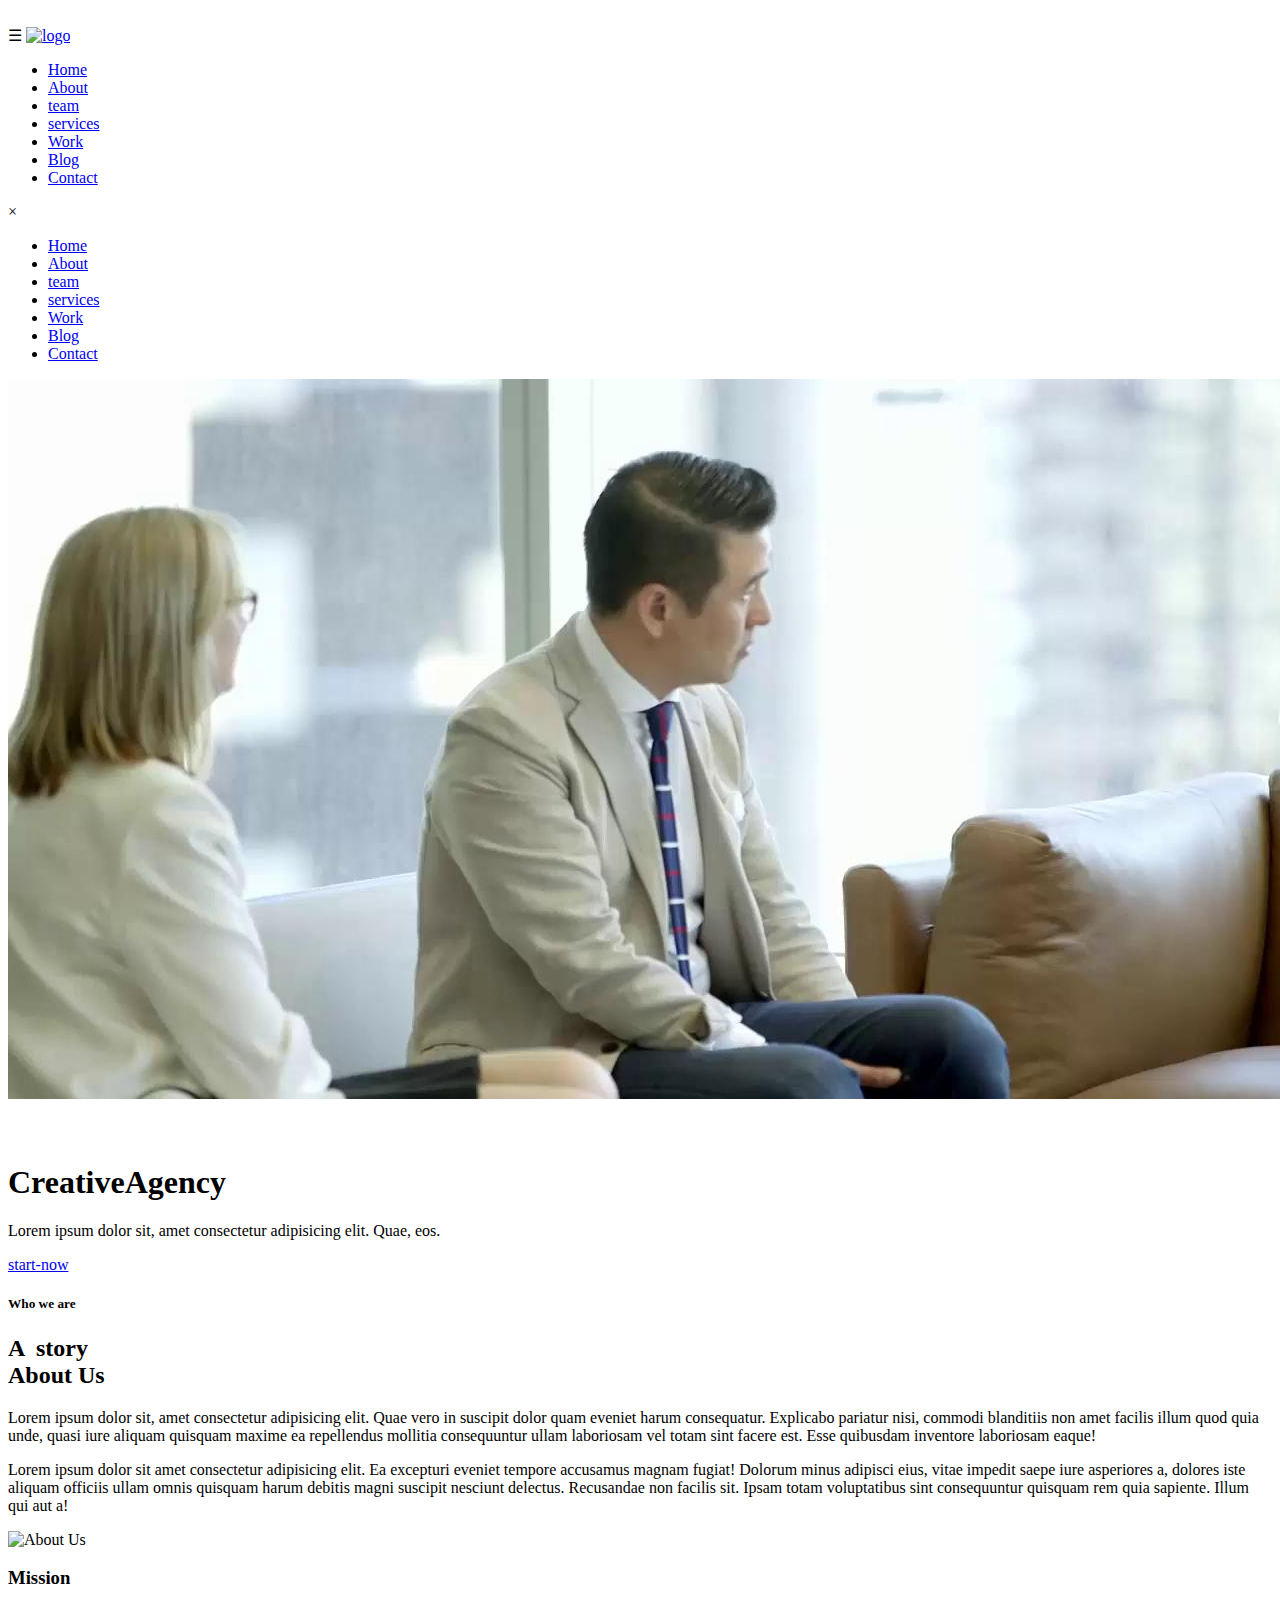
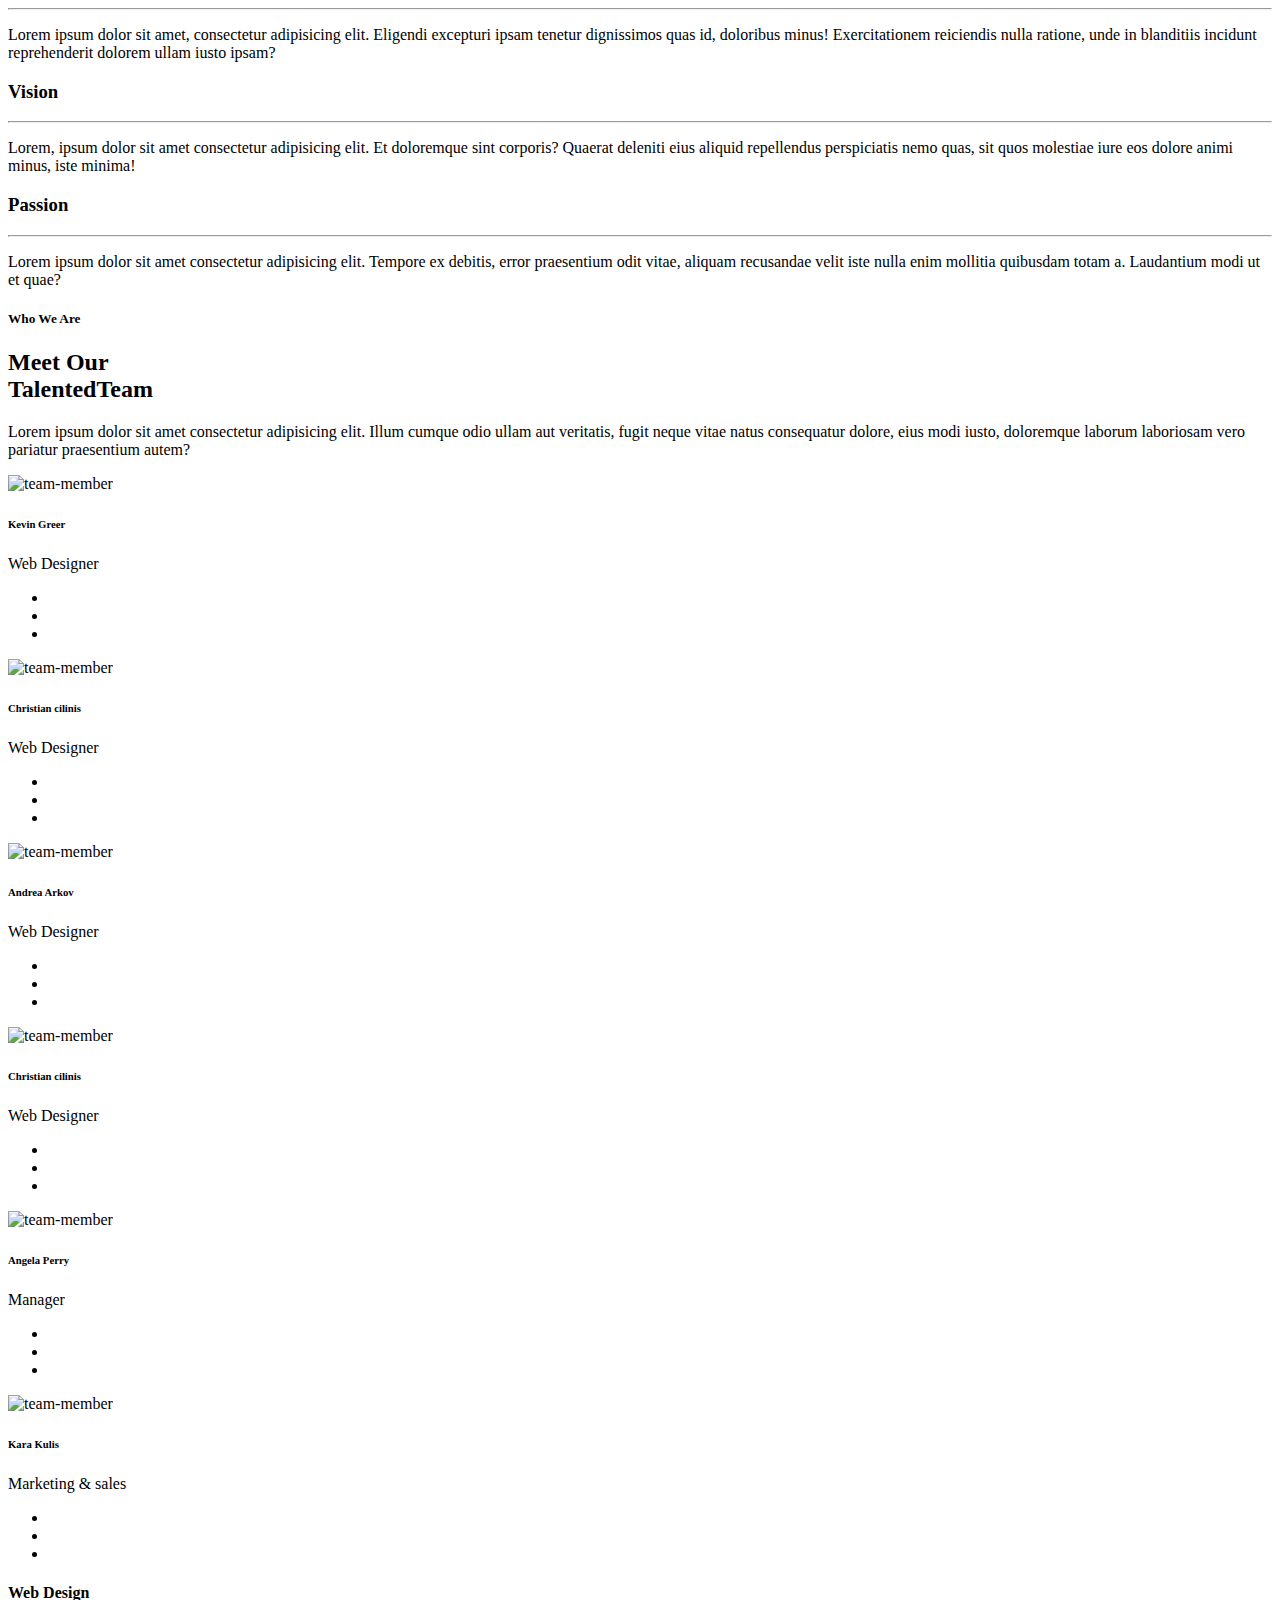
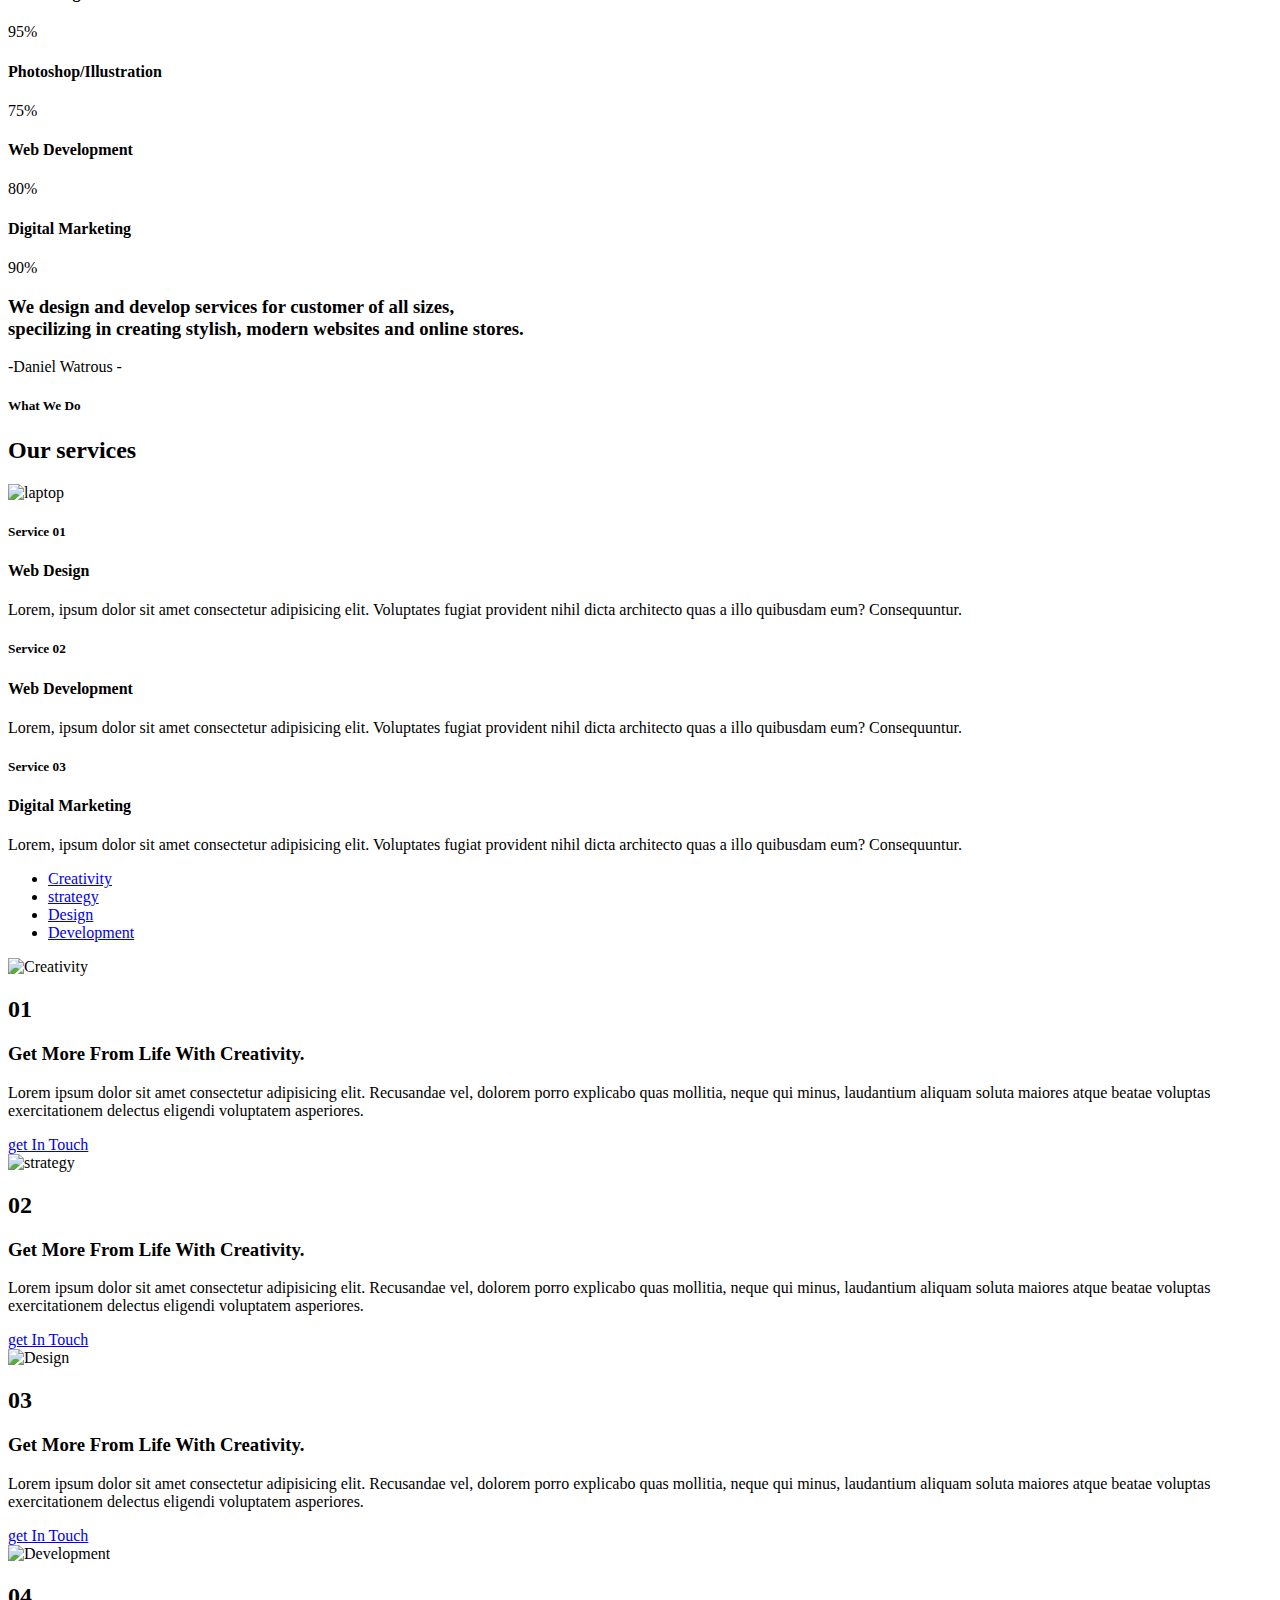
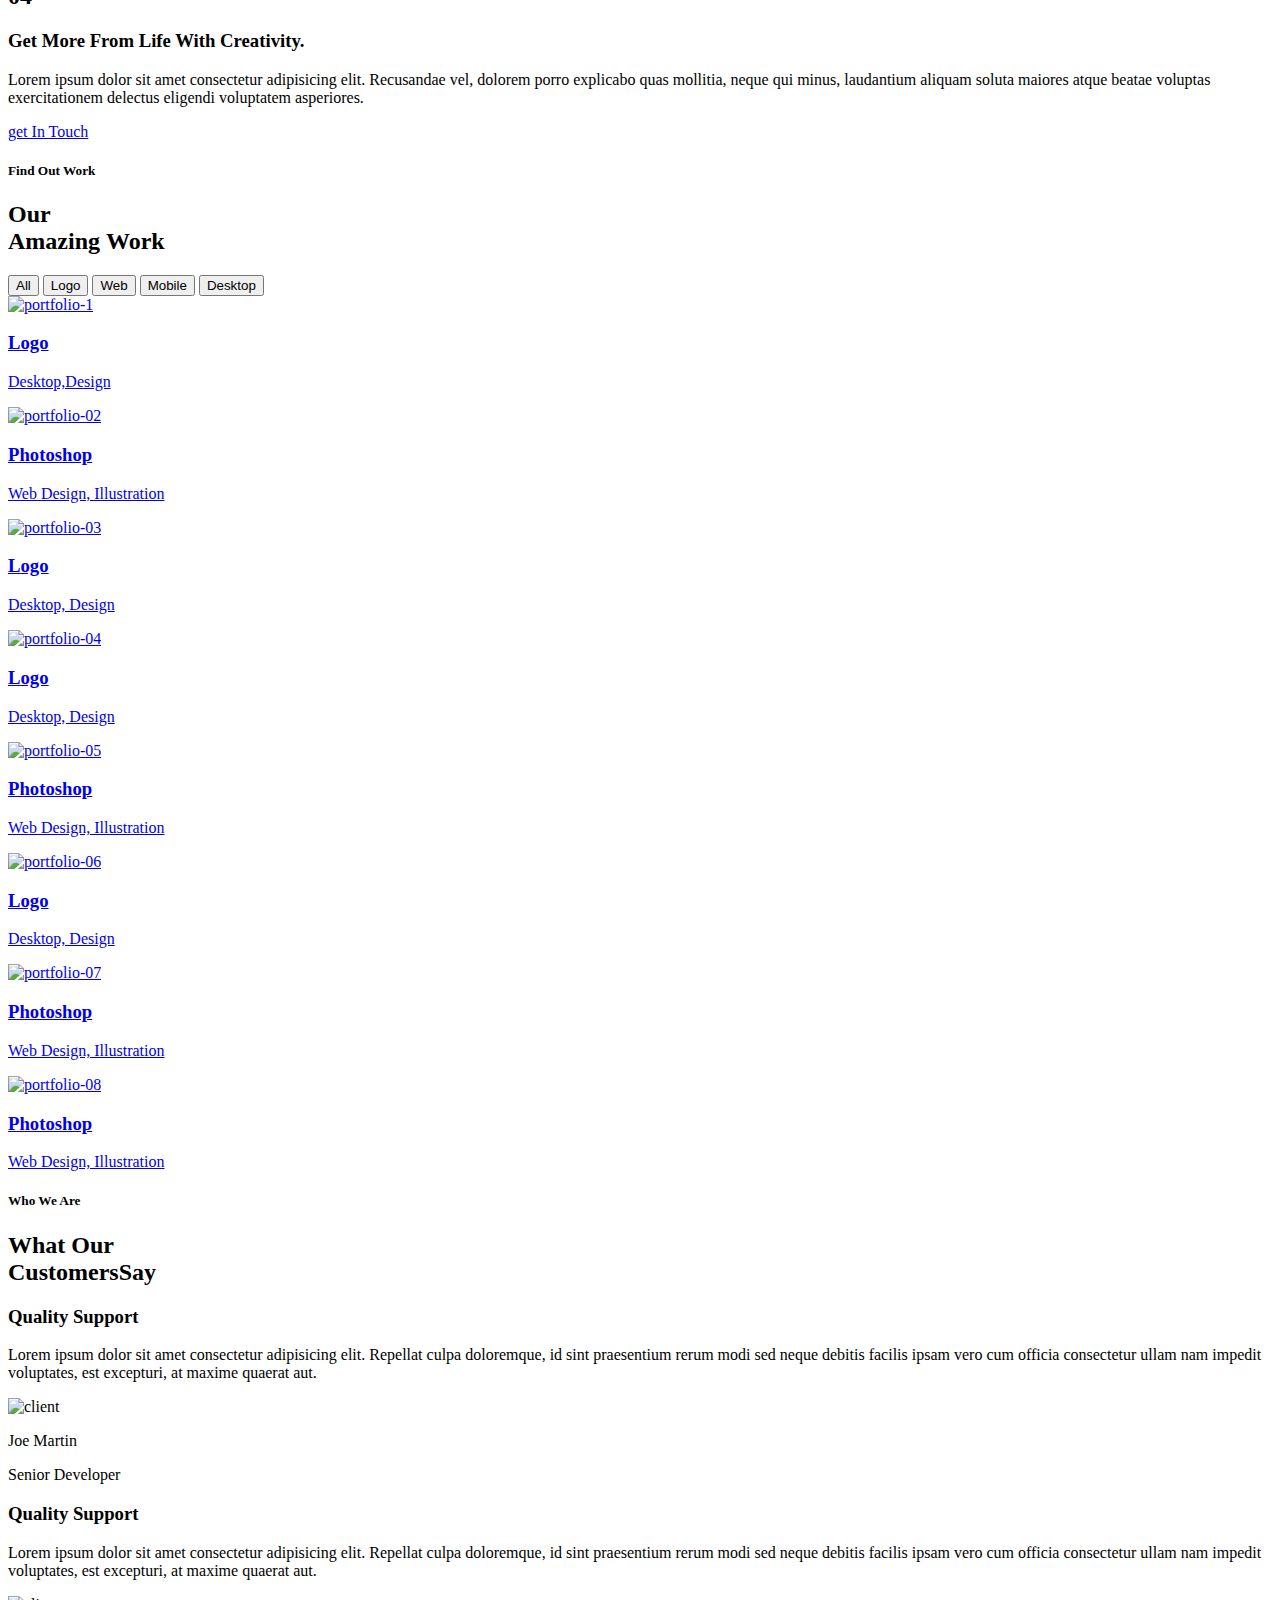
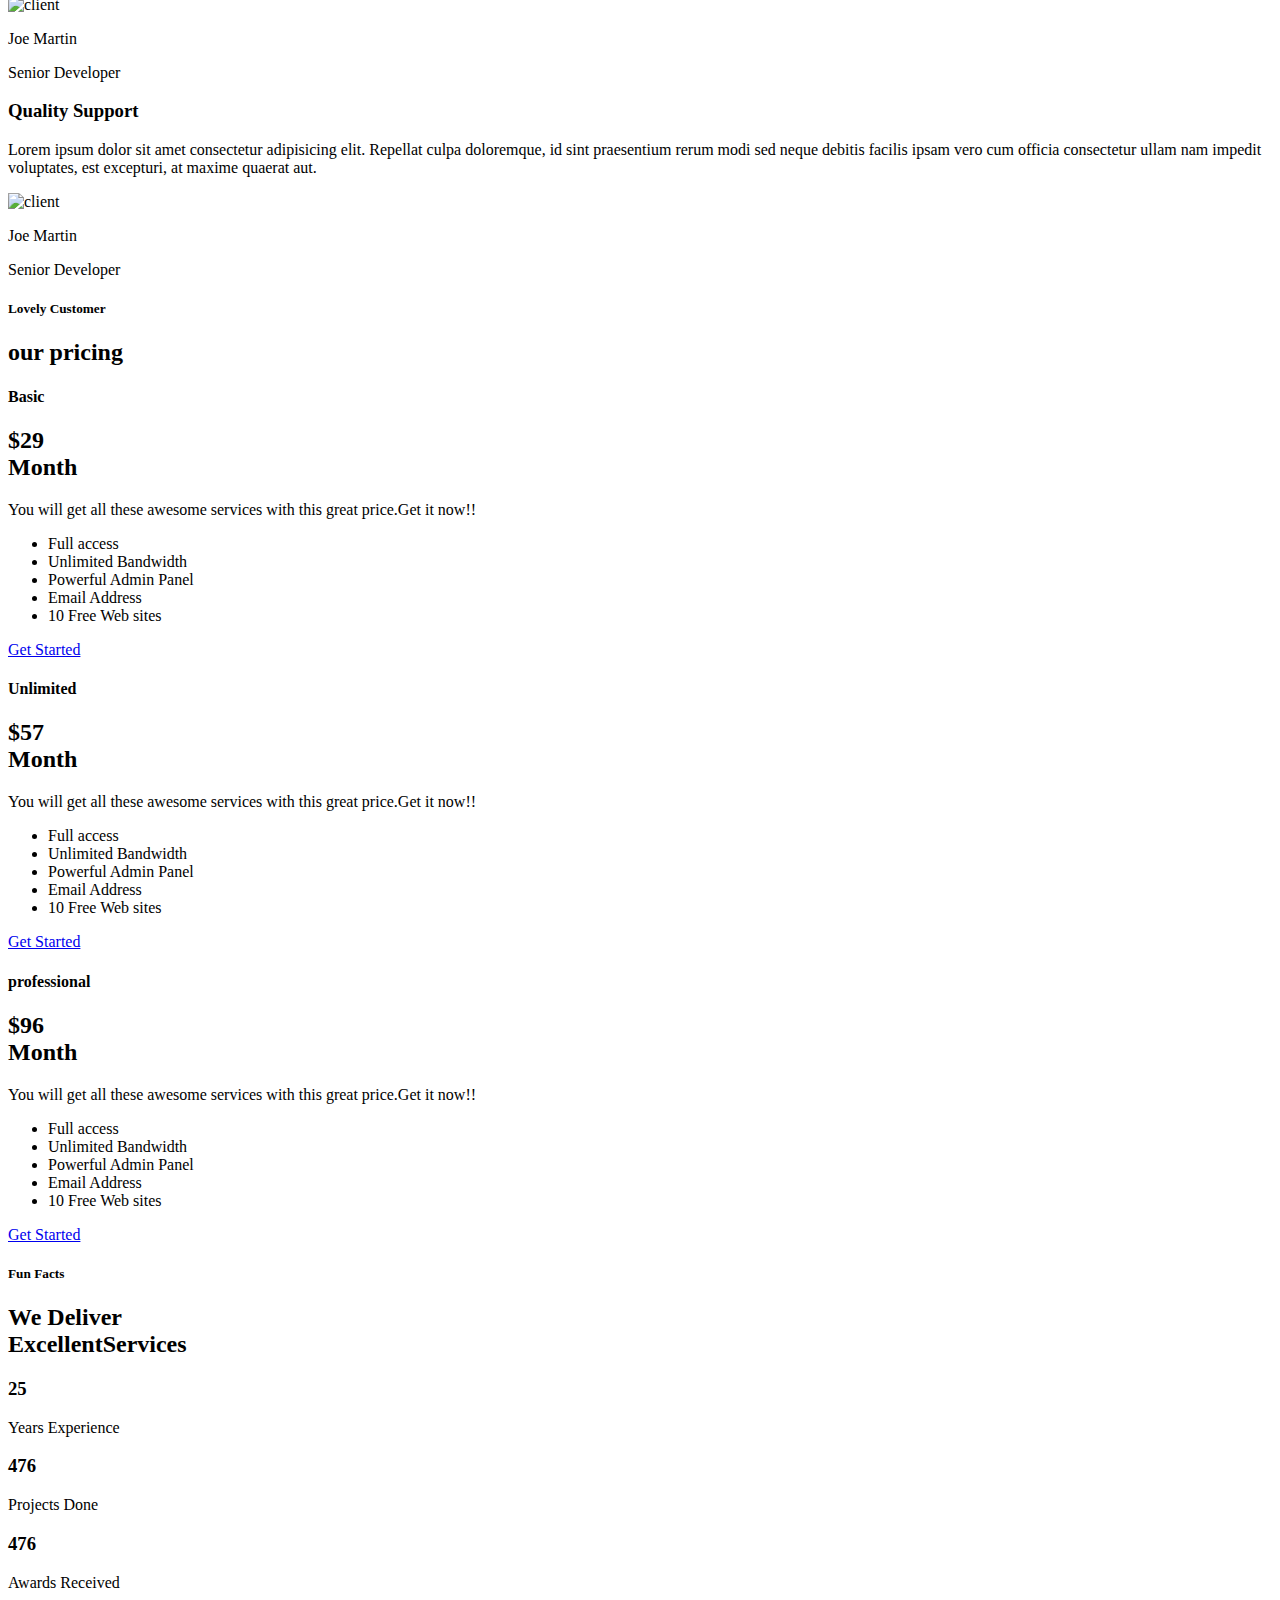
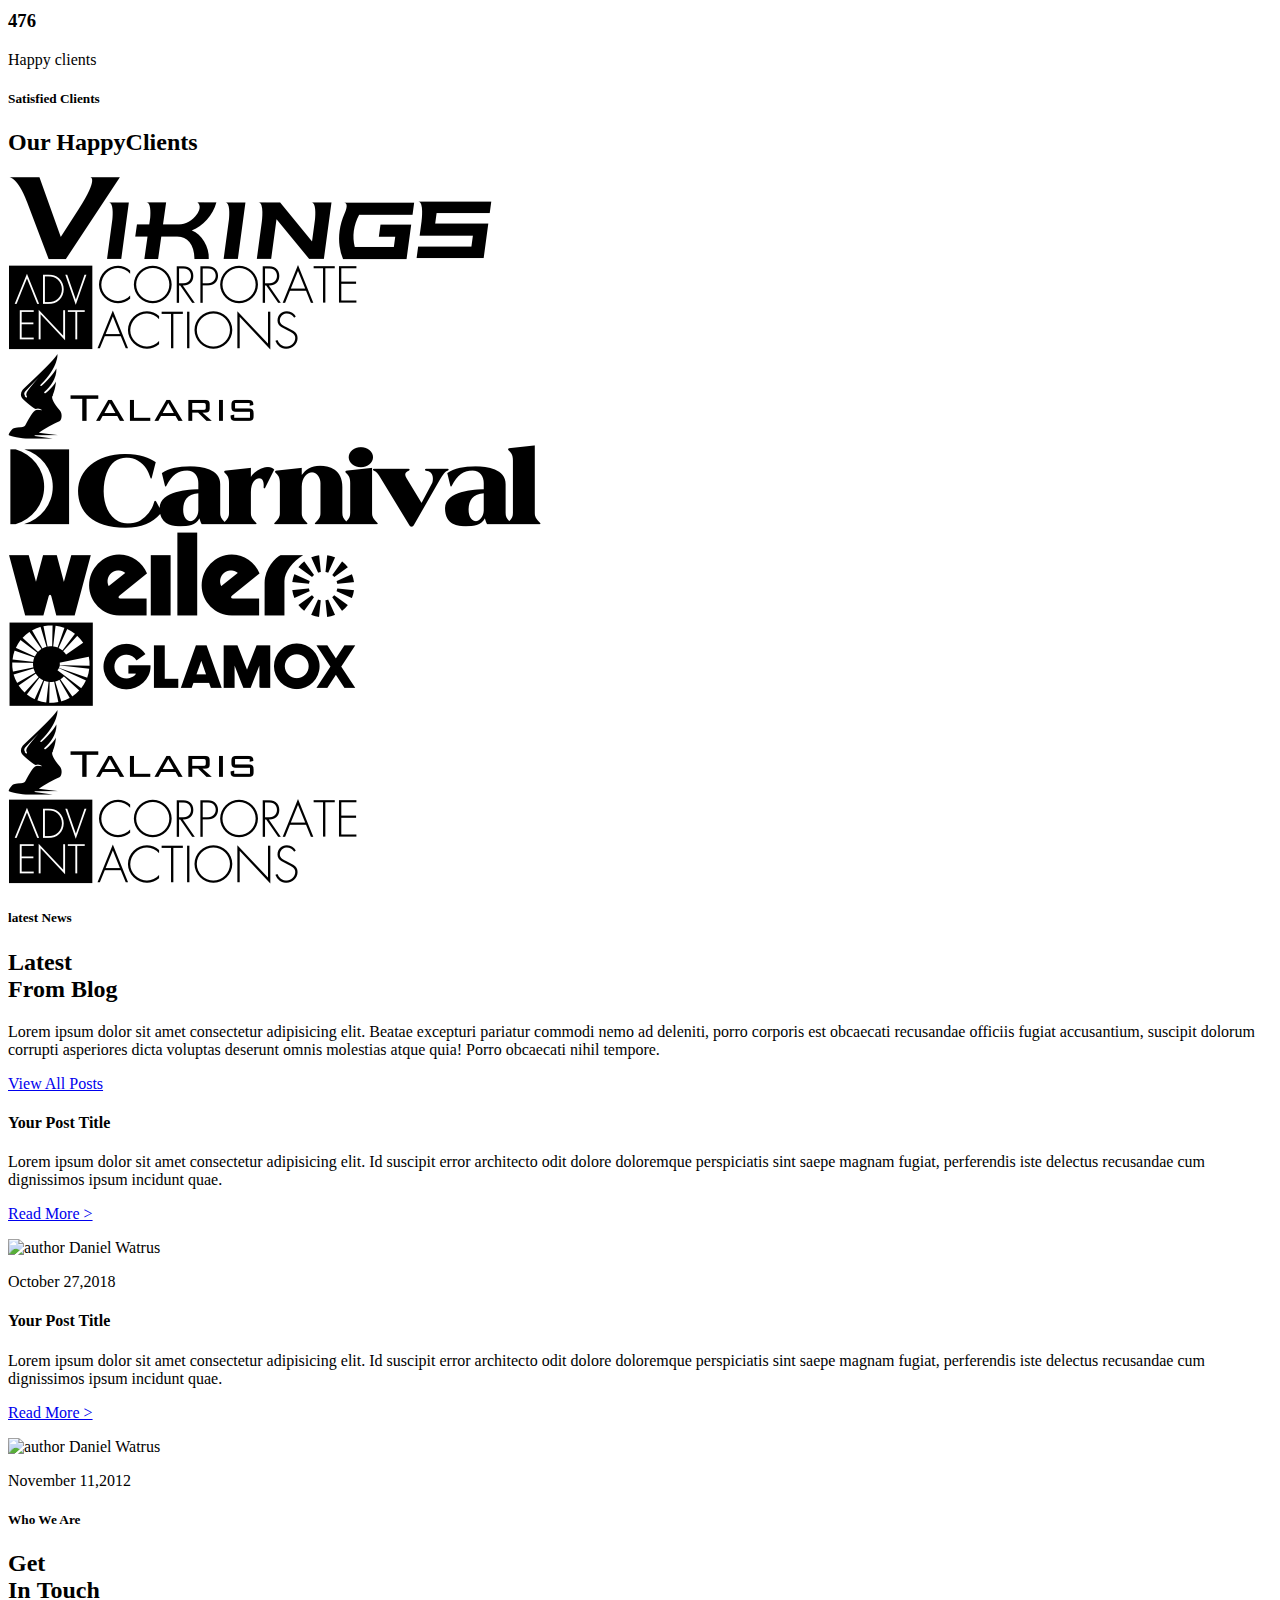
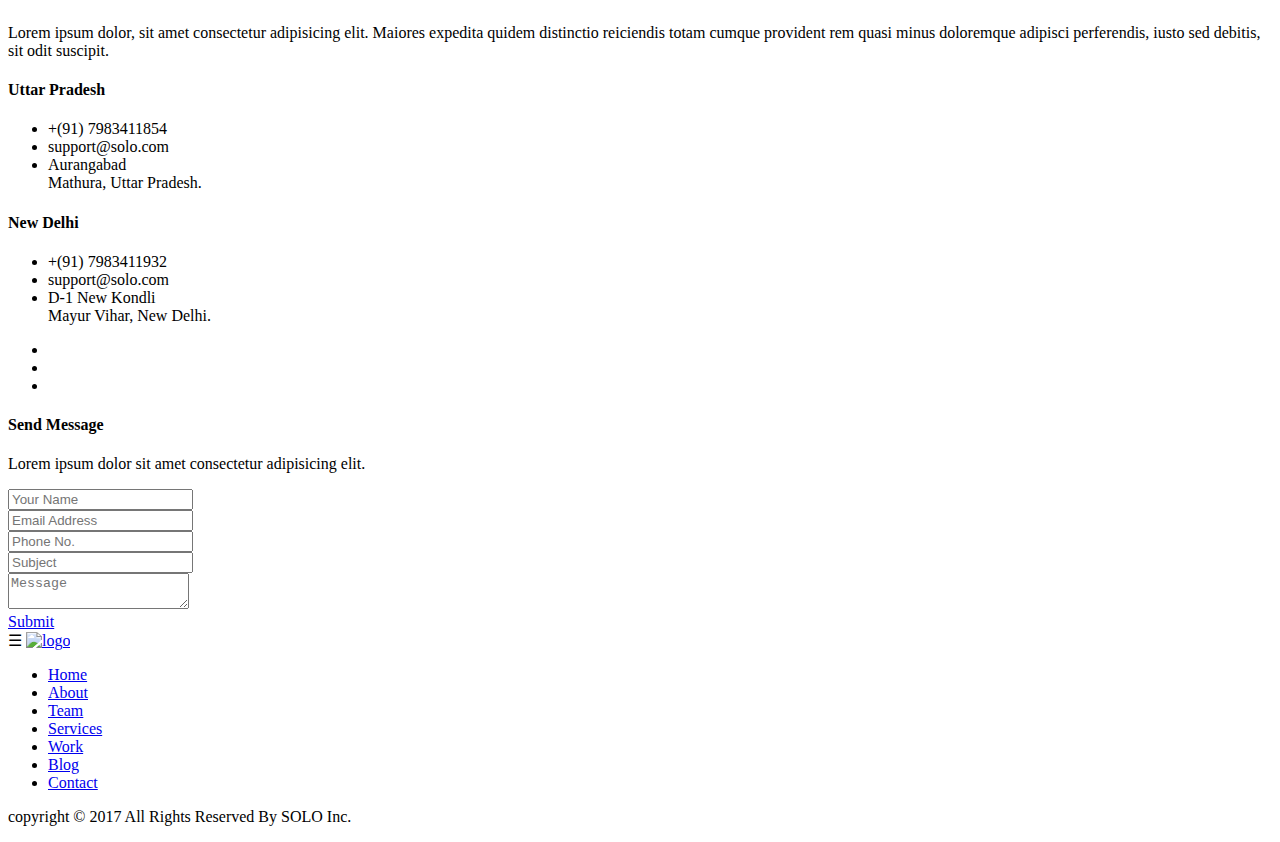
==== index.html @ eb74f6d3 "Rename project.html to index.html" ====
<!DOCTYPE html>
<html lang="en">

<head>
    <!-- importants of meta tag -->
    <meta charset="UTF-8">
    <meta http-equiv="X-UA-Compatible" content="IE=edge">
    <meta name="viewport" content="width=device-width, initial-scale=1.0">
    <!-- tittle -->
    <title>solo creative websites</title>

    <!-- Basic SEo -->
    <meta name="description" content="Creative website development with html5, css3, jQuery & bootstrap framework ">
    <meta name="Keywords"
        content="HTML5,CSS3, JQuery, Bootstrap,Web Design, Web Development, Responsive website, Creative website">

    <!-- Favicon -->
    <link rel="shortcut icon" href="../Code/img/favicon/favicon.ico">

    <!-- Google Fonts -->
    <link href="https://fonts.googleapis.com/css?family=Raleway:100,200,300,400,500,600,700" rel="stylesheet">
    <link href="https://fonts.googleapis.com/css?family=Open+Sans:300,400,600,700" rel="stylesheet">


    <!-- Fontawesome -->
    <link rel="stylesheet" href="../Code/css/font-awesome/css/font-awesome.min.css">
    <link rel="stylesheet" href="https://cdnjs.cloudflare.com/ajax/libs/font-awesome/6.2.1/css/all.min.css"
        integrity="sha512-MV7K8+y+gLIBoVD59lQIYicR65iaqukzvf/nwasF0nqhPay5w/9lJmVM2hMDcnK1OnMGCdVK+iQrJ7lzPJQd1w=="
        crossorigin="anonymous" referrerpolicy="no-referrer" />

    <!-- Bootstrap CSS -->
    <link rel="stylesheet" href="../Code/css/bootstrap/bootstrap.min.css">

    <!-- OWl carousel CSS -->
    <link rel="stylesheet" href="../Code/css/owl-carousel/owl.carousel.min.css">
    <link rel="stylesheet" href="../Code/css/owl-carousel/owl.theme.default.min.css">

    <!-- Responsive Tabs CSS -->
    <link rel="stylesheet" href="../Code/css/responsive-tabs/responsive-tabs.min.css">

    <!-- Magnific popup -->
    <link rel="stylesheet" href="../Code/css/magnific-popup/magnific-popup.min.css">

    <!-- Animate Css -->
    <link rel="stylesheet" href="../Code/css/animate/animate.min.css">

    <!-- Responsive CSS -->
    <link rel="stylesheet" href="../Code/css/responsive.css">

    <!-- Custom css -->
    <link rel="stylesheet" href="../Code/css/style.css">
</head>

<body data-spy="scroll" data-toggle=".navbar" data-offset="65">

    <!-- preloader -->

    <div id="preloader">
        <div id="status">&nbsp;</div>
    </div>


    <!--Header-->
    <header>
        <nav class="navbar navbar-fixed-top">
            <div class="container-fluid">
                <div class="site-nav-wrapper">

                    <div class="navbar-header">

                        <!--mobile menu open button-->
                        <span id="mobile-nav-open-btn">&#9776;</span>

                        <!--logo-->
                        <a class="navbar-brand smooth-scroll" href="#home">
                            <img src="../Code/img/logo/logo.png" alt="logo">
                        </a>
                    </div>

                    <!--main menu-->
                    <div class="container">
                        <div class="collapse navbar-collapse">
                            <ul class="nav navbar-nav pull-right">
                                <li><a class="smooth-scroll" href="#home">Home</a></li>
                                <li><a class="smooth-scroll" href="#about">About</a></li>
                                <li><a class="smooth-scroll" href="#team">team</a></li>
                                <li><a class="smooth-scroll" href="#services">services</a></li>
                                <li><a class="smooth-scroll" href="#portfolio">Work</a></li>
                                <li><a class="smooth-scroll" href="#blog">Blog</a></li>
                                <li><a class="smooth-scroll" href="#contact">Contact</a></li>
                            </ul>
                        </div>
                    </div>

                    <!--Mobile Menu-->
                    <div id="mobile-nav">
                        <!--mobilemenu close btn-->
                        <span id="mobile-nav-close-btn">&times;</span>


                        <div id="mobile-nav-contact">
                            <ul class="nav">
                                <li><a class="smooth-scroll" href="#home">Home</a></li>
                                <li><a class="smooth-scroll" href="#about">About</a></li>
                                <li><a class="smooth-scroll" href="#team">team</a></li>
                                <li><a class="smooth-scroll" href="#services">services</a></li>
                                <li><a class="smooth-scroll" href="#portfolio">Work</a></li>
                                <li><a class="smooth-scroll" href="#blog">Blog</a></li>
                                <li><a class="smooth-scroll" href="#contact">Contact</a></li>
                            </ul>
                        </div>
                    </div>
                </div>
            </div>
        </nav>
    </header>
    <!--header end-->

    <!-- Home -->
    <section id="home">

        <!-- Background -->
        <video id="home-bg-video" poster="video/solo.jpg" autoplay loop muted>
            <source src="../Code/video/solo.mp4" type="video/mp4">
            <source src="../Code/video/solo.ogv" type="video/ogv">
            <source src="../Code/video/solo.webm" type="video/webm">

        </video>

        <!-- overlay -->
        <div id="home-overlay"></div>
        <!-- Home -content -->
        <div id="home-content">
            <div id="home-content-inner" class="text-center">
                <div id="home-heading">
                    <h1 id="home-heading1" Digital></h1><br>
                    <h1 id="home-heading2">Creative<span>Agency</span></h1>
                </div>
                <div id="home-text">
                    <p>Lorem ipsum dolor sit, amet consectetur adipisicing elit. Quae, eos.</p>
                </div>
                <div id="home-btn">
                    <a class="btn btn-general btn-home smooth-scroll" href="#about" tittle="start-now "
                        role="button">start-now</a>
                </div>
            </div>
        </div>

        <!-- array-down -->

        <a href="#about" id="arrow-down" class="smooth-scroll">
            <i class="fa fa-angle-down"></i>
        </a>
    </section>

    <!-- home-end -->

    <!-- ABOUT START -->

    <section id="about">

        <!-- About = 01 -->
        <div id="about-01">
            <div class="content-box-lg">
                <div class="container">
                    <div class="row">

                        <!-- About Left Side -->
                        <div class="col-md-6 col-sm-6 wow slideInLeft" data-wow-duration="1s">
                            <div id="about-left">
                                <div class="vertical-heading">
                                    <h5>Who we are</h5>
                                    <h2>A &nbsp;<strong>story</strong><br>About Us</h2>
                                </div>
                            </div>
                        </div>

                        <!-- About-Right Side -->

                        <div class="col-md-6 col-sm-6 wow slideInRight" data-wow-duration="2s">
                            <div id="about-right">
                                <p>Lorem ipsum dolor sit, amet consectetur adipisicing elit. Quae vero in suscipit dolor
                                    quam eveniet harum consequatur. Explicabo pariatur nisi, commodi blanditiis non amet
                                    facilis illum quod quia unde, quasi iure aliquam quisquam maxime ea repellendus
                                    mollitia consequuntur ullam laboriosam vel totam sint facere est. Esse quibusdam
                                    inventore laboriosam eaque!</p>

                                <p>Lorem ipsum dolor sit amet consectetur adipisicing elit. Ea excepturi eveniet tempore
                                    accusamus magnam fugiat! Dolorum minus adipisci eius, vitae impedit saepe iure
                                    asperiores a, dolores iste aliquam officiis ullam omnis quisquam harum debitis magni
                                    suscipit nesciunt delectus. Recusandae non facilis sit. Ipsam totam voluptatibus
                                    sint consequuntur quisquam rem quia sapiente. Illum qui aut a!</p>

                            </div>
                        </div>
                    </div>

                    <!-- About botton -->
                    <div class="row">
                        <div class="col-md-12 wow fadeInUp" data-wow-duration="2s">
                            <div id="about button">
                                <img src="../Code/img/about/about.png" alt="About Us" class="img-responsive">
                            </div>
                        </div>
                    </div>
                </div>
            </div>
        </div>
    </section>
    <!-- ABOUT =01 ENDS -->

    <!-- About =02 -->

    <div id="about-02">
        <div class="content-box-md">
            <div class="continer">
                <div class="row">
                    <div class="col-md-4 col-sm-4 wow fadeInLeft">
                        <!-- About item 01 -->
                        <div class="about-item text-center">
                            <i class="fa fa-eye"></i>
                            <h3>Mission</h3>
                            <hr>
                            <p>Lorem ipsum dolor sit amet, consectetur adipisicing elit. Eligendi excepturi ipsam
                                tenetur dignissimos quas id, doloribus minus! Exercitationem reiciendis nulla ratione,
                                unde in blanditiis incidunt reprehenderit dolorem ullam iusto ipsam?</p>

                        </div>
                    </div>
                    <div class="col-md-4 col-sm-4 wow fadeInUp" data-wow-duration="2s">

                        <!-- About item=02 -->
                        <div class="about-item text-center">
                            <i class="fa fa-pencil"></i>
                            <h3>Vision</h3>
                            <hr>
                            <p>Lorem, ipsum dolor sit amet consectetur adipisicing elit. Et doloremque sint corporis?
                                Quaerat deleniti eius aliquid repellendus perspiciatis nemo quas, sit quos molestiae
                                iure eos dolore animi minus, iste minima!</p>

                        </div>
                    </div>

                    <div class="col-md-4 col-sm-4 wow fadeInRight">

                        <!-- About item=03 -->
                        <div class="about-item text-center">
                            <i class="fa fa-rocket"></i>
                            <h3>Passion</h3>
                            <hr>
                            <p>Lorem ipsum dolor sit amet consectetur adipisicing elit. Tempore ex debitis, error
                                praesentium odit vitae, aliquam recusandae velit iste nulla enim mollitia quibusdam
                                totam a. Laudantium modi ut et quae?</p>

                        </div>
                    </div>
                </div>
            </div>
        </div>
    </div>
    <!-- About=02Ends -->


    <!-- ========Teams====== -->
    <section id="team">

        <div class="content-box-lg">
            <div class="container">

                <!-- ======Team Members====== -->
                <div class="row">

                    <!-- =====Team Left side==== -->
                    <div class="col-md-6 col-sm-6 wow slideInLeft" data-wow-duration="1s">

                        <div id="team-left">

                            <div class="vertical-heading">
                                <h5>Who We Are</h5>
                                <h2>Meet Our<br><strong>Talented</strong>Team</h2>
                            </div>
                            <p>Lorem ipsum dolor sit amet consectetur adipisicing elit. Illum cumque odio ullam aut
                                veritatis, fugit neque vitae natus consequatur dolore, eius modi iusto, doloremque
                                laborum laboriosam vero pariatur praesentium autem?</p>
                        </div>
                    </div>

                    <!-- =======Team Right Side======== -->
                    <div class="col-md-6 col-sm-6 wow slideInRight" data-wow-duration="1s">
                        <div id="team-members" class="owl-carousel owl-theme">

                            <!-- =====Member 01====== -->
                            <div class="team-member">
                                <img src="../Code/img/team/team-1.jpg" alt="team-member" class="img-responsive">
                                <div class="team-member-overlay">
                                    <div class="team-member-info text-center">
                                        <h6>Kevin Greer</h6>
                                        <p>Web Designer</p>
                                        <ul class="social-list">
                                            <li><a href="#"><i class="fa-brands fa-facebook"></i></a></li>
                                            <li><a href="#"><i class="fa-brands fa-twitter"></i></a></li>
                                            <li><a href="#"><i class="fa-brands fa-google-plus"></i></a></li>
                                        </ul>
                                    </div>
                                </div>
                            </div>
                            <!-- =====Member 02====== -->
                            <div class="team-member">
                                <img src="../Code/img/team/team-2.jpg" alt="team-member" class="img-responsive">
                                <div class="team-member-overlay">
                                    <div class="team-member-info text-center">
                                        <h6>Christian cilinis</h6>
                                        <p>Web Designer</p>
                                        <ul class="social-list">
                                            <li><a href="#"><i class="fa-brands fa-facebook"></i></a></li>
                                            <li><a href="#"><i class="fa-brands fa-twitter"></i></a></li>
                                            <li><a href="#"><i class="fa-brands fa-google-plus"></i></a></li>
                                        </ul>
                                    </div>
                                </div>
                            </div>

                            <!-- =====Member 03====== -->
                            <div class="team-member">
                                <img src="../Code/img/team/team-3.jpg" alt="team-member" class="img-responsive">
                                <div class="team-member-overlay">
                                    <div class="team-member-info text-center">
                                        <h6>Andrea Arkov</h6>
                                        <p>Web Designer</p>
                                        <ul class="social-list">
                                            <li><a href="#"><i class="fa-brands fa-facebook"></i></a></li>
                                            <li><a href="#"><i class="fa-brands fa-twitter"></i></a></li>
                                            <li><a href="#"><i class="fa-brands fa-google-plus"></i></a></li>
                                        </ul>
                                    </div>
                                </div>
                            </div>

                            <!-- =====Member 04====== -->
                            <div class="team-member">
                                <img src="../Code/img/team/team-4.jpg" alt="team-member" class="img-responsive">
                                <div class="team-member-overlay">
                                    <div class="team-member-info text-center">
                                        <h6>Christian cilinis</h6>
                                        <p>Web Designer</p>
                                        <ul class="social-list">
                                            <li><a href="#"><i class="fa-brands fa-facebook"></i></a></li>
                                            <li><a href="#"><i class="fa-brands fa-twitter"></i></a></li>
                                            <li><a href="#"><i class="fa-brands fa-google-plus"></i></a></li>
                                        </ul>
                                    </div>
                                </div>
                            </div>

                            <!-- =====Member 05====== -->
                            <div class="team-member">
                                <img src="../Code/img/team/team-5.jpg" alt="team-member" class="img-responsive">
                                <div class="team-member-overlay">
                                    <div class="team-member-info text-center">
                                        <h6>Angela Perry</h6>
                                        <p>Manager</p>
                                        <ul class="social-list">
                                            <li><a href="#"><i class="fa-brands fa-facebook"></i></a></li>
                                            <li><a href="#"><i class="fa-brands fa-twitter"></i></a></li>
                                            <li><a href="#"><i class="fa-brands fa-google-plus"></i></a></li>
                                        </ul>
                                    </div>
                                </div>
                            </div>


                            <!-- =====Member 06====== -->
                            <div class="team-member">
                                <img src="../Code/img/team/team-6.jpg" alt="team-member" class="img-responsive">
                                <div class="team-member-overlay">
                                    <div class="team-member-info text-center">
                                        <h6>Kara Kulis</h6>
                                        <p>Marketing & sales</p>
                                        <ul class="social-list">
                                            <li><a href="#"><i class="fa-brands fa-facebook"></i></a></li>
                                            <li><a href="#"><i class="fa-brands fa-twitter"></i></a></li>
                                            <li><a href="#"><i class="fa-brands fa-google-plus"></i></a></li>
                                        </ul>
                                    </div>
                                </div>
                            </div>
                        </div>

                    </div>
                </div>


                <div id="progress-elements">



                    <!-- Progress Bars -->
                    <div class="row wow fadeInUp">

                        <div class="col-md-6 col-sm-6">

                            <!-- Skill 01 -->
                            <div class="skill">

                                <h4>Web Design</h4>

                                <div class="progress">

                                    <div class="progress-bar" role="progressbar" aria-valuenow="95" aria-valuemin="0"
                                        aria-valuemax="100" style="width: 0%;">
                                        <span>95%</span>
                                    </div>

                                </div>

                            </div>

                        </div>

                        <div class="col-md-6 col-sm-6">

                            <!-- Skill 02 -->
                            <div class="skill">

                                <h4>Photoshop/Illustration</h4>

                                <div class="progress">

                                    <div class="progress-bar" role="progressbar" aria-valuenow="75" aria-valuemin="0"
                                        aria-valuemax="100" style="width: 0%;">
                                        <span>75%</span>
                                    </div>

                                </div>

                            </div>

                        </div>

                        <div class="col-md-6 col-sm-6">

                            <!-- Skill 03 -->
                            <div class="skill">

                                <h4>Web Development</h4>

                                <div class="progress">

                                    <div class="progress-bar" role="progressbar" aria-valuenow="80" aria-valuemin="0"
                                        aria-valuemax="100" style="width: 0%;">
                                        <span>80%</span>
                                    </div>

                                </div>

                            </div>

                        </div>

                        <div class="col-md-6 col-sm-6">

                            <!-- Skill 04 -->
                            <div class="skill">

                                <h4>Digital Marketing</h4>

                                <div class="progress">

                                    <div class="progress-bar" role="progressbar" aria-valuenow="90" aria-valuemin="0"
                                        aria-valuemax="100" style="width: 0%;">
                                        <span>90%</span>
                                    </div>
                                </div>
                            </div>
                        </div>
                    </div>
                </div>
            </div>
        </div>
    </section>
    <!-- teams ends -->

    <!-- Statement -->

    <section id="statement">
        <div class="content-box-lg">
            <div class="container">
                <div class="row">
                    <div class="col-md-12 wow fadeIn">
                        <div id="tech-statement" class="text-center">
                            <h3><i class="fa fa-quote-left"></i>We design and develop services for customer of all
                                sizes, <br> specilizing in creating stylish, modern websites and online stores.
                                <i class="fa fa-quote-right"></i>
                            </h3>
                            <p>-Daniel Watrous -</p>
                        </div>
                    </div>
                </div>
            </div>
        </div>
    </section>

    <!-- Statements Ends.. -->

    <!-- Services -->
    <section id="services">
        <!-- services-01 -->
        <div id="services-01">
            <div class="content-box-lg">
                <div class="container">
                    <div class="row">
                        <div class="col-md-12 text-center wow slideInDown">
                            <div class="horizontal-heading">
                                <h5>What We Do</h5>
                                <h2>Our services</h2>
                            </div>
                        </div>
                    </div>
                    <div class="row">
                        <div class="col-md-7 col-sm-7 wow slideInLeft">
                            <img src="../Code/img/services/laptop-with-lamp.png" alt="laptop" class="img-responsive">
                        </div>
                        <div class="col-md-5 col-sm-5 wow slideInRight">

                            <!-- services-01 -->
                            <div class="services">
                                <div class="row">
                                    <div class="col-md-2 col-sm-2">
                                        <div class="icon text-right">
                                            <i class="fa fa-paint-brush"></i>
                                        </div>
                                    </div>
                                    <div class="col-md-10 col-sm-10">
                                        <h5>Service 01</h5>
                                        <h4>Web Design</h4>
                                        <p>Lorem, ipsum dolor sit amet consectetur adipisicing elit. Voluptates fugiat
                                            provident nihil dicta architecto quas a illo quibusdam eum? Consequuntur.
                                        </p>
                                    </div>
                                </div>

                            </div>

                            <!-- services-02 -->
                            <div class="service">
                                <div class="row">
                                    <div class="col-md-2 col-sm-2">
                                        <div class="icon text-right">
                                            <i class="fa fa-laptop"></i>
                                        </div>
                                    </div>
                                    <div class="col-md-10 col-sm-10">
                                        <h5>Service 02</h5>
                                        <h4>Web Development</h4>
                                        <p>Lorem, ipsum dolor sit amet consectetur adipisicing elit. Voluptates fugiat
                                            provident nihil dicta architecto quas a illo quibusdam eum? Consequuntur.
                                        </p>
                                    </div>
                                </div>

                            </div>

                            <!-- services-03 -->
                            <div class="service ">
                                <div class="row">
                                    <div class="col-md-2 col-sm-2">
                                        <div class="icon text-right">
                                            <i class="fa fa-paper-plane-o"></i>
                                        </div>
                                    </div>
                                    <div class="col-md-10 col-sm-10">
                                        <h5>Service 03</h5>
                                        <h4>Digital Marketing</h4>
                                        <p>Lorem, ipsum dolor sit amet consectetur adipisicing elit. Voluptates fugiat
                                            provident nihil dicta architecto quas a illo quibusdam eum? Consequuntur.
                                        </p>
                                    </div>
                                </div>
                            </div>
                        </div>
                    </div>
                </div>
            </div>
        </div>
        </div>
        <!-- Services-01 Ends -->

        <!-- Services -02 -->

        <div id="services-02">

            <div class="content-box-md">
                <div id="services-tabs">

                    <ul class="text-center">
                        <li><a href="#service-tab-1">Creativity</a></li>
                        <li><a href="#service-tab-2">strategy</a></li>
                        <li><a href="#service-tab-3">Design</a></li>
                        <li><a href="#service-tab-4">Development</a></li>
                    </ul>

                    <!-- Service Tab-01 -->
                    <div id="service-tab-1" class="service-tab">
                        <div class="container">
                            <div class="row">
                                <div class="col-md-6">
                                    <img src="../Code/img/services/service-tab-img-01.jpg" alt="Creativity">
                                </div>
                                <div class="col-md-6">
                                    <div class="tab-bg">
                                        <h2>01</h2>
                                        <h3>Get More From Life With Creativity.</h3>
                                        <p>Lorem ipsum dolor sit amet consectetur adipisicing elit. Recusandae vel,
                                            dolorem porro explicabo quas mollitia, neque qui minus, laudantium aliquam
                                            soluta maiores atque beatae voluptas exercitationem delectus eligendi
                                            voluptatem asperiores.</p>
                                        <div id="services-02-btn-01">
                                            <a class="btn btn-general btn-yellow" href="#services" tittle="Get In Touch"
                                                role="button">get In Touch</a>
                                        </div>
                                    </div>
                                </div>
                            </div>
                        </div>
                    </div>

                    <!-- Service Tab-02 -->

                    <div id="service-tab-2" class="service-tab">
                        <div class="container">
                            <div class="row">
                                <div class="col-md-6">
                                    <img src="../Code/img/services/service-tab-img-02.jpg" alt="strategy">
                                </div>
                                <div class="col-md-6">
                                    <div class="tab-bg">
                                        <h2>02</h2>
                                        <h3>Get More From Life With Creativity.</h3>
                                        <p>Lorem ipsum dolor sit amet consectetur adipisicing elit. Recusandae vel,
                                            dolorem porro explicabo quas mollitia, neque qui minus, laudantium aliquam
                                            soluta maiores atque beatae voluptas exercitationem delectus eligendi
                                            voluptatem asperiores.</p>
                                        <div id="services-02-btn-02">
                                            <a class="btn btn-general btn-yellow" href="#services" tittle="Get In Touch"
                                                role="button">get In Touch</a>
                                        </div>
                                    </div>
                                </div>
                            </div>
                        </div>
                    </div>

                    <!-- services-Tab 03 -->

                    <div id="service-tab-3" class="service-tab">
                        <div class="container">
                            <div class="row">
                                <div class="col-md-6">
                                    <img src="../Code/img/services/service-tab-img-03.jpg" alt="Design">
                                </div>
                                <div class="col-md-6">
                                    <div class="tab-bg">
                                        <h2>03</h2>
                                        <h3>Get More From Life With Creativity.</h3>
                                        <p>Lorem ipsum dolor sit amet consectetur adipisicing elit. Recusandae vel,
                                            dolorem porro explicabo quas mollitia, neque qui minus, laudantium aliquam
                                            soluta maiores atque beatae voluptas exercitationem delectus eligendi
                                            voluptatem asperiores.</p>
                                        <div id="services-02-btn-03">
                                            <a class="btn btn-general btn-yellow" href="#services" tittle="Get In"
                                                role="button">get In Touch</a>
                                        </div>
                                    </div>
                                </div>
                            </div>
                        </div>
                    </div>

                    <!-- service-tab-04 -->

                    <div id="service-tab-4" class="service-tab">
                        <div class="container">
                            <div class="row">
                                <div class="col-md-6">
                                    <img src="../Code/img/services/service-tab-img-04.jpg" alt="Development">
                                </div>
                                <div class="col-md-6">
                                    <div class="tab-bg">
                                        <h2>04</h2>
                                        <h3>Get More From Life With Creativity.</h3>
                                        <p>Lorem ipsum dolor sit amet consectetur adipisicing elit. Recusandae vel,
                                            dolorem porro explicabo quas mollitia, neque qui minus, laudantium aliquam
                                            soluta maiores atque beatae voluptas exercitationem delectus eligendi
                                            voluptatem asperiores.</p>
                                        <div id="services-02-btn-04">
                                            <a class="btn btn-general btn-yellow" href="#services" tittle="Get In"
                                                role="button">get In Touch</a>
                                        </div>
                                    </div>
                                </div>
                            </div>
                        </div>
                    </div>



                </div>
            </div>
        </div>
        </div>

        <!-- Services-02 Ends -->
    </section>

    <!-- Portfolio -->

    <section id="portfolio">
        <div class="content-box-md">
            <div class="container">
                <div class="row">
                    <div class="col-md-12 wow slideInLeft">
                        <div class="vertical-heading">
                            <h5>Find Out Work</h5>
                            <h2>Our <br> Amazing <strong>Work</strong></h2>
                        </div>
                    </div>
                    <div class="col-md-12">
                        <!-- Portfolio Items Filters -->

                        <div id="isotope-filters">
                            <button class="btn-active" data-filter="*"><span>All</span></button>
                            <button class="btn" data-filter=".logo"><span>Logo</span></button>
                            <button class="btn" data-filter=".web"><span>Web</span></button>
                            <button class="btn" data-filter=".mobile"><span>Mobile</span></button>
                            <button class="btn" data-filter=".desktop"><span>Desktop</span></button>
                        </div>
                    </div>

                </div>
            </div>

            <!-- Portfolio Items wrapper -->
            <section id="portfolio-wrapper" class="wow fadeInUp" data-wow-duration="1s" data-wow-delay="0.5s">
                <div class="container-fluid">
                    <div class="row no-gutters">
                        <div id="isotope-container">
                            <div class="col-md-3 col-sm-6 col-xs-12 desktop">

                                <!-- Portfolio Item 01 -->
                                <div class="portfolio-item">
                                    <a href="../Code/img/portfolio/001.jpg" tittle="Add Description">
                                        <img src="../Code/img/portfolio/001.jpg" class="img-responsive"
                                            alt="portfolio-1">

                                        <div class="portfolio-item-overlay">
                                            <div class="portfolio-item-details text-center">

                                                <!-- Item-Header -->
                                                <h3>Logo</h3>

                                                <!-- Item Strips -->
                                                <span></span>

                                                <!-- Item Description -->
                                                <p>Desktop,Design</p>
                                            </div>
                                        </div>
                                    </a>
                                </div>
                            </div>

                            <div class="col-md-3 col-sm-6 col-xs-12 web">

                                <!-- portfolio-item 02 -->

                                <div class="portfolio-item">
                                    <a href="../Code/img/portfolio/002.jpg" tittle="Add Description">
                                        <img src="../Code/img/portfolio/002.jpg" class="img-responsive"
                                            alt="portfolio-02">

                                        <div class="portfolio-item-overlay">
                                            <div class="portfolio-item-details text-center">

                                                <!-- Item-Header -->
                                                <h3>Photoshop</h3>

                                                <!-- Item Strips -->
                                                <span></span>

                                                <!-- Item Description -->
                                                <p>Web Design, Illustration</p>
                                            </div>
                                        </div>
                                    </a>
                                </div>
                            </div>

                            <div class="col-md-3 col-sm-6 col-xs-12 web mobile logo">

                                <!-- portfolio-item 03-->

                                <div class="portfolio-item">
                                    <a href="../Code/img/portfolio/003.jpg" tittle="Add Description">
                                        <img src="../Code/img/portfolio/003.jpg" class="img-responsive"
                                            alt="portfolio-03">

                                        <div class="portfolio-item-overlay">
                                            <div class="portfolio-item-details text-center">

                                                <!-- Item-Header -->
                                                <h3>Logo</h3>

                                                <!-- Item Strips -->
                                                <span></span>

                                                <!-- Item Description -->
                                                <p>Desktop, Design</p>
                                            </div>
                                        </div>
                                    </a>
                                </div>
                            </div>

                            <div class="col-md-3 col-sm-6 col-xs-12 logo web">

                                <!-- portfolio-item 04 -->

                                <div class="portfolio-item">
                                    <a href="../Code/img/portfolio/004.jpg" tittle="Add Description">
                                        <img src="../Code/img/portfolio/004.jpg" class="img-responsive"
                                            alt="portfolio-04">

                                        <div class="portfolio-item-overlay">
                                            <div class="portfolio-item-details text-center">

                                                <!-- Item-Header -->
                                                <h3>Logo</h3>

                                                <!-- Item Strips -->
                                                <span></span>

                                                <!-- Item Description -->
                                                <p>Desktop, Design</p>
                                            </div>
                                        </div>
                                    </a>
                                </div>
                            </div>

                            <div class="col-md-3 col-sm-6 col-xs-12 web">


                                <!-- portfolio-item 05 -->

                                <div class="portfolio-item">
                                    <a href="../Code/img/portfolio/005.jpg" tittle="Add Description">
                                        <img src="../Code/img/portfolio/005.jpg" class="img-responsive"
                                            alt="portfolio-05">

                                        <div class="portfolio-item-overlay">
                                            <div class="portfolio-item-details text-center">

                                                <!-- Item-Header -->
                                                <h3>Photoshop</h3>

                                                <!-- Item Strips -->
                                                <span></span>

                                                <!-- Item Description -->
                                                <p>Web Design, Illustration</p>
                                            </div>
                                        </div>
                                    </a>
                                </div>
                            </div>

                            <div class="col-md-3 col-sm-6 col-xs-12 logo desktop">

                                <!-- portfolio-item 06 -->

                                <div class="portfolio-item">
                                    <a href="../Code/img/portfolio/006.jpg" tittle="Add Description">
                                        <img src="../Code/img/portfolio/006.jpg" class="img-responsive"
                                            alt="portfolio-06">

                                        <div class="portfolio-item-overlay">
                                            <div class="portfolio-item-details text-center">

                                                <!-- Item-Header -->
                                                <h3>Logo</h3>

                                                <!-- Item Strips -->
                                                <span></span>

                                                <!-- Item Description -->
                                                <p>Desktop, Design</p>
                                            </div>
                                        </div>
                                    </a>
                                </div>
                            </div>

                            <div class="col-md-3 col-sm-6 col-xs-12 web mobile">

                                <!-- portfolio-item 07 -->

                                <div class="portfolio-item">
                                    <a href="../Code/img/portfolio/007.jpg" tittle="Add Description">
                                        <img src="../Code/img/portfolio/007.jpg" class="img-responsive"
                                            alt="portfolio-07">

                                        <div class="portfolio-item-overlay">
                                            <div class="portfolio-item-details text-center">

                                                <!-- Item-Header -->
                                                <h3>Photoshop</h3>

                                                <!-- Item Strips -->
                                                <span></span>

                                                <!-- Item Description -->
                                                <p>Web Design, Illustration</p>
                                            </div>
                                        </div>
                                    </a>
                                </div>
                            </div>

                            <div class="col-md-3 col-sm-6 col-xs-12 web mobile">

                                <!-- portfolio-item 08 -->

                                <div class="portfolio-item">
                                    <a href="../Code/img/portfolio/008.jpg" tittle="Add Description">
                                        <img src="../Code/img/portfolio/008.jpg" class="img-responsive"
                                            alt="portfolio-08">

                                        <div class="portfolio-item-overlay">
                                            <div class="portfolio-item-details text-center">

                                                <!-- Item-Header -->
                                                <h3>Photoshop</h3>

                                                <!-- Item Strips -->
                                                <span></span>

                                                <!-- Item Description -->
                                                <p>Web Design, Illustration</p>
                                            </div>
                                        </div>
                                    </a>
                                </div>
                            </div>

                            <div class="col-md-3 col-sm-6 col-xs-12 web mobile">
                            </div>
                        </div>
                    </div>
                </div>
            </section>
        </div>

    </section>

    <!-- portfolio- Ends -->



    <!-- ========================
    Testimonials
======================== -->

    <section id="testimonials">
        <div class="container">
            <div class="row">
                <div class="col-md-4 col-sm-4 wow slideInLeft">
                    <div class="vertical-heading">
                        <h5>Who We Are</h5>
                        <h2>What Our <br> <strong>Customers</strong>Say</h2>
                    </div>
                </div>
                <div class="col-md-8 col-sm-8 wow fadeIn" data-wow-duration="2s">
                    <div id="testimonial-slider" class="owl-carousel owl-theme">

                        <!-- ====================
                       Testimonial 01
                    ====================    -->

                        <div class="testimonial">
                            <div class="row">
                                <div class="col-md-6 col-sm-6 col-xs-6">
                                    <h3>Quality Support</h3>

                                </div>
                                <div class="col-md-6 col-sm-6 col-xs-6">
                                    <div class="stars text-right">
                                        <i class="fa fa-star"></i>
                                        <i class="fa fa-star"></i>
                                        <i class="fa fa-star"></i>
                                        <i class="fa fa-star"></i>
                                        <i class="fa fa-star"></i>
                                    </div>
                                </div>
                            </div>
                            <p>Lorem ipsum dolor sit amet consectetur adipisicing elit. Repellat culpa doloremque, id
                                sint praesentium rerum modi sed neque debitis facilis ipsam vero cum officia consectetur
                                ullam nam impedit voluptates, est excepturi, at maxime quaerat aut.</p>

                            <div class="author">
                                <div class="row">
                                    <div class="col-md-2 col-sm-3 col-xs-6">
                                        <img src="../Code/img/testimonial/client-1.jpg" alt="client"
                                            class="img-responsive img-circle">
                                    </div>
                                    <div class="col-md-10 col-sm-3 col-xs-6">
                                        <div class="author-name-des">
                                            <p>Joe Martin</p>
                                            <p>Senior Developer</p>
                                        </div>
                                    </div>
                                </div>
                            </div>
                        </div>


                        <!-- ====================
                       Testimonial 02
                    ====================    -->


                        <div class="testimonial">
                            <div class="row">
                                <div class="col-md-6 col-sm-6 col-xs-6">
                                    <h3>Quality Support</h3>

                                </div>
                                <div class="col-md-6 col-sm-6 col-xs-6">
                                    <div class="stars text-right">
                                        <i class="fa fa-star"></i>
                                        <i class="fa fa-star"></i>
                                        <i class="fa fa-star"></i>
                                        <i class="fa fa-star"></i>
                                        <i class="fa fa-star"></i>
                                    </div>
                                </div>
                            </div>
                            <p>Lorem ipsum dolor sit amet consectetur adipisicing elit. Repellat culpa doloremque, id
                                sint praesentium rerum modi sed neque debitis facilis ipsam vero cum officia consectetur
                                ullam nam impedit voluptates, est excepturi, at maxime quaerat aut.</p>

                            <div class="author">
                                <div class="row">
                                    <div class="col-md-2 col-sm-3 col-xs-6">
                                        <img src="../Code/img/testimonial/client-2.jpg" alt="client"
                                            class="img-responsive img-circle">
                                    </div>
                                    <div class="col-md-10 col-sm-3 col-xs-6">
                                        <div class="author-name-des">
                                            <p>Joe Martin</p>
                                            <p>Senior Developer</p>
                                        </div>
                                    </div>
                                </div>
                            </div>
                        </div>

                        <!-- ====================
                       Testimonial 03
                    ====================    -->


                        <div class="testimonial">
                            <div class="row">
                                <div class="col-md-6 col-sm-6 col-xs-6">
                                    <h3>Quality Support</h3>

                                </div>
                                <div class="col-md-6 col-sm-6 col-xs-6">
                                    <div class="stars text-right">
                                        <i class="fa fa-star"></i>
                                        <i class="fa fa-star"></i>
                                        <i class="fa fa-star"></i>
                                        <i class="fa fa-star"></i>
                                        <i class="fa fa-star"></i>
                                    </div>
                                </div>
                            </div>
                            <p>Lorem ipsum dolor sit amet consectetur adipisicing elit. Repellat culpa doloremque, id
                                sint praesentium rerum modi sed neque debitis facilis ipsam vero cum officia consectetur
                                ullam nam impedit voluptates, est excepturi, at maxime quaerat aut.</p>

                            <div class="author">
                                <div class="row">
                                    <div class="col-md-2 col-sm-3 col-xs-6">
                                        <img src="../Code/img/testimonial/client-3.jpg" alt="client"
                                            class="img-responsive img-circle">
                                    </div>
                                    <div class="col-md-10 col-sm-3 col-xs-6">
                                        <div class="author-name-des">
                                            <p>Joe Martin</p>
                                            <p>Senior Developer</p>
                                        </div>
                                    </div>
                                </div>
                            </div>
                        </div>
                    </div>
                </div>
            </div>
        </div>


        <!-- Testimonial Ends -->

        <!-- ========================
               pricing Table
           ========================= -->

        <section id="pricing">
            <div class="content-box-lg">
                <div class="container">
                    <div class="row">
                        <div class="col-md-12 text-center wow slideInDown">
                            <div class="horizontal-heading">
                                <h5>Lovely Customer</h5>
                                <h2>our pricing</h2>

                            </div>
                        </div>
                    </div>
                    <div class="row">
                        <div class="col-md-4 col-sm-4 wow fadeInLeft">

                            <!-- =======================
                               Pricing table 01
                            =======================    -->

                            <div class="pricing-table">
                                <div class="type">
                                    <h4>Basic</h4>

                                </div>
                                <div class="price">
                                    <div class="row">
                                        <div class="col-md-4 col-sm-4 col-xs-4">
                                            <h2><span class="dollar">&#36;</span>29<br><span class="month">Month</span>
                                            </h2>

                                        </div>
                                        <div class="col-md-8 col-sm-8 col-xs-8">
                                            <p>You will get all these awesome services with this great price.Get it
                                                now!!</p>
                                        </div>
                                    </div>
                                </div>
                                <ul class="package">
                                    <li><i class="fa fa-check"></i>Full access</li>
                                    <li><i class="fa fa-check"></i>Unlimited Bandwidth</li>
                                    <li><i class="fa fa-check"></i>Powerful Admin Panel</li>
                                    <li><i class="fa fa-check"></i>Email Address</li>
                                    <li><i class="fa fa-check"></i>10 Free Web sites</li>
                                </ul>
                                <div id="pricing-btn-01">
                                    <a class="btn btn-general btn-yellow" href="#" title="Get Started" role="button">Get
                                        Started</a>
                                </div>
                            </div>

                        </div>
                        <div class="col-md-4 col-sm-4 wow fadeInUp" data-wow-duration="3s">
                            <!-- =================
                               pricing Table 2
                             =================   -->

                            <div class="pricing-table black">
                                <div class="type">
                                    <h4>Unlimited</h4>

                                </div>
                                <div class="price">
                                    <div class="row">
                                        <div class="col-md-4 col-sm-4 col-xs-4">
                                            <h2><span class="dollar">&#36;</span>57<br><span class="month">Month</span>
                                            </h2>

                                        </div>
                                        <div class="col-md-8 col-sm-8 col-xs-8">
                                            <p>You will get all these awesome services with this great price.Get it
                                                now!!</p>
                                        </div>
                                    </div>
                                </div>
                                <ul class="package">
                                    <li><i class="fa fa-check"></i>Full access</li>
                                    <li><i class="fa fa-check"></i>Unlimited Bandwidth</li>
                                    <li><i class="fa fa-check"></i>Powerful Admin Panel</li>
                                    <li><i class="fa fa-check"></i>Email Address</li>
                                    <li><i class="fa fa-check"></i>10 Free Web sites</li>
                                </ul>
                                <div id="pricing-btn-02">
                                    <a class="btn btn-general btn-yellow" href="#" title="Get Started" role="button">Get
                                        Started</a>
                                </div>
                            </div>

                        </div>
                        <div class="col-md-4 col-sm-4 wow fadeInRight" data-wow-duration="3s">

                            <!-- =================
                               pricing Table 3
                             =================   -->

                            <div class="pricing-table">
                                <div class="type">
                                    <h4>professional</h4>

                                </div>
                                <div class="price">
                                    <div class="row">
                                        <div class="col-md-4 col-sm-4 col-xs-4">
                                            <h2><span class="dollar">&#36;</span>96<br><span class="month">Month</span>
                                            </h2>

                                        </div>
                                        <div class="col-md-8 col-sm-8 col-xs-8">
                                            <p>You will get all these awesome services with this great price.Get it
                                                now!!</p>
                                        </div>
                                    </div>
                                </div>
                                <ul class="package">
                                    <li><i class="fa fa-check"></i>Full access</li>
                                    <li><i class="fa fa-check"></i>Unlimited Bandwidth</li>
                                    <li><i class="fa fa-check"></i>Powerful Admin Panel</li>
                                    <li><i class="fa fa-check"></i>Email Address</li>
                                    <li><i class="fa fa-check"></i>10 Free Web sites</li>
                                </ul>
                                <div id="pricing-btn-03">
                                    <a class="btn btn-general btn-yellow" href="#" title="Get Started" role="button">Get
                                        Started</a>
                                </div>
                            </div>

                        </div>
                        <div class="col-md-4 col-sm-4 wow fadeInUp" data-wow-duration="3s">
                        </div>
                    </div>
                </div>
            </div>
            </div>
        </section>

        <!-- ============================
                   stats
           ============================         -->

        <section id="stats">
            <div class="content-box-md">
                <div class="container">
                    <div class="row">
                        <div class="col-md-12 wow slideInLeft">
                            <div class="vertical-heading">
                                <h5>Fun Facts</h5>
                                <h2>We Deliver<br><strong>Excellent</strong>Services</h2>
                            </div>
                        </div>
                    </div>
                    <div class="row wow fadeInUp" data-wow-duration="2s">
                        <div class="col-ms-3 col-sm-3 col-xs-6">

                            <!-- stats Item 01 -->

                            <div class="stats-item text-center">
                                <i class="fa fa-bar-chart"></i>
                                <h3 class="counter">25</h3>
                                <p>Years Experience</p>

                            </div>
                        </div>
                        <div class="col-md-3 col-sm-3 col-xs-6">

                            <!-- Stats Item 02 -->
                            <div class="stats-item text-center">
                                <i class="fa fa-codepen"></i>
                                <h3 class="counter">476</h3>
                                <p>Projects Done</p>

                            </div>
                        </div>
                        <div class="col-md-3 col-sm-3 col-xs-6">

                            <!-- Stats Item 03 -->
                            <div class="stats-item text-center">
                                <i class="fa fa-trophy"></i>
                                <h3 class="counter">476</h3>
                                <p>Awards Received</p>

                            </div>
                        </div>
                        <div class="col-md-3 col-sm-3 col-xs-6">

                            <!-- Stats Item 04 -->
                            <div class="stats-item text-center">
                                <i class="fa fa-trophy"></i>
                                <h3 class="counter">476</h3>
                                <p>Happy clients</p>

                            </div>
                        </div>
                        <div class="col-md-3 col-sm-3 col-xs-6">

                        </div>
                    </div>
                </div>
            </div>
            </div>
        </section>

        <!-- Stats Ends -->

        <!-- =================== 
                   Clients 
            ==================== -->

        <section id="clients">
            <div class="content-box-sm">
                <div class="container">
                    <div class="row">
                        <div class="col-md-12 text-center">
                            <div class="horizontal-heading">
                                <h5>Satisfied Clients</h5>
                                <h2>Our Happy<strong>Clients</strong></h2>

                            </div>
                        </div>
                    </div>
                    <div class="row wow bounceInLeft" data-wow-duration="1s" data-wow-delay=".5s">
                        <div class="col-md-12">
                            <div id="clients-list" class="owl-carousel owl-theme">

                                <!-- client 01 -->
                                <div class="client">
                                    <img src="img/client/client-1.png" class="img-responsive" alt="client">
                                </div>

                                <!-- client 02 -->
                                <div class="client">
                                    <img src="img/client/client-2.png" class="img-responsive" alt="client">
                                </div>
                                <!-- client 03 -->
                                <div class="client">
                                    <img src="img/client/client-3.png" class="img-responsive" alt="client">
                                </div>
                                <!-- client 04 -->
                                <div class="client">
                                    <img src="img/client/client-4.png" class="img-responsive" alt="client">
                                </div>
                                <!-- client 05 -->
                                <div class="client">
                                    <img src="img/client/client-5.png" class="img-responsive" alt="client">
                                </div>

                                <!-- client 06 -->
                                <div class="client">
                                    <img src="img/client/client-6.png" class="img-responsive" alt="client">
                                </div>

                                <!-- client 07 -->
                                <div class="client">
                                    <img src="img/client/client-7.png" class="img-responsive" alt="client">
                                </div>

                                <!-- client 08 -->
                                <div class="client">
                                    <img src="img/client/client-8.png" class="img-responsive" alt="client">
                                </div>

                            </div>
                        </div>
                    </div>
                </div>
            </div>

        </section>
        <!-- Clients -ends -->

        <!-- Blog -->
        <section id="blog">
            <div class="content-box-md">
                <div class="container">
                    <div class="row">
                        <div class="col-md-5  col-sm-4 wow slideInLeft">
                            <div id="blog-left">
                                <div class="vertical-heading">
                                    <h5>latest News</h5>
                                    <h2>Latest <br> From <strong> Blog</strong></h2>
                                </div>
                                <p>Lorem ipsum dolor sit amet consectetur adipisicing elit. Beatae excepturi pariatur
                                    commodi nemo ad deleniti, porro corporis est obcaecati recusandae officiis fugiat
                                    accusantium, suscipit dolorum corrupti asperiores dicta voluptas
                                    deserunt omnis molestias atque quia! Porro obcaecati nihil tempore.
                                </p>

                                <div id="blog-btn">
                                    <a href="#" class="btn btn-general btn-yellow" title="view all post" role="button">
                                        View
                                        All Posts</a>
                                </div>

                            </div>
                        </div>


                        <div class="col-md-7  col-sm-8">
                            <div class="row  wow fadeInUp" data-wow-duration="3s">
                                <div class="col-md-6  col-sm-6">
                                    <!--  blog post = 1 -->
                                    <div class="blog-post">
                                        <h4>Your Post Title</h4>
                                        <p>Lorem ipsum dolor sit amet consectetur adipisicing elit. Id suscipit error
                                            architecto odit dolore doloremque perspiciatis sint saepe magnam fugiat,
                                            perferendis iste delectus recusandae cum dignissimos ipsum incidunt
                                            quae.
                                        </p>
                                        <a href="#">Read More > </a>

                                        <div class="post-meta">
                                            <div class="row">
                                                <div class="col-md-6 col-sm-8  col-xs-5">
                                                    <p><img src="../Code/img/blog/user-1.jpg" alt="author"
                                                            class="img-circle"> Daniel Watrus</p>
                                                </div>

                                                <div class="col-md-6 col-sm-4  col-xs-7">
                                                    <p class="text-right"> October 27,2018</p>
                                                </div>
                                            </div>
                                        </div>
                                    </div>

                                </div>


                                <div class="col-md-6  col-sm-6">
                                    <!--  blog post = 2 -->
                                    <div class="blog-post">
                                        <h4>Your Post Title</h4>
                                        <p>Lorem ipsum dolor sit amet consectetur adipisicing elit. Id suscipit error
                                            architecto odit dolore doloremque perspiciatis sint saepe magnam fugiat,
                                            perferendis iste delectus recusandae cum dignissimos ipsum incidunt
                                            quae.
                                        </p>
                                        <a href="#">Read More > </a>

                                        <div class="post-meta">
                                            <div class="row">
                                                <div class="col-md-6 col-sm-8  col-xs-5">
                                                    <p><img src="../Code/img/blog/user-2.jpg" alt="author"
                                                            class="img-circle"> Daniel Watrus</p>
                                                </div>

                                                <div class="col-md-6 col-sm-4  col-xs-7">
                                                    <p class="text-right"> November 11,2012</p>
                                                </div>
                                            </div>
                                        </div>
                                    </div>

                                </div>

                            </div>

                        </div>

                    </div>

                </div>

            </div>

        </section>

        <!-- Blog Ends -->



        <!-- Contact -->
        <section id="contact">

            <div class="content-box-md">

                <div class="container">

                    <div class="row">

                        <div class="col-md-6">

                            <!-- contact left -->
                            <div id="contact-left">

                                <div class="vertical-heading">
                                    <h5>Who We Are</h5>
                                    <h2>Get <br>In <strong>Touch</strong></h2>
                                </div>

                                <p>Lorem ipsum dolor, sit amet consectetur adipisicing elit. Maiores expedita quidem
                                    distinctio reiciendis totam cumque provident rem quasi minus doloremque adipisci
                                    perferendis, iusto sed debitis, sit odit suscipit.
                                </p>

                                <div id="offices">

                                    <div class="row">

                                        <div class="col-md-6">

                                            <div class="office">
                                                <h4>Uttar Pradesh</h4>
                                                <ul class="office-details">
                                                    <li><i class="fa fa-mobile"></i><span>+(91) 7983411854</span></li>
                                                    <li><i class="fa fa-envelope"></i><span>support@solo.com</span></li>
                                                    <li><i class="fa fa-map-marker"></i><span> Aurangabad <br>Mathura,
                                                            Uttar Pradesh.</span></li>
                                                </ul>
                                            </div>
                                        </div>

                                        <div class="col-md-6">

                                            <div class="office">
                                                <h4>New Delhi</h4>
                                                <ul class="office-details">
                                                    <li><i class="fa fa-mobile"></i><span>+(91) 7983411932</span></li>
                                                    <li><i class="fa fa-envelope"></i><span>support@solo.com</span></li>
                                                    <li><i class="fa fa-map-marker"></i><span>D-1 New Kondli <br>Mayur
                                                            Vihar, New Delhi.</span></li>
                                                </ul>
                                            </div>
                                        </div>


                                    </div>

                                </div>

                                <ul class="social-list">
                                    <li><a href="#"><i class="fa-brands fa-facebook"></i></a></li>
                                    <li><a href="#"><i class="fa-brands fa-instagram"></i></a></li>
                                    <li><a href="#"><i class="fa-brands fa-twitter"></i></a></li>
                                </ul>
                            </div>
                        </div>


                        <div class="col-md-6">
                            <!-- contact right -->
                            <div id="contact-right">
                                <form>
                                    <h4>Send Message</h4>
                                    <p>Lorem ipsum dolor sit amet consectetur adipisicing elit.</p>

                                    <div class="row">

                                        <div class="col-md-6  col-sm-6">
                                            <div class="form-group">
                                                <input type="text" id="name" class="form-control"
                                                    placeholder="Your Name">
                                            </div>
                                        </div>

                                        <div class="col-md-6  col-sm-6">
                                            <div class="form-group">
                                                <input type="email" id="email" class="form-control"
                                                    placeholder="Email Address">
                                            </div>
                                        </div>

                                        <div class="col-md-6  col-sm-6">
                                            <div class="form-group">
                                                <input type="text" id="phone" class="form-control"
                                                    placeholder="Phone No.">
                                            </div>
                                        </div>

                                        <div class="col-md-6  col-sm-6">
                                            <div class="form-group">
                                                <input type="text" id="subject" class="form-control"
                                                    placeholder="Subject">
                                            </div>
                                        </div>

                                    </div>
                                    <div class="form-group">
                                        <textarea class="form-control" id="message" placeholder="Message"></textarea>
                                    </div>

                                    <div id="submit-btn">
                                        <a href="#" class="btn btn-general btn-yellow " title="submit"
                                            role="button">Submit</a>
                                    </div>

                                </form>

                            </div>

                        </div>


                    </div>

                </div>

            </div>

        </section>

        <!-- Contact ends -->


        <!-- Header -->
    <header>
        <nav class="navbar navbar-fixed-top">
            <div class="container-fluid">
                <div class="site-nav-wrapper">

                    <div class="navbar-header">

                        <!-- Mobile Menu Open Button -->
                        <span id="mobile-nav-open-btn">&#9776;</span>

                        <!-- Logo -->
                        <a class="navbar-brand smooth-scroll" href="#home"><img src="../Code/img/logo/logo.png" alt="logo">
                        </a>

                    </div>

                    <!-- Main Menu -->
                    <div class="container">
                        <div class="collapse navbar-collapse">
                            <ul class="nav navbar-nav pull-right">
                                <li><a class="smooth-scroll" href="#home">Home</a></li>
                                <li><a class="smooth-scroll" href="#about">About</a></li>
                                <li><a class="smooth-scroll" href="#team">Team</a></li>
                                <li><a class="smooth-scroll" href="#services">Services</a></li>
                                <li><a class="smooth-scroll" href="#portfolio">Work</a></li>
                                <li><a class="smooth-scroll" href="#blog">Blog</a></li>
                                <li><a class="smooth-scroll" href="#contact">Contact</a></li>
                            </ul>

                        </div>

                    </div>

                </div>

            </div>

        </nav>
    </header>
    <!-- Header Ends -->

    <!-- Footer -->
    <footer class="text-center">
        <div class="container">
            <div class="row">
                <div class="col-md-12">
                    <p>
                        copyright &copy; 2017 All Rights Reserved By <span>SOLO Inc.</span>
                    </p>

                </div>

            </div>

        </div>

        <!-- Back To Top -->
        <a href="#home" id="back-to-top" class="btn btn-sm btn-yellow btn-back-to-top smooth-scroll hidden-sm hidden-xs"
            title="home" role="button">
            <i class="fa fa-angle-up"></i>
        </a>
    </footer>
    <!-- Footer Ends -->




        <!-- jQuery -->

        <script src="../Code/js/jquery.min.js"></script>

        <!-- Bootstrap.JS -->
        <script src="../Code/js/bootstrap/bootstrap.min.js"></script>

        <!-- Owl carousel JS -->
        <script src="../Code/js/owl-carousel/owl.carousel.min.js"></script>

        <!-- Waypoints -->
        <script src="../Code/js/waypoints/jquery.waypoints.min.js"></script>

        <!-- Responsive Tabs JS -->
        <script src="../Code/js/responsive-tabs/jquery.responsiveTabs.min.js"></script>

        <!-- Isotope -->
        <script src="../Code/js/isotope/isotope.pkgd.min.js"></script>

        <!-- Magnific pop -->
        <script src="../Code/js/magnific-popup/jquery.magnific-popup.min.js"></script>

        <!-- Counter -->
        <script src="../Code/js/counter/jquery.counterup.min.js"></script>

        <!-- Google Map -->
        <!-- <script src=""></script> -->

        <!-- Easing -->
        <script src="../Code/js/easing/jquery.easing.1.3.min.js"></script>

        <!-- WOW.js -->
        <script src="../Code/js/wow/wow.min.js"></script>

        <!-- custom.js -->
        <script src="../Code/js/script.js"></script>




</body>

</html>
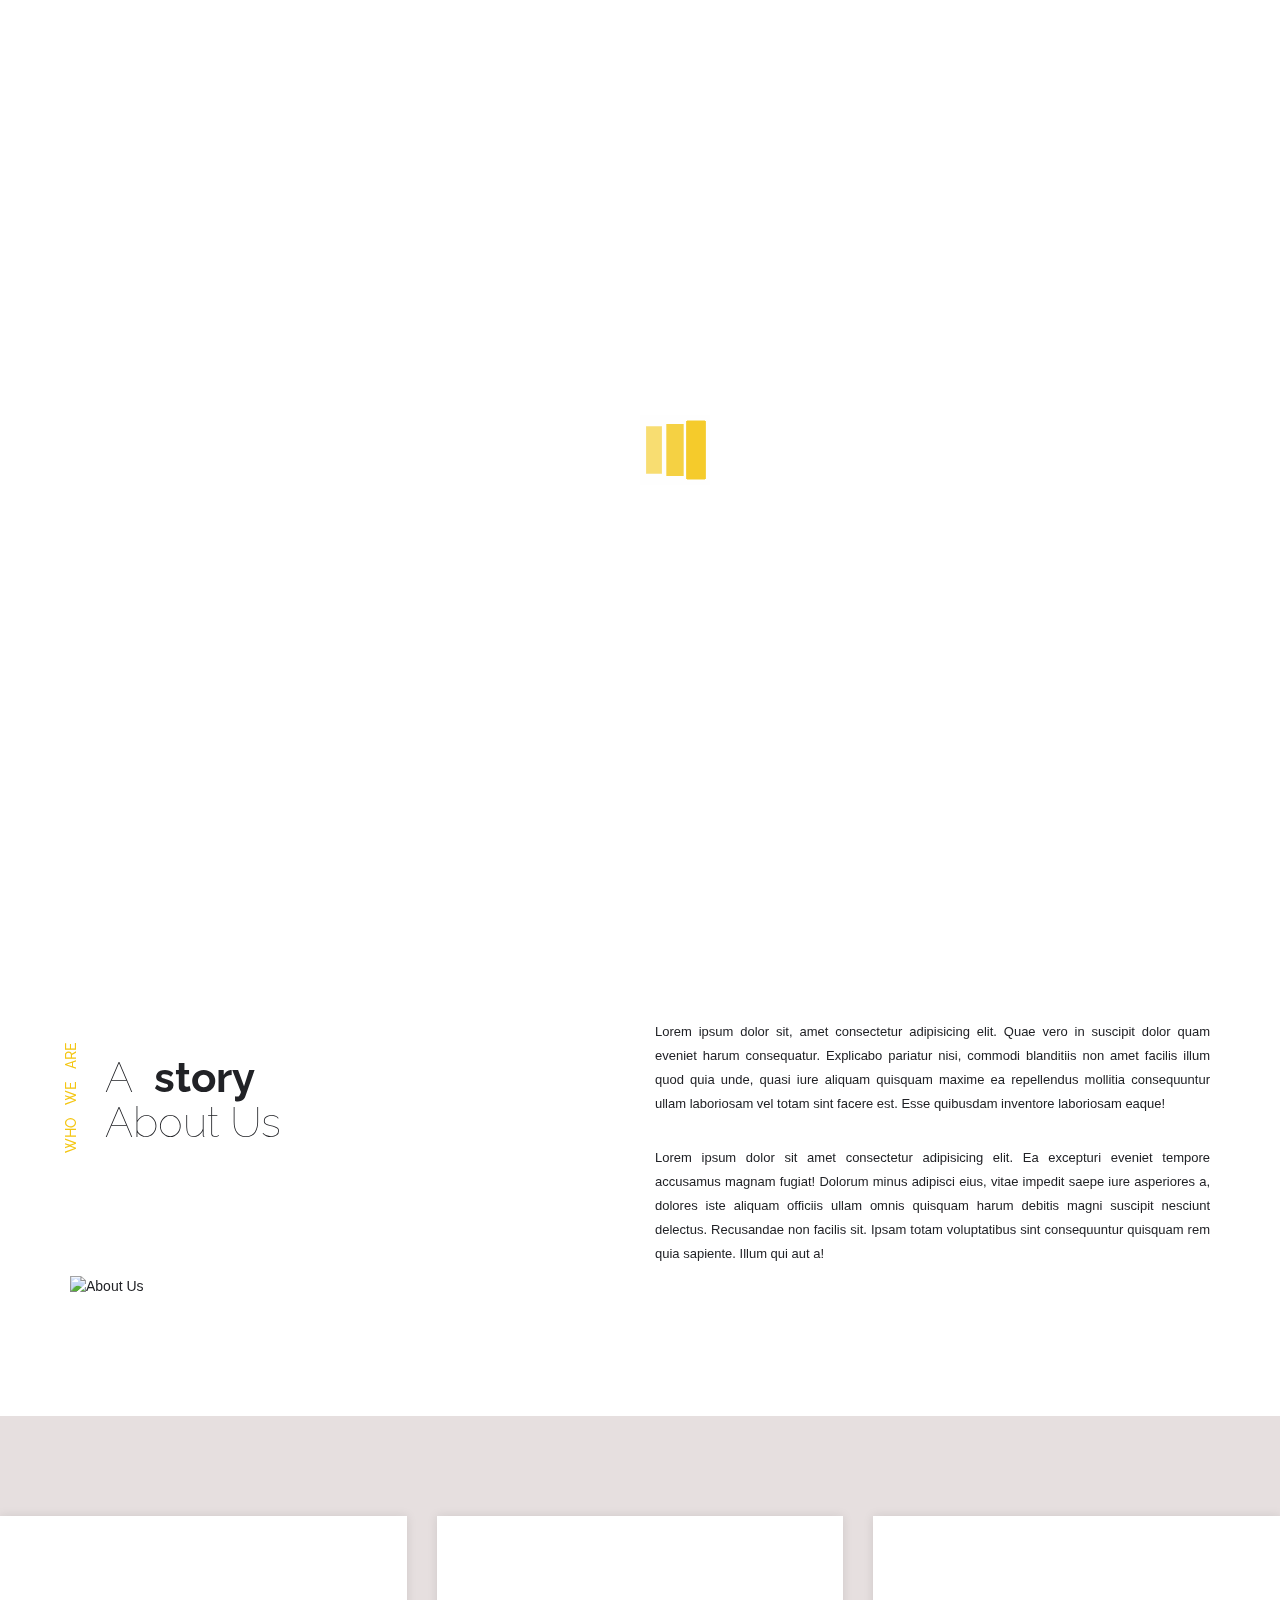
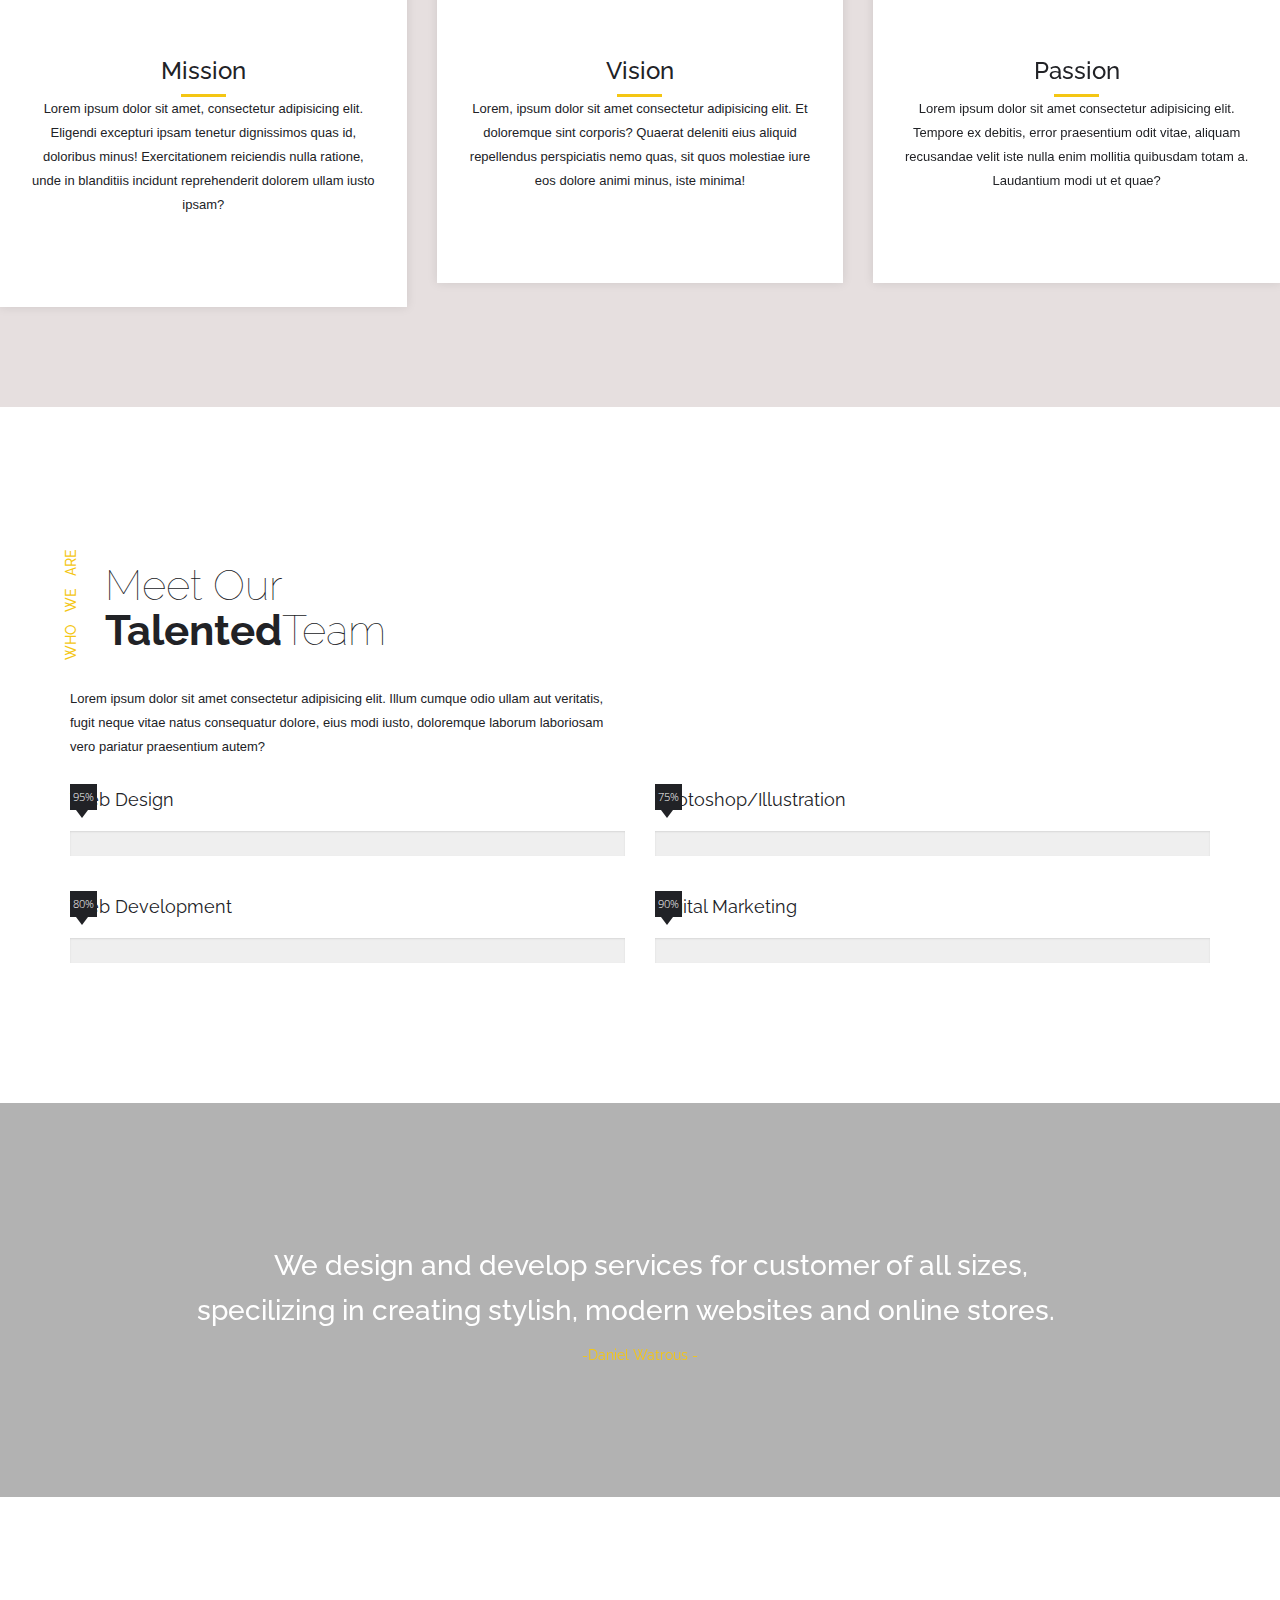
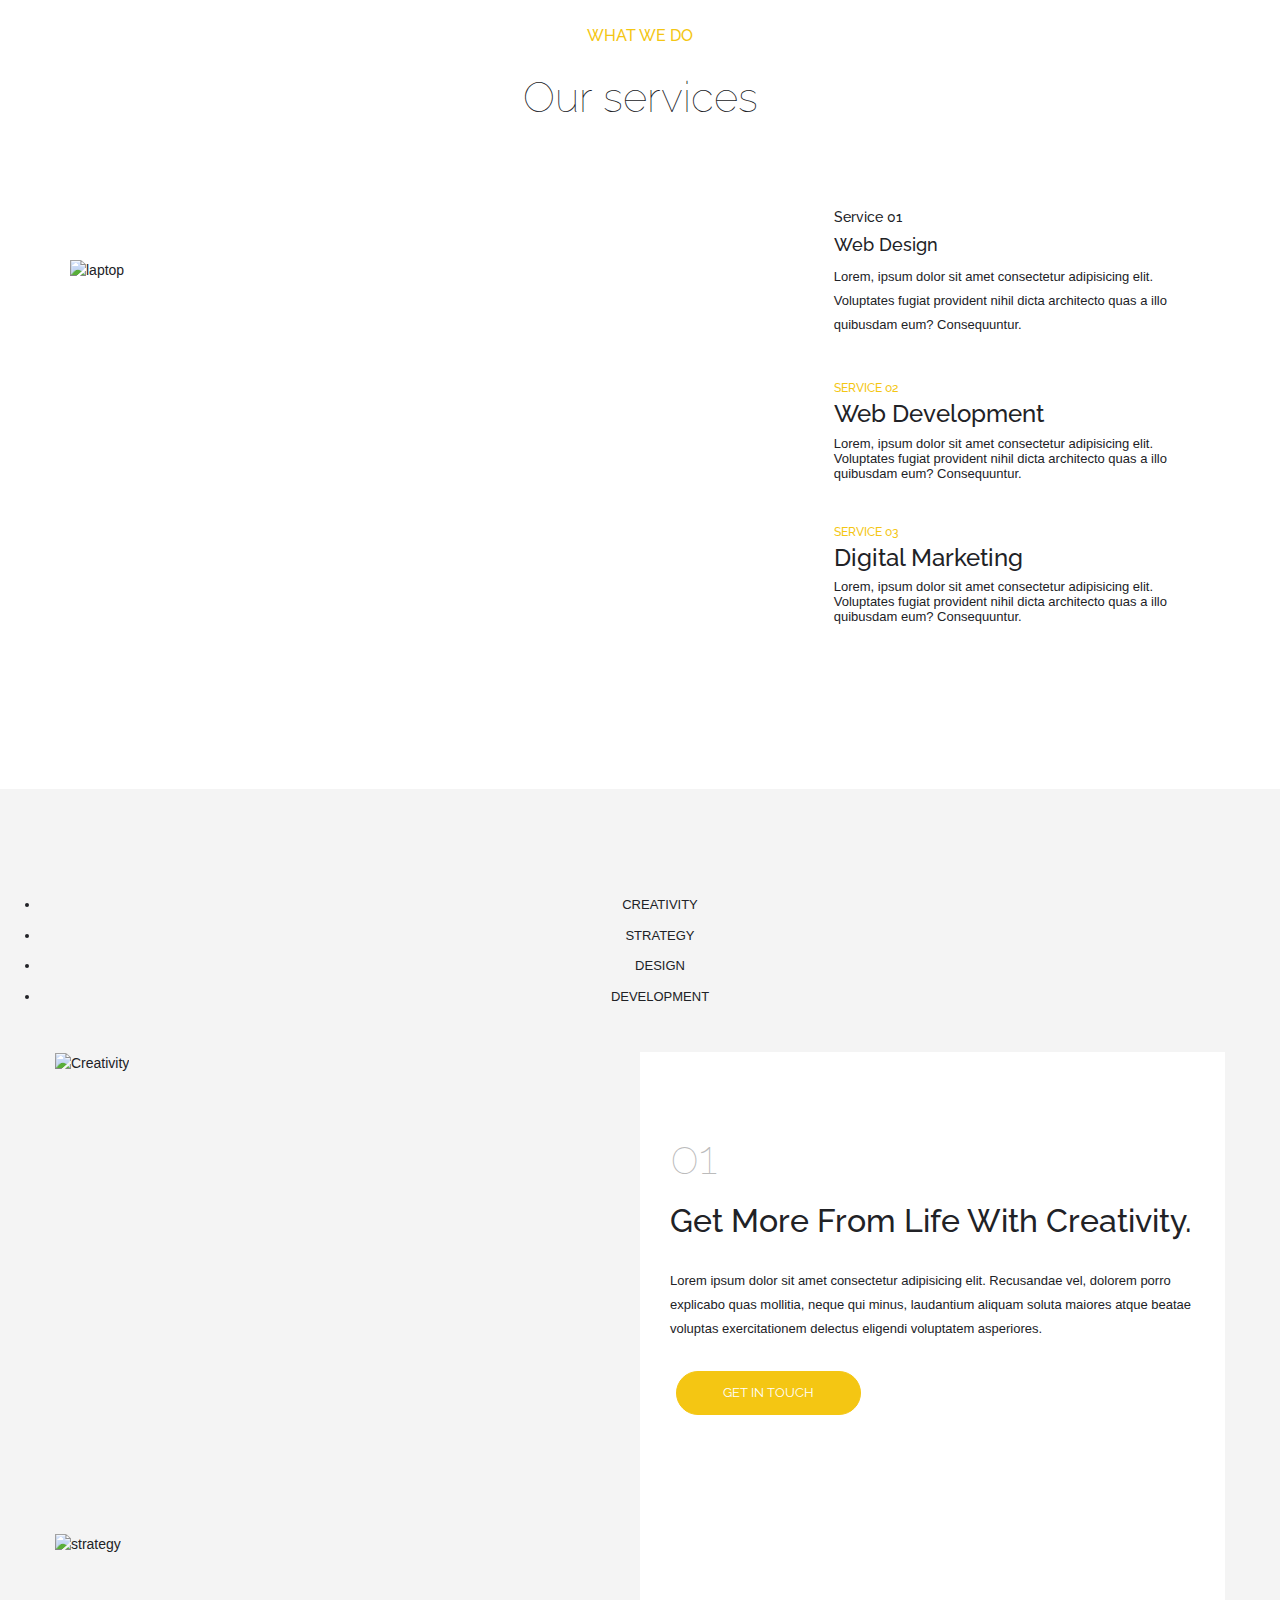
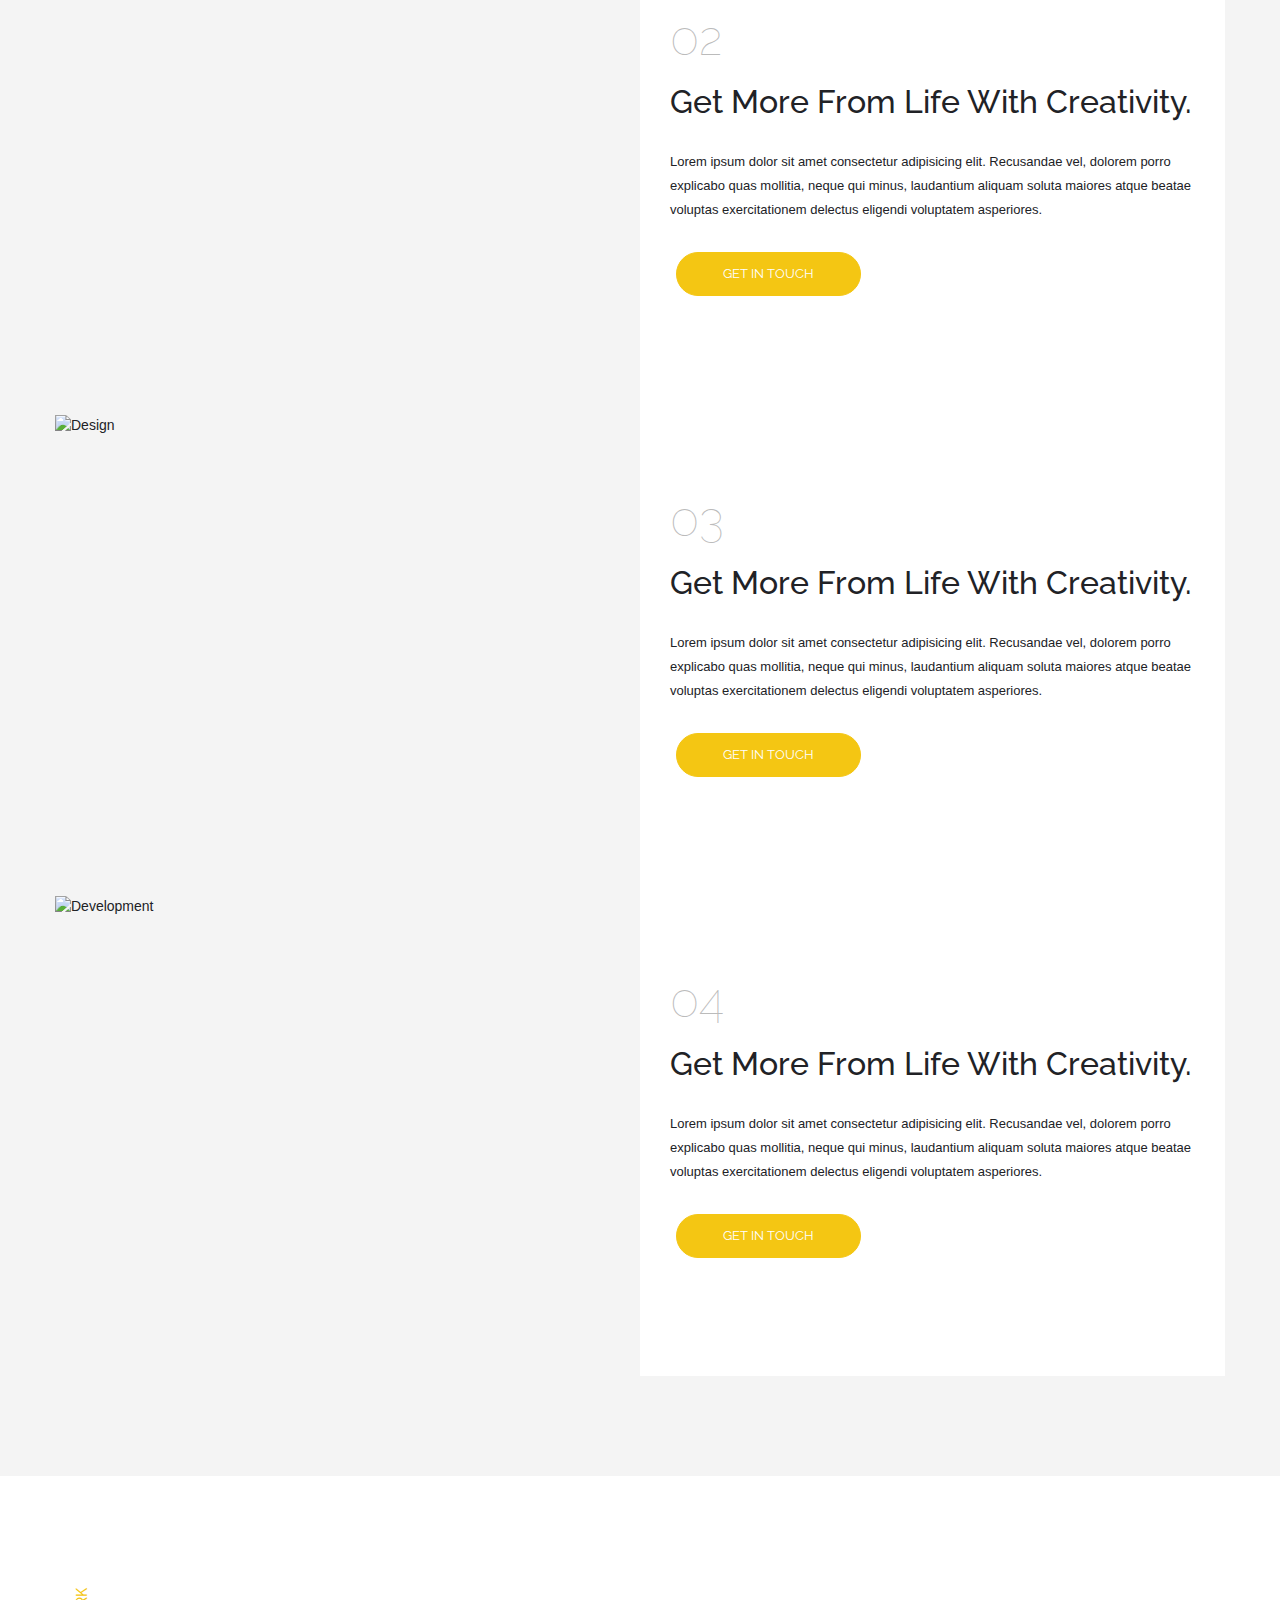
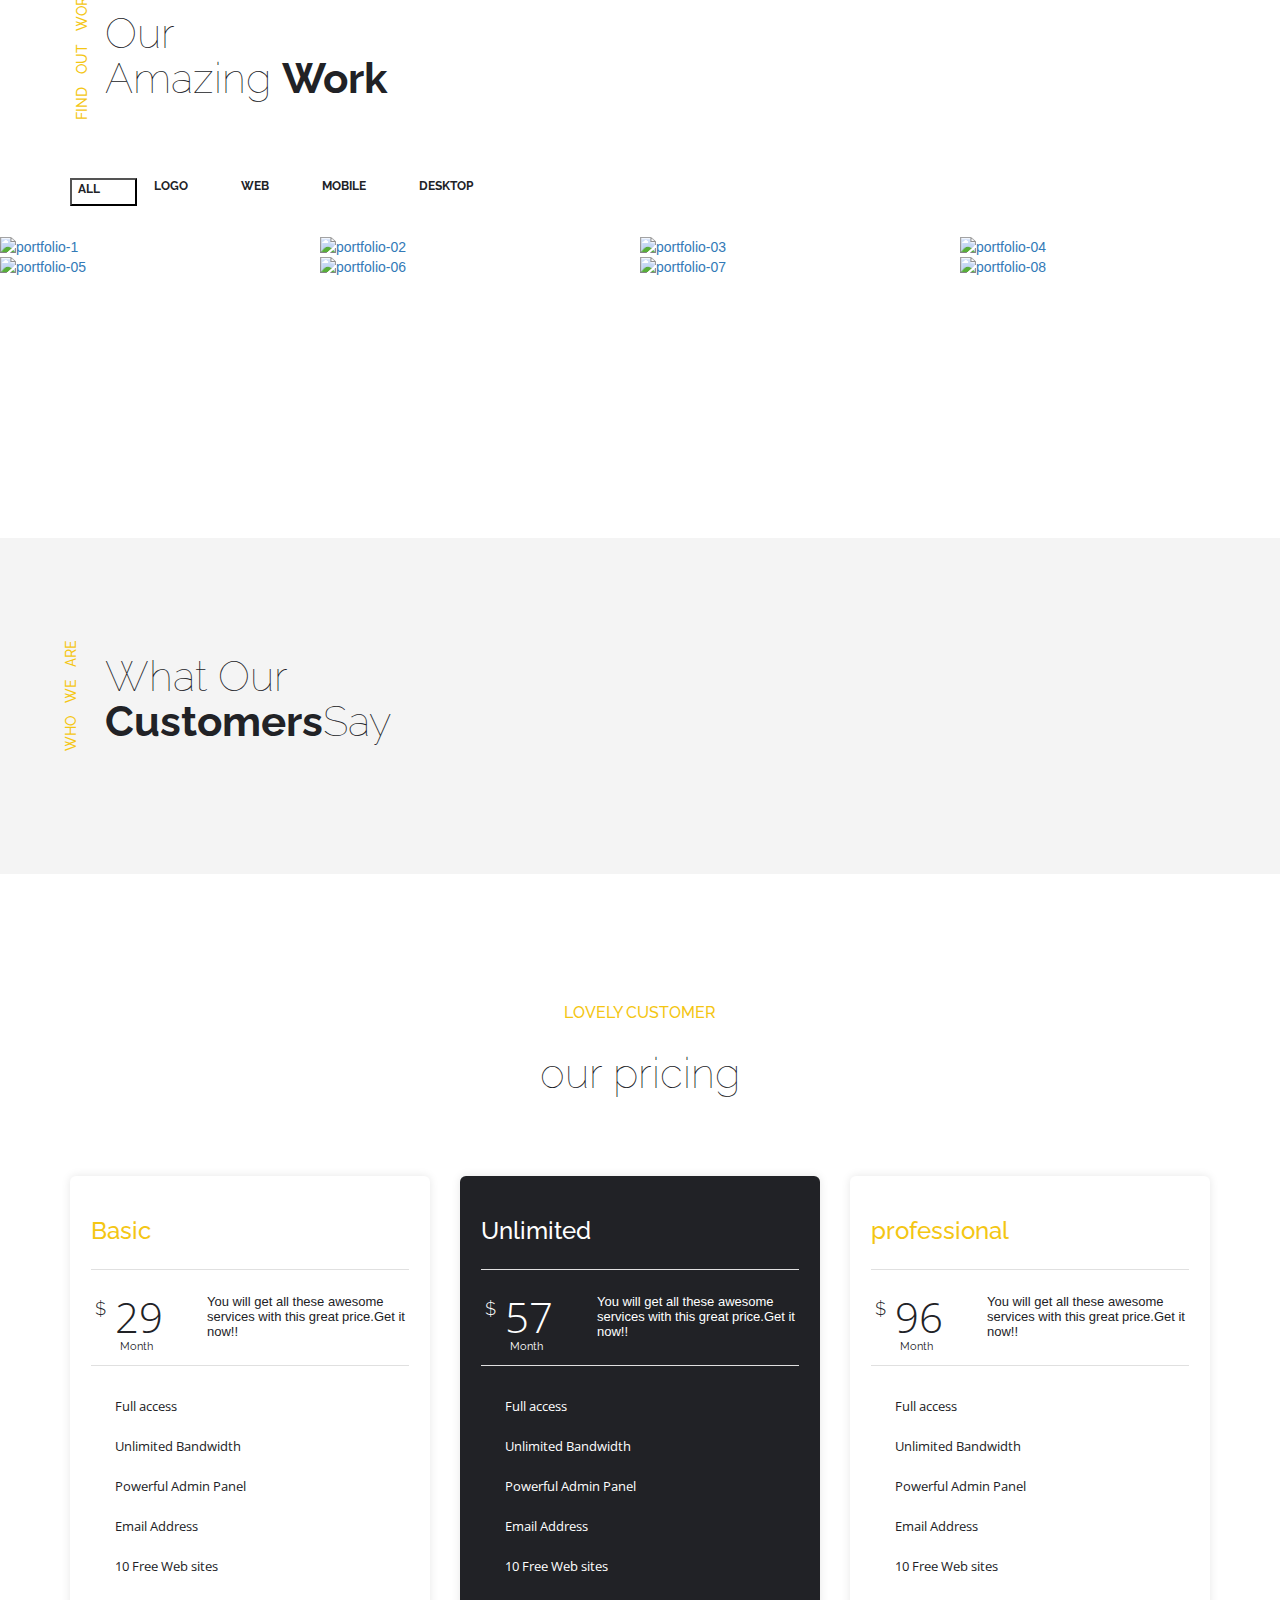
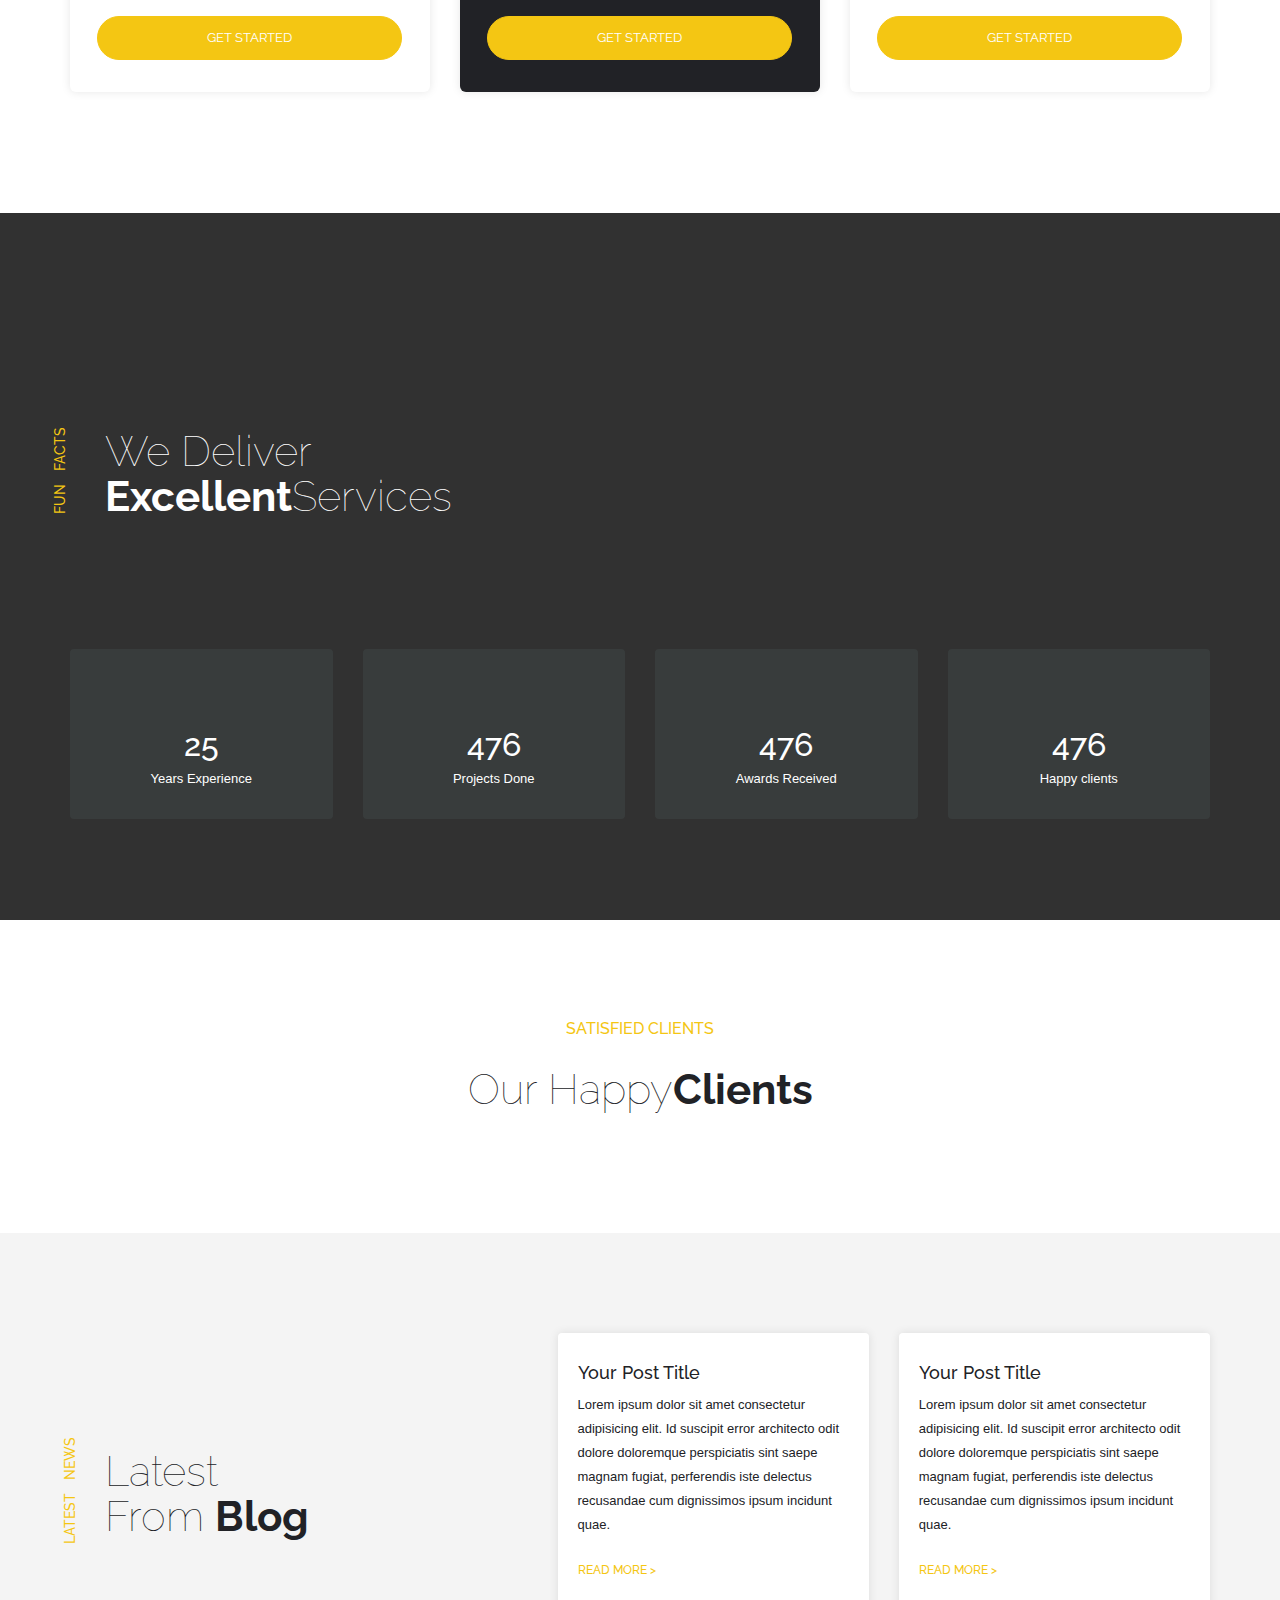
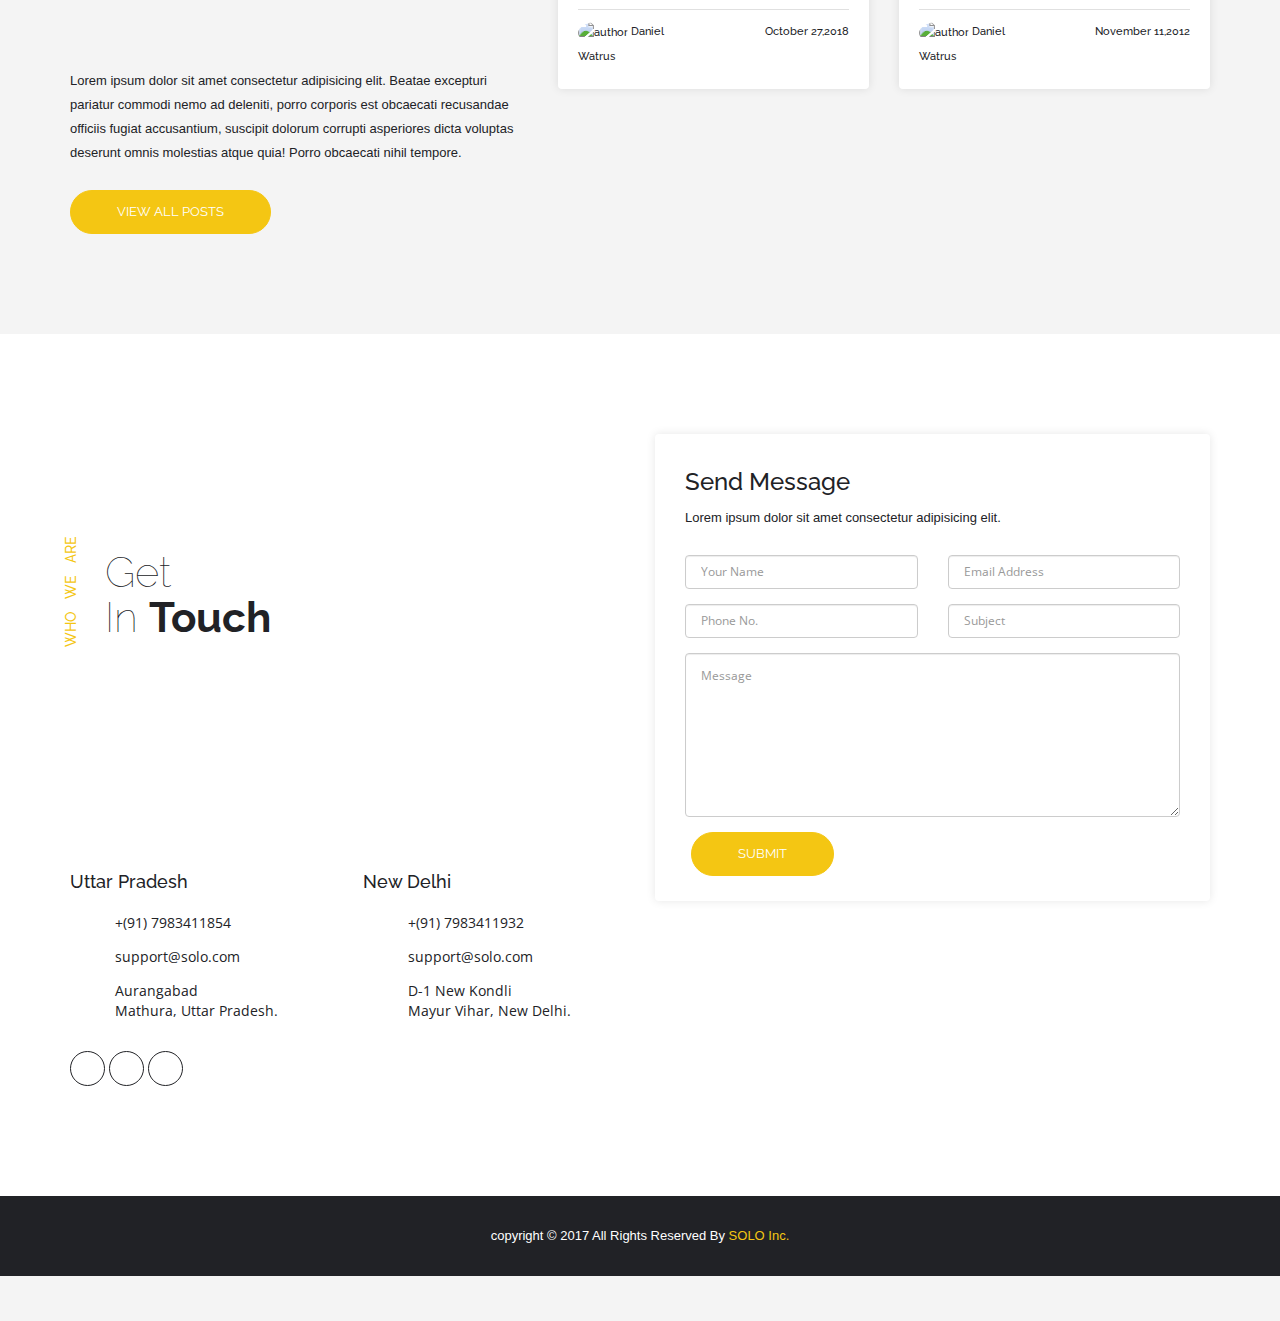
==== commit 6fa517b2: "Update index.html" ====
--- a/index.html
+++ b/index.html
@@ -23,32 +23,32 @@
 
 
     <!-- Fontawesome -->
-    <link rel="stylesheet" href="../Code/css/font-awesome/css/font-awesome.min.css">
+    <link rel="stylesheet" href="css/font-awesome/css/font-awesome.min.css">
     <link rel="stylesheet" href="https://cdnjs.cloudflare.com/ajax/libs/font-awesome/6.2.1/css/all.min.css"
         integrity="sha512-MV7K8+y+gLIBoVD59lQIYicR65iaqukzvf/nwasF0nqhPay5w/9lJmVM2hMDcnK1OnMGCdVK+iQrJ7lzPJQd1w=="
         crossorigin="anonymous" referrerpolicy="no-referrer" />
 
     <!-- Bootstrap CSS -->
-    <link rel="stylesheet" href="../Code/css/bootstrap/bootstrap.min.css">
+    <link rel="stylesheet" href="css/bootstrap/bootstrap.min.css">
 
     <!-- OWl carousel CSS -->
-    <link rel="stylesheet" href="../Code/css/owl-carousel/owl.carousel.min.css">
-    <link rel="stylesheet" href="../Code/css/owl-carousel/owl.theme.default.min.css">
+    <link rel="stylesheet" href="css/owl-carousel/owl.carousel.min.css">
+    <link rel="stylesheet" href="css/owl-carousel/owl.theme.default.min.css">
 
     <!-- Responsive Tabs CSS -->
-    <link rel="stylesheet" href="../Code/css/responsive-tabs/responsive-tabs.min.css">
+    <link rel="stylesheet" href="css/responsive-tabs/responsive-tabs.min.css">
 
     <!-- Magnific popup -->
-    <link rel="stylesheet" href="../Code/css/magnific-popup/magnific-popup.min.css">
+    <link rel="stylesheet" href="css/magnific-popup/magnific-popup.min.css">
 
     <!-- Animate Css -->
-    <link rel="stylesheet" href="../Code/css/animate/animate.min.css">
+    <link rel="stylesheet" href="css/animate/animate.min.css">
 
     <!-- Responsive CSS -->
-    <link rel="stylesheet" href="../Code/css/responsive.css">
+    <link rel="stylesheet" href="css/responsive.css">
 
     <!-- Custom css -->
-    <link rel="stylesheet" href="../Code/css/style.css">
+    <link rel="stylesheet" href="css/style.css">
 </head>
 
 <body data-spy="scroll" data-toggle=".navbar" data-offset="65">
--- a/css/responsive-tabs/responsive-tabs.min.css
+++ b/css/responsive-tabs/responsive-tabs.min.css
@@ -0,0 +1 @@
+.r-tabs .r-tabs-nav{margin:0;padding:0}.r-tabs .r-tabs-tab{display:inline-block;margin:0;list-style:none}.r-tabs .r-tabs-panel{padding:15px;display:none}.r-tabs .r-tabs-accordion-title{display:none}.r-tabs .r-tabs-panel.r-tabs-state-active{display:block}@media only screen and (max-width:768px){.r-tabs .r-tabs-nav{display:none}.r-tabs .r-tabs-accordion-title{display:block}}--- a/css/responsive.css
+++ b/css/responsive.css
@@ -0,0 +1,458 @@
+/* =========================================
+                Mobile Menu
+============================================ */
+
+.navbar-header {
+    position: relative;
+}
+
+#mobile-nav-open-btn {
+    font-size: 30px;
+    color: #f4c613;
+    cursor: pointer;
+    z-index: 2;
+    position: absolute;
+    right: 0;
+    top: 6px;
+    /* hide mobile nav open btn */
+    display: none;
+}
+
+#mobile-nav {
+    /* by default, mobile nav will be hidden with height 0% */
+    height: 0%;
+    width: 100%;
+    position: fixed;
+    top: 0;
+    left: 0;
+    z-index: 3;
+    background-color: rgba(255, 255, 255, .9);
+    -webkit-transition: all 300ms linear;
+    transition: all 300ms linear;
+    overflow-y: hidden;
+}
+
+#mobile-nav-close-btn {
+    font-family: "Raleway", sans-serif;
+    font-size: 70px;
+    color: #212226;
+    font-weight: 400;
+    cursor: pointer;
+    position: absolute;
+    top: -9px;
+    right: 13px;
+    -webkit-transition: .3s;
+    transition: .3s;
+}
+
+#mobile-nav-content {
+    text-align: center;
+    width: 100%;
+    margin-top: 30px;
+    position: relative;
+    top: 10%;
+}
+
+#mobile-nav ul li {
+    margin-bottom: 20px;
+}
+
+#mobile-nav a {
+    font-family: "Raleway", sans-serif;
+    font-size: 18px;
+    color: #212226;
+    font-weight: 400;
+    text-transform: uppercase;
+    display: inline;
+    -webkit-transition: .3s;
+    transition: .3s;
+}
+
+#mobile-nav a:hover,
+#mobile-nav a:focus,
+#mobile-nav-close-btn:hover,
+#mobile-nav-close-btn:focus {
+    color: #f4c613;
+    background: none;
+}
+
+
+/* Mobile nav scroll spy active state */
+
+.white-nav-top #mobile-nav ul.nav>li.active>a {
+    color: #f4c613;
+    font-weight: 500;
+}
+
+
+/*==================================================
+			Bootstrap 3 Media Queries        
+==================================================*/
+
+
+/* Large Devices (Desktops & Laptops) */
+
+@media (min-width: 1200px) and (max-width: 1299px) {
+    /* Navigation */
+    .site-nav-wrapper {
+        padding: 0 20px;
+    }
+}
+
+
+/* Medium Devices (Landscape Tablets & Medium Desktops) */
+
+@media (min-width: 992px) and (max-width: 1199px) {
+    /* Navigation */
+    .site-nav-wrapper {
+        padding: 0;
+    }
+    /* Generic */
+    .vertical-heading h2 {
+        font-size: 29px;
+    }
+    /* Services 02 */
+    #services-tabs .tab-bg {
+        padding: 16px 30px;
+        min-height: 300px;
+    }
+    .service-tab p {
+        line-height: 20px;
+    }
+}
+
+
+/* Small Devices (Portrait Tablets & Small Desktops) */
+
+@media (min-width: 768px) and (max-width: 991px) {
+    /* Navigation */
+    .site-nav-wrapper {
+        padding: 0;
+    }
+    /* Home */
+    #home-heading h1 {
+        font-size: 41px;
+    }
+    #home-text p {
+        font-size: 13px;
+    }
+    /* Generic */
+    .btn-general {
+        padding: 8px 35px 8px 35px;
+        font-size: 10px;
+    }
+    /* Generic */
+    .vertical-heading h2 {
+        font-size: 29px;
+    }
+    /* Tech Statement */
+    #tech-statement h3 {
+        font-size: 20px;
+        line-height: 30px;
+    }
+    /* Services 02 */
+    .r-tabs-accordion-title {
+        text-align: center;
+        margin-bottom: 10px;
+    }
+    .r-tabs-accordion-title a {
+        font-family: "Raleway", sans-serif;
+        font-size: 13px;
+        color: #212226;
+        text-transform: uppercase;
+        font-weight: 400;
+        padding: 0;
+        text-decoration: none;
+    }
+    /* Tab active state */
+    .r-tabs-accordion-title.r-tabs-state-active a {
+        color: #f4c613;
+        font-weight: 700;
+        border-bottom: 3px solid #f4c613;
+        padding-bottom: 5px;
+        -webkit-transition: border-color 300ms linear;
+        transition: border-color 300ms linear;
+    }
+    /* Pricing */
+    .pricing-table .price h2 {
+        margin: 0 0 0 6px;
+        font-size: 35px;
+    }
+    /* Stats */
+    .stats-item p {
+        line-height: 18px;
+    }
+    /* Blog */
+    .blog-post .post-meta p {
+        line-height: 14px;
+    }
+    /* Contact */
+    ul.office-details li {
+        margin-right: 15px;
+    }
+    ul.office-details li i {
+        width: 25px;
+    }
+}
+
+
+/* Extra Small Devices (Landscape Phones & Portrait Tablets) */
+
+@media (max-width: 767px) {
+    /* Navigaiton */
+    .navbar {
+        padding: 20px 0;
+    }
+    .site-nav-wrapper,
+    .white-nav-top {
+        padding: 0;
+    }
+    /* show mobile nav open btn */
+    #mobile-nav-open-btn {
+        display: block;
+    }
+    /* Home */
+    #home-heading h1 {
+        font-size: 22px;
+    }
+    #home-text p {
+        font-size: 13px;
+        line-height: 18px;
+        margin: 8px 2px 30px 2px;
+    }
+    /* Generic */
+    .btn-general {
+        padding: 8px 25px 6px 25px;
+        font-size: 10px;
+    }
+    /* About 01 */
+    /* Large Content Box */
+    .content-box-lg {
+        padding: 90px 0;
+    }
+    /* Vertical heading */
+    .vertical-heading {
+        text-align: center;
+    }
+    .vertical-heading h5 {
+        -webkit-transform: rotate(0deg);
+        transform: rotate(0deg);
+        display: block;
+        position: static;
+        margin-bottom: 15px;
+    }
+    .vertical-heading h2 {
+        font-size: 29px;
+        line-height: normal;
+        margin: 0;
+    }
+    #about-left {
+        margin-bottom: 50px;
+    }
+    #about-right {
+        text-align: center;
+    }
+    /* About 02 */
+    /* Medium Content Box */
+    .content-box-md {
+        padding: 80px 0;
+    }
+    .about-item {
+        padding: 55px 30px;
+        margin-bottom: 35px;
+    }
+    .about-item i {
+        font-size: 30px;
+    }
+    .about-item h3 {
+        font-size: 18px;
+    }
+    /* Team */
+    #team-left .vertical-heading {
+        min-height: 130px;
+    }
+    .skill h4 {
+        font-size: 14px;
+        line-height: 35px;
+    }
+    /* Tech Statement */
+    #tech-statement h3 {
+        font-size: 20px;
+        line-height: 30px;
+    }
+    /* Services 01 */
+    /* Horizontal heading */
+    .horizontal-heading {
+        margin-bottom: 40px;
+    }
+    .horizontal-heading h2 {
+        font-size: 30px;
+    }
+    #services-01 img {
+        margin: 35px 0;
+    }
+    .service,
+    .service .icon {
+        text-align: center;
+    }
+    .service h4 {
+        font-size: 18px;
+    }
+    /* Services 02 */
+    .r-tabs-accordion-title {
+        text-align: center;
+        margin-bottom: 10px;
+    }
+    .r-tabs-accordion-title a {
+        font-family: "Raleway", sans-serif;
+        font-size: 13px;
+        color: #212226;
+        text-transform: uppercase;
+        font-weight: 400;
+        padding: 0;
+        text-decoration: none;
+    }
+    /* Tab active state */
+    .r-tabs-accordion-title.r-tabs-state-active a {
+        color: #f4c613;
+        font-weight: 700;
+        border-bottom: 3px solid #f4c613;
+        padding-bottom: 5px;
+        -webkit-transition: border-color 300ms linear;
+        transition: border-color 300ms linear;
+    }
+    #services-tabs .tab-bg {
+        text-align: center;
+        padding: 40px 30px;
+    }
+    #services-tabs h2 {
+        font-size: 40px;
+    }
+    #services-tabs h3 {
+        font-size: 28px;
+    }
+    /* Portfolio */
+    #portfolio {
+        padding-bottom: 0;
+    }
+    #isotope-filters button {
+        padding-right: 15px;
+    }
+    /* Testimonials */
+    #testimonials {
+        padding-top: 45px;
+    }
+    #testimonial-slider {
+        top: 0;
+    }
+    #testimonials .vertical-heading {
+        padding: 0;
+    }
+    .testimonial .row {
+        margin: 0;
+    }
+    .testimonial h3 {
+        font-size: 20px;
+    }
+    .testimonial .stars {
+        font-size: 16px;
+    }
+    .author img {
+        width: 80px !important;
+    }
+    /* Pricing */
+    .pricing-table {
+        margin-bottom: 30px;
+    }
+    .pricing-table .price h2 {
+        font-size: 28px;
+        margin: 0 0 0 16px;
+    }
+    /* Stats */
+    .stats-item {
+        margin-bottom: 20px;
+        padding: 25px 5px;
+    }
+    .stats-item i {
+        font-size: 30px;
+    }
+    .stats-item h3 {
+        font-size: 24px;
+    }
+    /* Blog */
+    #blog-left {
+        text-align: center;
+        margin-bottom: 30px;
+    }
+    .blog-post {
+        margin-bottom: 25px;
+    }
+    /* Contact */
+    #contact-left {
+        text-align: center;
+    }
+    .office {
+        margin-bottom: 40px;
+    }
+    ul.office-details li {
+        display: block;
+        margin-top: 25px;
+    }
+    ul.office-details li i {
+        width: auto;
+        display: block;
+        margin-bottom: 3px;
+    }
+    ul.social-list {
+        margin-bottom: 40px;
+    }
+}
+
+
+/* Extra Small Devices (Portrait Phones & Smaller Devices) */
+
+@media (max-width: 480px) {
+    /* Home */
+    #home-heading h1 {
+        font-size: 18px;
+    }
+    #home-text p {
+        font-size: 11px;
+        line-height: 16px;
+        margin: 8px 10px 25px 10px;
+    }
+    /* Generic */
+    .vertical-heading h2 {
+        font-size: 22px;
+    }
+    /* Portfolio */
+    #isotope-filters {
+        text-align: center;
+    }
+    #isotope-filters button {
+        font-size: 10px;
+        padding-right: 14px;
+    }
+    /* Testimonials */
+    .testimonial h3 {
+        font-size: 14px;
+        line-height: 18px;
+    }
+    .testimonial .stars {
+        font-size: 13px;
+    }
+}
+
+
+/* Extra Small Devices (Portrait Phones & Smaller Devices) */
+
+@media (max-width: 320px) {
+    /* Testimonials */
+    .testimonial h3 {
+        font-size: 12px;
+        line-height: 16px;
+    }
+    .testimonial .stars {
+        font-size: 10px;
+    }
+}--- a/css/style.css
+++ b/css/style.css
@@ -0,0 +1,1362 @@
+/* ul li {
+  margin: 0 15px;
+  font-size: 20px;
+} */
+
+/* *===============================
+      navigation
+================================*/
+.navbar{
+   padding: 35px 0 20px 0;
+   -webkit-transition: all 300ms linear;
+   transition: all 300ms linear;
+}
+
+.site-nav-wrapper{
+   padding: 0 85px;
+}
+
+.navbar-brand{
+   padding: 13px 15px;
+}
+
+ul.navbar-nav>li>a{
+   font-family: "Raleway", sans-serif;
+   color:#fff;
+   font-size: 13px;
+   font-weight: 400px;
+   text-transform: uppercase;
+   letter-spacing: 1px;
+}
+ul.navbar-nav>li>a:hover,
+ul.navbar-nav>li>a:focus{
+   background: none;
+   color: #f4c613;
+}
+
+/* /white navigation/ */
+
+.white-nav-top{
+   background: #fff;
+   padding: 10px 0;
+   -webkit-box-shadow:0 8px 6px -9px #999;
+   box-shadow:0 8px 6px -9px #999;
+   z-index: 2;
+}
+.white-nav-top ul.navbar-nav>li>a{
+   color:#212226;
+}
+.white-nav-top ul.navbar-nav>li>a:hover,
+.white-nav-top ul.navbar-nav>li>a:focus{
+   color: #f4c613;
+}
+/* /scroll spy active state/ */
+.white-nav-top ul.navbar-nav>li.active>a{
+   color: #f4c613;
+   font-weight: 500;
+}
+
+html,
+body{
+    height: 100%;
+}
+body{
+    color: #212226;
+}
+h1,h2,h3,h4,h5,h6{
+    font-family: "Raleway",sans-serif;
+}
+p{
+    font-family: "open-Sans", sans-serif;
+    font-size: 13px;
+    font-weight: 400;
+    line-height: 24px;
+}
+section{
+    background: #fff;
+    overflow:hidden;
+}
+ #preloader{
+    background-color: #fff;
+    position: fixed;
+    top: 0px;
+    bottom: 0px;
+    right: 0px;
+    left: 0px;
+    z-index: 9999;
+}
+ #status{
+    background-image: url("../img/preloader/preloader.gif");
+    background-repeat: no-repeat;
+    width: 70px;
+    height: 70px;
+    position: absolute;
+    left: 50%;
+    top: 50%;
+    margin-top: -35px;
+    padding-top: -35px;
+
+ }
+
+ #home{
+    background: none;
+    height: 100%;
+
+ }
+
+ #home-bg-video{
+    position:fixed;
+    top: 50%;
+    left: 50%;
+    height: auto;
+    -webkit-transform: translateX(-50%) translateY(-50%);
+    transform: translateX(-50%) translateY(-50%);
+    width: auto;
+    min-width: 100%;
+    min-height: 100%;
+    z-index: -1;
+    background: url("/video/solo.mp4")no-repeat  ;
+    background-size: cover;
+
+ }
+
+ #home-overlay{
+
+    background-color: rgba(0,0,0,0.8);
+    width: 100%;
+    height: 100%;
+    
+    position:fixed;
+    top: 0;
+    left: 0;
+    z-index:-1;
+    
+ }
+ #home-content{
+    width: 100%;
+    height: 100%;
+    display: table;
+
+ }
+
+ #home-content-inner{
+    display: table-cell;
+    vertical-align: middle;
+    
+ }
+/* 
+ #0home-heading h1{
+    color: #fff;
+    font-size: 65px;
+    font-weight: 100;
+    text-transform:uppercase;
+    margin: 0;
+    display: inline-block;
+
+ } */
+ #home-heading h1{
+   color: #fff;
+   font-size: 65px;
+   font-weight: 100;
+   text-transform: uppercase;
+   margin: 0;
+   display: inline-block;
+ }
+ #home-heading h1 span{
+   color: #f4c613;
+   font-weight: 500;
+ }
+
+ #home-text p{
+   color: #fff;
+   font-size: 17px;
+   font-weight: 100;
+   margin: 8px 0 30px 0;
+
+ }
+ /* ---------------------------------------------
+ ---------------------------------------------
+ -------------BUTTONS---------------------
+ ---------------------------------------------------
+  */
+
+  .btn-general{
+   font-family: 'Raleway',sans-serif;
+   border-radius: 28px;
+   font-size: 13px;
+   text-transform: uppercase;
+   margin: 0 6px;
+   padding: 12px 46px 12px 46px;
+   -webkit-transition: all .5s;
+   transition: all .5s;
+
+  }
+
+  .btn-home{
+   color: #fff;
+   border: 1px solid#fff;
+
+  }
+
+  .btn-home:hover,
+  .btn-home:focus{
+   color: #fff;
+   border: 1px solid#f4c613;
+   background-color: #f4c613;
+  }
+
+  .btn-yellow{
+   color: #fff;
+   border: 1px solid #f4c613;
+   background-color: #f4c613;
+
+  }
+  .btn-yellow:hover,
+  .btn-yellow:focus{
+   color: #fff;
+   background-color: #212226;
+   border: 1px solid #212226;
+
+  }
+  .btn-white{
+   color: #212226;
+   background-color:1px solid #fff;
+   background-color: #fff;
+
+  }
+  .btn-white:hover,
+  .btn-white:focus{
+   color: #fff;
+   background-color: #212226;
+   border: 1px solid #212226;
+  }
+  .btn-back-to-top{
+   position: fixed;
+   bottom: 20px;
+   right: 20px;
+   padding: 3px 15px;
+   border-radius: 4px;
+   font-size: 22px;
+   display: none;
+   
+  }
+  /* ---------------------
+  -------------------------
+  ----Arrowdown--------- 
+  ------------------------*/
+  
+  #arrow-down{
+   position: absolute;
+   left: 50%;
+   bottom: 20px;
+   color: #fff;
+   font-size: 32px;
+   width: 32px;
+   height: 32px;
+   text-align: center;
+   margin-left: -16px;
+   z-index: 1;
+   
+ 
+
+  }
+
+  #arrow-down:hover,
+  #arrow-down:focus{
+   color: #f4c613;
+  }
+
+
+  /* ====================
+          content
+  ======================== */
+
+  .content-box-lg{
+   padding: 120px 0;
+  }
+
+  .content-box-md{
+   padding: 100px 0;
+  }
+
+  .content-box-sm{
+   padding: 90px 0;
+  }
+
+  /* ===================================
+  ======vertical-horizontal-headings====
+  ======================================*/
+
+  .vertical-heading h5{
+   color: #f4c613;
+   font-size: 14px;
+   font-weight: 500;
+   text-transform: uppercase;
+   word-spacing: 9px;
+   display: inline-block;
+   transform: rotate(-90deg);
+   -webkit-transform: rotate(-90deg);
+   position: relative;
+   top: 60px;
+   left: -53px;
+
+  }
+
+  .vertical-heading h2{
+   margin: 0 0 0 35px;
+  }
+
+  .horizontal-heading h2,
+  .vertical-heading h2{
+   font-size:42px;
+   font-weight: 100;
+   line-height: 45px;
+  }
+
+  .horizontal-heading{
+   margin-bottom: 80px;
+  }
+
+  .horizontal-heading h5{
+   font-size: 16px;
+   color: #f4c613;
+   text-transform: uppercase;
+   display: inline-block;
+   margin-bottom: 10px;
+  }
+
+  .horizontal-headingh2{
+   margin: 0;
+  }
+
+  /* =====================
+  ======About=01==========
+  ======================== */
+
+  #about-right p:first-child{
+   margin-bottom: 30px;
+  }
+
+  #about-bottom{
+   margin-top: 60px;
+  }
+
+  #about-bottom img{
+   margin:0 auto;
+  }
+
+  #about-right p{
+   text-align:justify;
+  }
+
+  /* =======================
+  ==========About=02========
+  ========================== */
+
+  #about-02{
+   background-color: rgb(230, 223, 223);
+  }
+ 
+  .about-item{
+   background-color: #fff;
+   padding: 80px 30px;
+   -webkit-box-shadow:0 0 10px rgba(0, 0, 0, .1);
+   box-shadow: 0 0 10px rgba(0, 0, 0, .1);
+
+  }
+   .about-item i{
+      font-size: 42px;
+      margin: 0;
+   }
+  
+   .about-item h3{
+      font-size: 24px;
+      margin-bottom: 10px;
+
+   }
+
+   .about-item hr{
+      width: 45px;
+      height: 3px;
+      background-color: #f4c613;
+      margin: 0 auto;
+      border: none;
+
+   }
+
+  #about-item p{
+   margin-top:20px;
+
+  }
+  /* =====================
+  =====hover state========
+  ======================== */
+
+  .about-item:hover{
+   background-color: #f4c613;
+  }
+
+  .about-item:hover i,
+  .about-item:hover h3,
+  .about-item:hover p{
+   color:#fff;
+  }
+  .about-item:hover hr{
+   background-color: #fff;
+  }
+  .about-item:hover i{
+   transform: translateY(-20px);
+
+  }
+
+  /* ======================
+  ====smooth transition=====
+  ========================== */
+
+  .about-item,
+  .about-item i,
+  .about-item hr{
+   -webkit-transition: all 400ms easy-in-out;
+   transition: all 400ms easy-in-out;
+  }
+
+  .about-item h3,
+  .about-item p{
+   -webkit-transition: akk400ms linear;
+   transition: all 400ms linear;
+  }
+
+/* ======================
+=========Teams==========
+=========================*/
+
+#team-left .vertical-heading{
+      min-height: 160px;}
+
+      .team-member{ 
+         margin:8px;
+         position: relative;
+
+      }
+
+      .team-member-overlay{
+         background-color: rgba(0, 34,38,.9);
+         position:absolute;
+         top:0;
+         left: 0;
+         width: 100%;
+         height: 100%;
+         overflow: hidden;
+         opacity: 0;
+         -webkit-transition: all 300ms linear;
+         transition: all 300ms linear;
+      }
+ 
+      .team-member-info {
+         width: 100%;
+         height: 100%;
+         padding: 80px 0;
+      }
+ .team-member-info h6{
+   color: #f4c613;
+   font-size: 16px;
+   margin: 0;
+ }
+
+ .team-member-info p{
+   color: #fff;
+
+ }
+ .team-member:hover .team-member-overlay{
+   opacity: 1;
+ }
+
+ /* ======================
+ ======social icon========
+ ========================== */
+
+ ul.social-list {
+   padding: 0;
+   margin-top: 20px;
+
+ }
+
+ ul.social-list li{
+   display: inline-block;
+   padding: 0;
+ }
+
+ ul.social-list li a{
+   border: 1px solid#fff;
+   width: 35px;
+   height: 35px;
+   display: inline-block;
+   line-height: 35px;
+   color: #fff;
+   border-radius: 50%;
+   -webkit-transition: all 400ms linear;
+   transition: all 400ms linear;
+ }
+
+ ul.social-list li:nth-child(1) a:hover{
+   background: #00aced;
+   border-color: transparent;
+ }
+
+ ul.social-list li:nth-child(2) a:hover{
+   background: #3b5998;
+   border-color: transparent;
+ }
+
+ ul.social-list li:nth-child(3) a:hover{
+   background: #dd4b39;
+   border-color: transparent;
+ }
+
+/* 
+ ==============================
+           slider buttons
+=============================== */
+
+.owl-theme .owl-nav[child*=owl-]{
+  color: #212226;
+  font-size: 20px;
+  background: none;
+  margin: 0;
+}
+
+.owl-theme .owl-nav[class*=owl-]:hover{
+  color: #f4c613;
+  background: none;
+}
+ /* ======================
+           Skills
+ ========================= */
+
+ .skill{
+   margin-bottom: 20px;
+
+ }
+
+ .skill h4{
+   line-height: 62px;
+   margin: 0;
+   font-weight: normal;
+
+ }
+ .progress{
+   height: 25px;
+   border-radius: 0;
+   background: #efefef;
+   overflow: visible;
+ }
+
+ .progress-bar{
+   background: #f4c613;
+   position: relative;
+ }
+
+ .progress-bar span{
+   font-size: 11px;
+   font-weight: 100;
+   font-family: "open Sans",sans-serif;
+   background: #212226;
+   padding: 3px;
+   position: absolute;
+   left: 97%;
+   top: -47px;
+ }
+
+ .progress-bar span:before{
+   content: "";
+   border-top: 8px solid#212226;
+   border-left: 6px solid transparent;
+   border-right: 6px solid transparent ;
+   position: absolute;
+   bottom:-8px;
+   left: 23%;
+ }
+
+
+ /* ===========================
+       Statements
+ =============================== */
+
+ #statement{
+  background: url("../img/tech/about-us-bg.jpg") no-repeat fixed center;
+  background-size: cover;
+}
+
+#statement .content-box-lg{
+  background: rgba(0, 0, 0, .3);
+}
+  
+#tech-statement h3{
+  color: #fff;
+  font-size: 28px;
+  line-height: 45px;
+}
+
+#tech-statement p{
+  font-size: 14px;
+  color: #f4c613;
+  font-family: "Raleway",sans-serif;
+  margin-top: 8px;
+}
+
+/* ================================
+        Service0-01
+================================         */
+
+#services-01 img{
+  margin: 60px 0;
+
+}
+
+.service{
+  margin: 35px 0;
+
+}
+
+.service  .icon {
+  font-size: 42px;
+  margin: 0;
+  -webkit-transition: all 400ms linear;
+  transition: all 400ms linear;
+}
+
+.service:hover  .icon {
+  color: #f4c613;
+  -webkit-transform: translateX(-20px);
+  transform:translateX(-20px);
+}
+
+.service h5{
+  font-size: 12px;
+  text-transform: uppercase;
+  color: #f4c613;
+  margin: 0 0 6px 0;
+
+}
+
+.service:hover h5{
+  color: #212226;
+}
+
+.service h4{
+  font-size: 24px;
+  margin: 0 0 8px 0;
+}
+
+.service p{
+  line-height: normal;
+}
+
+/* ============================================
+        Services 02 (Responsive Tabs)
+============================================= */
+
+#services-02{
+  background: #f4f4f4;
+
+}
+
+#services-tabs ul{
+  margin-bottom: 40px;
+
+}
+#services-tabs ul li{
+  padding: 5px 30px;
+
+}
+ #services-tabs ul li a{
+  font-family:"Raleway" sans-serif;
+  font-size: 13px;
+  color: #212226;
+  text-transform: uppercase;
+  font-weight: 400;
+  padding: 0;
+  text-decoration: none;
+ }
+
+ /* =================================
+        Tabs active state
+==================================         */
+#services-tabs ul li.r-tabs-state-active a{
+  color: #f4c613;
+  font-weight: 700;
+  border-bottom: 3px solid #f4c613;
+  padding-bottom: 5px;
+  -webkit-transition: border-color 300ms linear;
+  transition: border-color 300ms linear;
+}
+
+.service-tab .col-md-6{
+  padding: 0;
+}
+
+#service-tab img{
+  width: 100%;
+  margin: 0 auto;
+}
+
+.service-tab .tab-bg{
+  background: #fff;
+  padding: 59px 30px;
+  min-height: 481px;
+}
+
+.service-tab h2{
+  font-size: 48px;
+  color: #bbb;
+  margin-bottom: 20px;
+  font-weight: 100;
+}
+
+.service-tab h3{
+  font-size: 32px;
+  margin-bottom: 30px;
+}
+
+.service-tab p{
+  line-height: 24px;
+  margin-bottom:30px ;
+}
+
+/* ============================
+         Portfolio
+============================          */
+
+#portfolio{
+  padding-bottom: 160px;
+
+}
+#portfolio  .vertical-heading{
+  margin-bottom: 50px;
+
+}
+
+.row.no-gutters [class*=col-]{
+  padding: 0;
+}
+.portfolio-item{
+  overflow: hidden;
+  position: relative;
+}
+/* =====================
+    Filters CSS
+====================     */
+
+#isotope-filters{
+  margin-bottom: 10px;
+  padding: 20px 25px 20px 0;
+}
+
+#isotope-filters button{
+  font-family: "Raleway",sans-serif;
+  font-size: 12px;
+  font-weight: 700;
+  text-transform: uppercase;
+  background: transparent;
+  -webkit-box-shadow:none;
+  box-shadow: none;
+  padding-right: 35px;
+  outline: 0;
+
+}
+#isotope-filters button span{
+  display: block;
+  padding-bottom: 5px;
+  -webkit-transition: border-color .4s ease-in-out;
+  transition: border-color .4s ease-in-out;
+
+}
+
+#isotope-filters button.active span{
+  color: #f4c613;
+  border-bottom: 3px solid #f4c613;
+}
+/* ==========================
+    ZOOM EFFECT
+==========================    */
+
+.portfolio-item img{
+  width: 100%;
+  height: auto;
+  -webkit-transition:  -webkit-transform .5s ease;
+  transition: -webkit-transform .5s ease;
+  transition: transform .5s ease;
+  transition: transform .5s ease, -webkit-transform .5s ease;
+
+}
+
+.portfolio-item:hover img{
+  -webkit-transform: scale(1.1);
+  transform: scale(1.1);
+}
+/* =============================
+       Overlay
+=============================        */
+.portfolio-item-overlay{
+  position: absolute;
+  top: 0;
+  bottom: 0;
+  left: 0;
+  right: 0;
+  background: rgba(14, 14, 17, 0.9);
+  cursor: -webkit-zoom-in;
+  cursor: pointer;
+  opacity: 0;
+  -webkit-transition: all 0.5s ease;
+  transition: all 0.5s ease;
+
+}
+/* ==================================
+     Item Details Effect
+==================================      */
+
+.portfolio-item-details{
+  width: 100%;
+  position: absolute;
+  top: 50%;
+  left: 0;
+  -webkit-transform: translateY(-50%);
+  transform: translateY(-50%);
+}
+
+.portfolio-item-details h3{
+  color: #f4c613;
+  text-transform: uppercase;
+  font-size: 30px;
+  margin: 0;
+  padding: 0;
+  -webkit-transform:translateY(-20%);
+  transform: translateY(-20%);
+  -webkit-transition: all 0.5s;
+  transition: all 0.5s;
+}
+
+.portfolio-item-details span{
+  display: inline-block;
+  border-top: 1px solid #fff;
+  border-bottom: 1px solid #fff;
+  height: 6px;
+  width: 30px;
+  margin: 11px auto 5px auto;
+}
+.portfolio-item-details p{
+  font-size: 17px;
+  color: #fff;
+  text-transform: uppercase;
+  margin: 0;
+  padding: 0;
+ -webkit-transform: translateY(20%);
+ transform: translateY(20%);
+ -webkit-transition: all 0.5s;
+ transition:  all 0.5s;
+}
+
+/* Show Overlay on mouse hover (portfolio) */
+
+.portfolio-item:hover .portfolio-item-details h3{
+  -webkit-transform: translateY(0);
+  transform: translateY(0);
+}
+.portfolio-item:hover .portfolio-item-details p{
+  -webkit-transform: translateY(0);
+  transform: translateY(0);
+}
+.portfolio-item:hover .portfolio-item-overlay{
+  opacity: 1;
+}
+
+/* ===============================
+      Testimonials
+===============================       */
+
+#testimonials{
+  background: #f4f4f4;
+  padding-bottom: 45px;
+  overflow: visible;
+
+}
+
+#testimonials .vertical-heading{
+  padding: 80px 0;
+  margin-bottom: 50px;
+
+}
+
+#testimonial-slider{
+  background: #f4c613;
+  top: -120px;
+
+}
+
+.testimonial .row{
+  margin-bottom: 25px;
+
+}
+
+.testimonial  {
+  padding: 20px 45px 0 45px;
+  color: #fff;
+
+}
+.testimonial h3{
+  font-size: 32px;
+  line-height: 35px;
+}
+.testimonial .stars{
+  font-size: 20px;
+  margin: 20px 0 10px 0;
+
+}
+
+.testimonial p{
+  line-height: normal;
+  margin: 0;
+  margin-top: 5px;
+  margin-bottom: 20px;
+
+}
+
+.author .author-name-des{
+  width: 106px;
+  margin-top: 25px;
+  text-align: left;
+}
+
+.author .author-name-des p{
+  margin: 0;
+}
+
+/* ===================
+     Pricing
+===================      */
+
+.pricing-table{
+  -webkit-box-shadow:0 0 10px 0 rgba(0, 0, 0, 0.10);
+box-shadow: 0 0 10px 0 rgba(0, 0, 0, .1);
+border-radius: 6px;
+padding: 32px 21px;
+-webkit-transition: all 400ms linear;
+transition: all 400ms linear;
+}
+
+.pricing-table:hover{
+  background: #f4c613;
+}
+
+.pricing-table .type h4{
+  color: #f4c613;
+  font-size: 24px;
+  margin-bottom: 25px;
+
+}
+
+.pricing-table .price{
+  border-top: 1px solid #e0e0e0;
+  border-bottom: 1px solid #e0e0e0;
+  padding: 24px 0;
+
+}
+
+.pricing-table .price h2{
+  font-family: "open Sans", sans-serif;
+  font-size: 42px;
+  font-weight: 100;
+  margin: 0 0 0 24px;
+  position: relative;
+
+}
+.pricing-table .price h2 span{
+  font-family: "Raleway", sans-serif;
+}
+
+.pricing-table .price h2 span.dollar{
+  font-size: 18px;
+  font-weight: 300;
+  position: absolute;
+  left: -20px;
+  top: 5px;
+
+
+}
+
+.pricing-table .price h2 span.month{
+  font-size: 11px;
+  font-weight: 400;
+  position: absolute;
+  left: 5px;
+  bottom: -12px;
+
+}
+.pricing-table .price p{
+  line-height: normal;
+  font-weight: 200;
+  margin: 0;
+  padding: 0;
+}
+
+.pricing-table ul.package{
+  list-style: none;
+  padding: 20px 0;
+}
+
+.pricing-table ul.package li{
+  font-family: "Open Sans", sans-serif;
+  font-size: 13px;
+  font-weight: 400;
+  line-height: 40px;
+}
+.pricing-table ul.package li i{
+  width: 24px;
+}
+.pricing-table .btn-yellow,
+.pricing-table.black .btn-white{
+  width: 96%;
+}
+
+.pricing-table:hover h4,
+.pricing-table:hover h2,
+.pricing-table:hover p,
+.pricing-table:hover ul.package{
+  color: #fff;
+}
+
+.pricing-table:hover .btn-yellow{
+  background: #fff;
+  color: #212226;
+  border: 1px solid #fff;
+}
+
+.pricing-table:hover .btn-yellow:hover,
+.pricing-table .btn-yellow:focus{
+  background: #212226;
+  color: #fff;
+  border:1px solid #212226
+}
+/* ==================
+    Black pricing table
+    ========================= */
+
+    .pricing-table.black{
+      background: #212226;
+      color: #fff;
+    }
+
+    .pricing-table.black .type h4{
+      color: #fff;
+
+    }
+
+    .pricing-table.black:hover{
+      background: #f4c613;
+    }
+   /* ======================
+         Stats
+   ======================       */
+    #stats{
+      background: url("../img/stats/stats-bg.jpg")no-repeat fixed center;
+      background-size: cover;
+    }
+    #stats .content-box-md{
+      background: rgba(0, 0, 0, .8);
+    }
+
+    #stats .vertical-heading{
+      margin-bottom: 50px;
+    }
+
+    #stats .vertical-heading h2{
+      color: #fff;
+    }
+
+    .stats-item{
+      background: rgba(61, 68, 68, 0.6);
+      border-radius: 4px;
+      min-height: 170px;
+      padding: 25px 50px;
+      -webkit-transition: all 400ms linear;
+      transition: all 400ms linear;
+    }
+
+    .stats-item i{
+      font-size: 42px;
+      color: #f4c613;
+      margin: 0 0 6px 0;
+      -webkit-transition: all 400ms linear;
+      transition: all 400ms linear;
+    }
+    .stats-item h3{
+      font-size: 32px;
+      color: #fff;
+      margin: 5px 0 5px 0;
+    }
+
+    .stats-item p{
+      color: #fff;
+      margin: 0;
+    }
+
+    .stats-item :hover{
+      background: #f4c613;
+    }
+
+    .stats-item:hover i{
+      color: #212226;
+      -webkit-transform: translateY(-20px);
+      transform: translateY(-20px);
+    }
+
+    /* ===================
+        Clients
+    ===================     */
+
+    #clients .horizontal-heading{
+      margin-bottom: 30px;
+    }
+
+    #clients-list{
+      padding: 45px 0 0 0;
+
+    }
+
+    .client{
+      padding: 0 10px;
+      max-width: 150px;
+      margin: 0 auto;
+      line-height: 100px;
+
+    }
+
+    .client img{
+      display: inline-block !important;
+    }
+
+    /*===========================
+            Blog
+=============================*/
+
+#blog {
+  background: #f4f4f4;
+}
+
+#blog-left p {
+  margin: 25px 0;
+}
+
+#blog-btn a {
+  margin: 0;
+}
+
+.blog-post {
+  background: #fff;
+  padding: 20px;
+  -webkit-box-shadow: 0 0 10px 0 rgba(0, 0, 0, 0.1);
+  box-shadow: 0 0 10px 0 rgba(0, 0, 0, 0.1);
+  border-radius: 4px;
+}
+
+.blog-post h4 {
+  line-height: 40px;
+  margin: 0;
+}
+
+.blog-post>p {
+  line-height: 24px;
+  margin: 0;
+  font-weight: 300;
+}
+
+.blog-post a {
+  display: inline-block;
+  margin-top: 25px;
+  text-transform: uppercase;
+  font-family: "Raleway", sans-serif;
+  color: #f4c613;
+  font-size: 12px;
+  font-weight: 500;
+  text-decoration: none;
+  -webkit-transition: all 400ms linear;
+  transition: all 400ms linear;
+}
+
+.blog-post a:hover {
+  color: #212226;
+}
+
+.blog-post .post-meta {
+  border-top: 1px solid #e0e0e0;
+  margin-top: 30px;
+  padding-top: 10px;
+}
+
+.blog-post .post-meta p {
+  font-size: 11px;
+  font-family: "Raleway", sans-serif;
+  line-height: 24px;
+  font-weight: 500;
+  margin: 0;
+}
+
+
+/*===========================
+          Contact
+=============================*/
+
+
+/* /Contact left/ */
+
+#contact-left p {
+  position: relative;
+  top:1000px;
+    margin: 15px 0 20px 0;
+}
+
+ul.office-details {
+    list-style: none;
+    padding: 0;
+}
+
+ul.office-details li {
+    font-family: 'open sans', 'sans-serif';
+    margin-top: 12px;
+    display: -webkit-inline-box;
+    display: -ms-inline-flexbox;
+    display: inline-flex;
+}
+
+ul.office-details li i {
+    font-size: 20px;
+    width: 45px;
+}
+
+#contact-left ul.social-list li a {
+    color: #212226;
+    border: 1px solid #212226;
+    text-align: center;
+}
+
+#contact-left ul.social-list li a:hover {
+    color: #fff;
+    border-color: transparent;
+}
+
+
+
+/* Contact right */
+
+#contact-right {
+    padding: 25px 30px;
+    -webkit-box-shadow: 0 0 10px 0 rgba(0, 0, 0, 0.1);
+    box-shadow: 0 0 10px 0 rgba(0, 0, 0, 0.1);
+    border-radius: 4px;
+}
+
+#contact-right h4 {
+    font-size: 24px;
+}
+
+#contact-right p {
+    margin-bottom: 25px;
+}
+
+#contact-right form .form-control {
+    font-family: "Open Sans", sans-serif;
+    padding: 10px 15px;
+    font-size: 12px;
+    line-height: 24px;
+}
+
+#contact-right form textarea.form-control {
+    min-height: 164px;
+}
+
+
+/*===================================================
+                    Navigtion
+=====================================================*/
+
+.navbar{
+  padding: 35px 0 20px 0;
+  -webkit-transition: all 300ms linear;
+  transition: all 300ms linear;
+}
+
+.site-nav-wrapper{
+  padding: 0 85px;
+}
+
+.navbar-brand{
+  padding: 13px 15px;
+}
+
+ul.navbar-nav>li>a{
+  font-family: "Raleway", sans-serif;
+  color: #fff;
+  font-size: 13px;
+  font-weight: 400;
+  text-transform: uppercase;
+  letter-spacing: 1px;
+}
+
+ul.navbar-nav>li>a:hover,
+ul.navbar-nav>li>a:focus{
+  background: none;
+  color: #f4c613;
+}
+
+/* White Navigation */
+
+.white-nav-top{
+  background: #fff;
+  padding: 10px 0;
+  -webkit-box-shadow: 0 8px 6px -9px #999;
+  box-shadow: 0 8px 6px -9px #999;
+  z-index: 2;
+}
+
+.white-nav-top ul.navbar-nav>li>a{
+  color: #212226;
+}
+
+.white-nav-top ul.navbar-nav>li>a:hover,
+.white-nav-top ul.navbar-nav>li>a:focus{
+  color: #f4c613;
+}
+
+/* Scroll Spy Active State */
+
+.white-nav-top ul.navbar-nav>li.active>a{
+  color: #f4c613;
+  font-weight: 500;
+}
+
+/*======================================================
+                Google Map
+========================================================*/
+
+#map{
+  height: 600px;
+}
+
+/*========================================================
+                     Footer
+==========================================================*/
+
+footer{
+  background: #212226;
+  padding: 30px;
+}
+
+footer p{
+  color: #fff;
+  line-height: 20px;
+  margin: 0;
+}
+
+footer p span{
+  color: #f4c613;
+}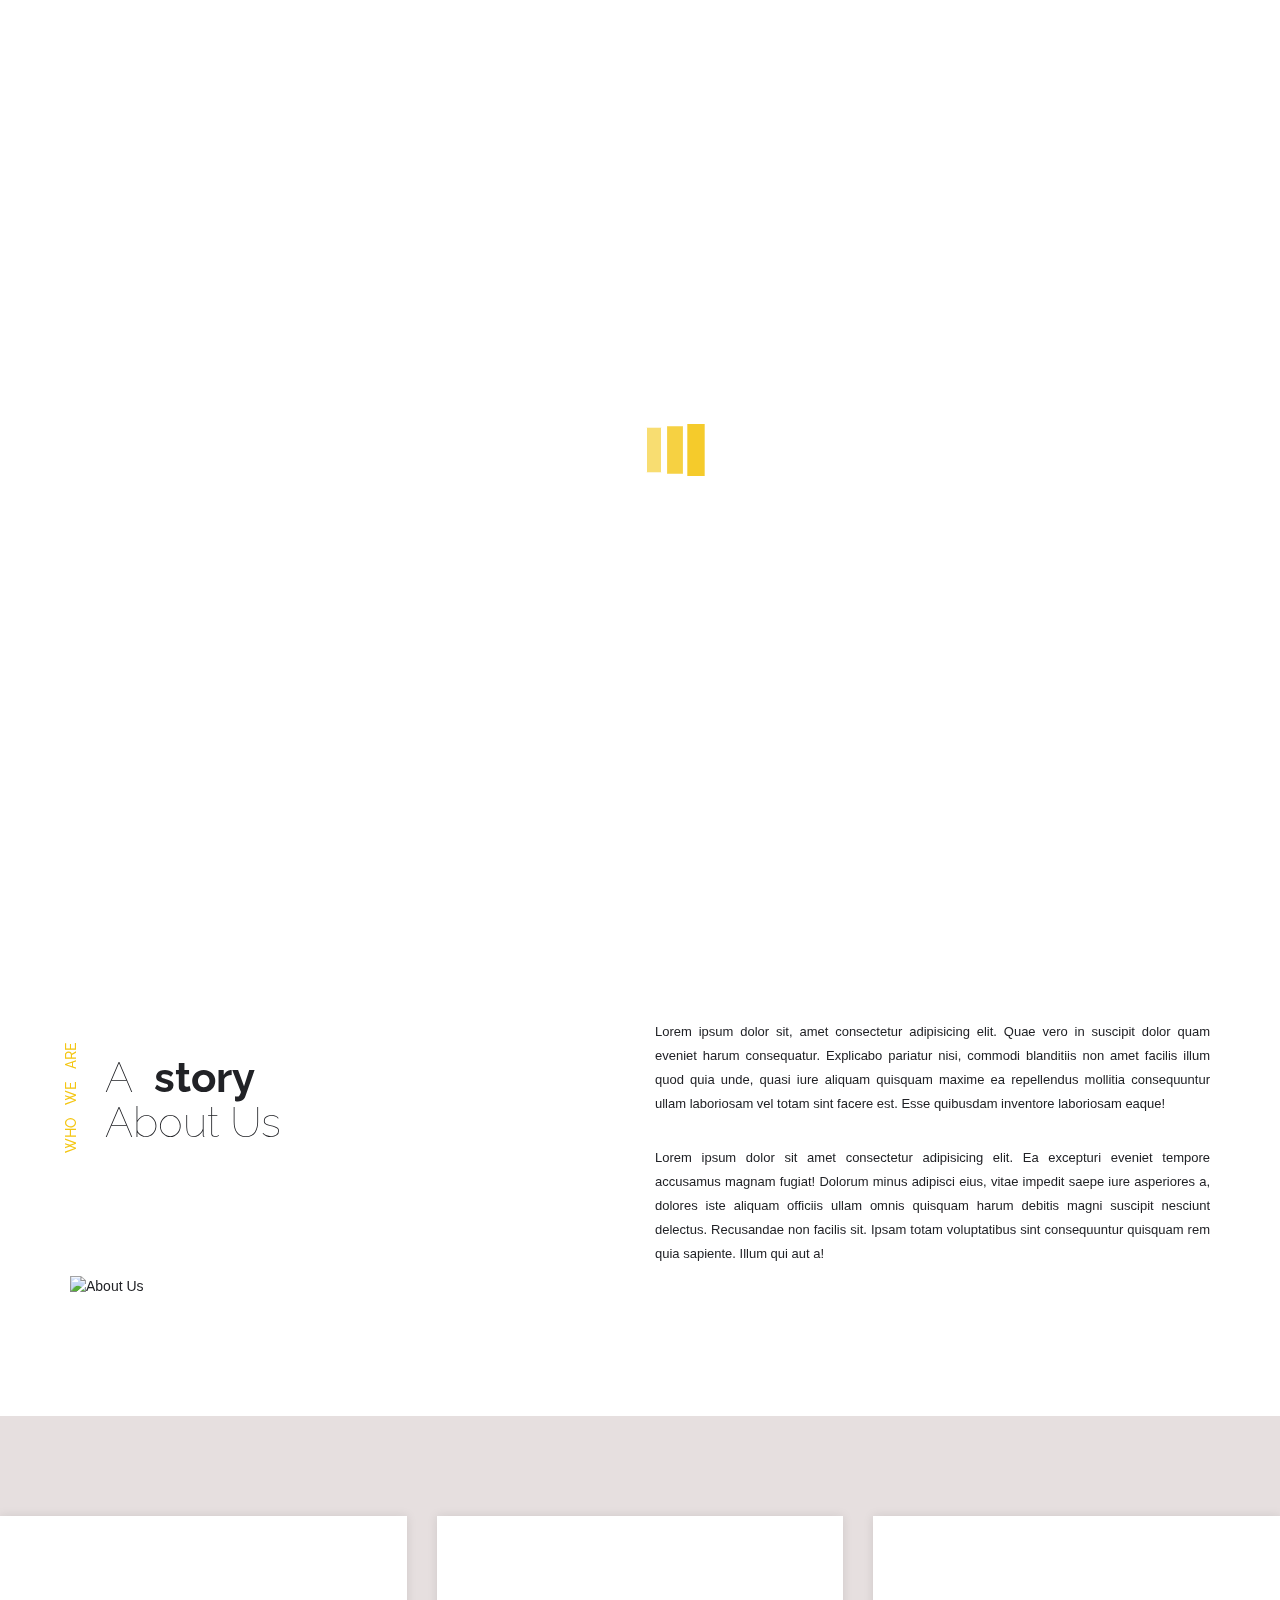
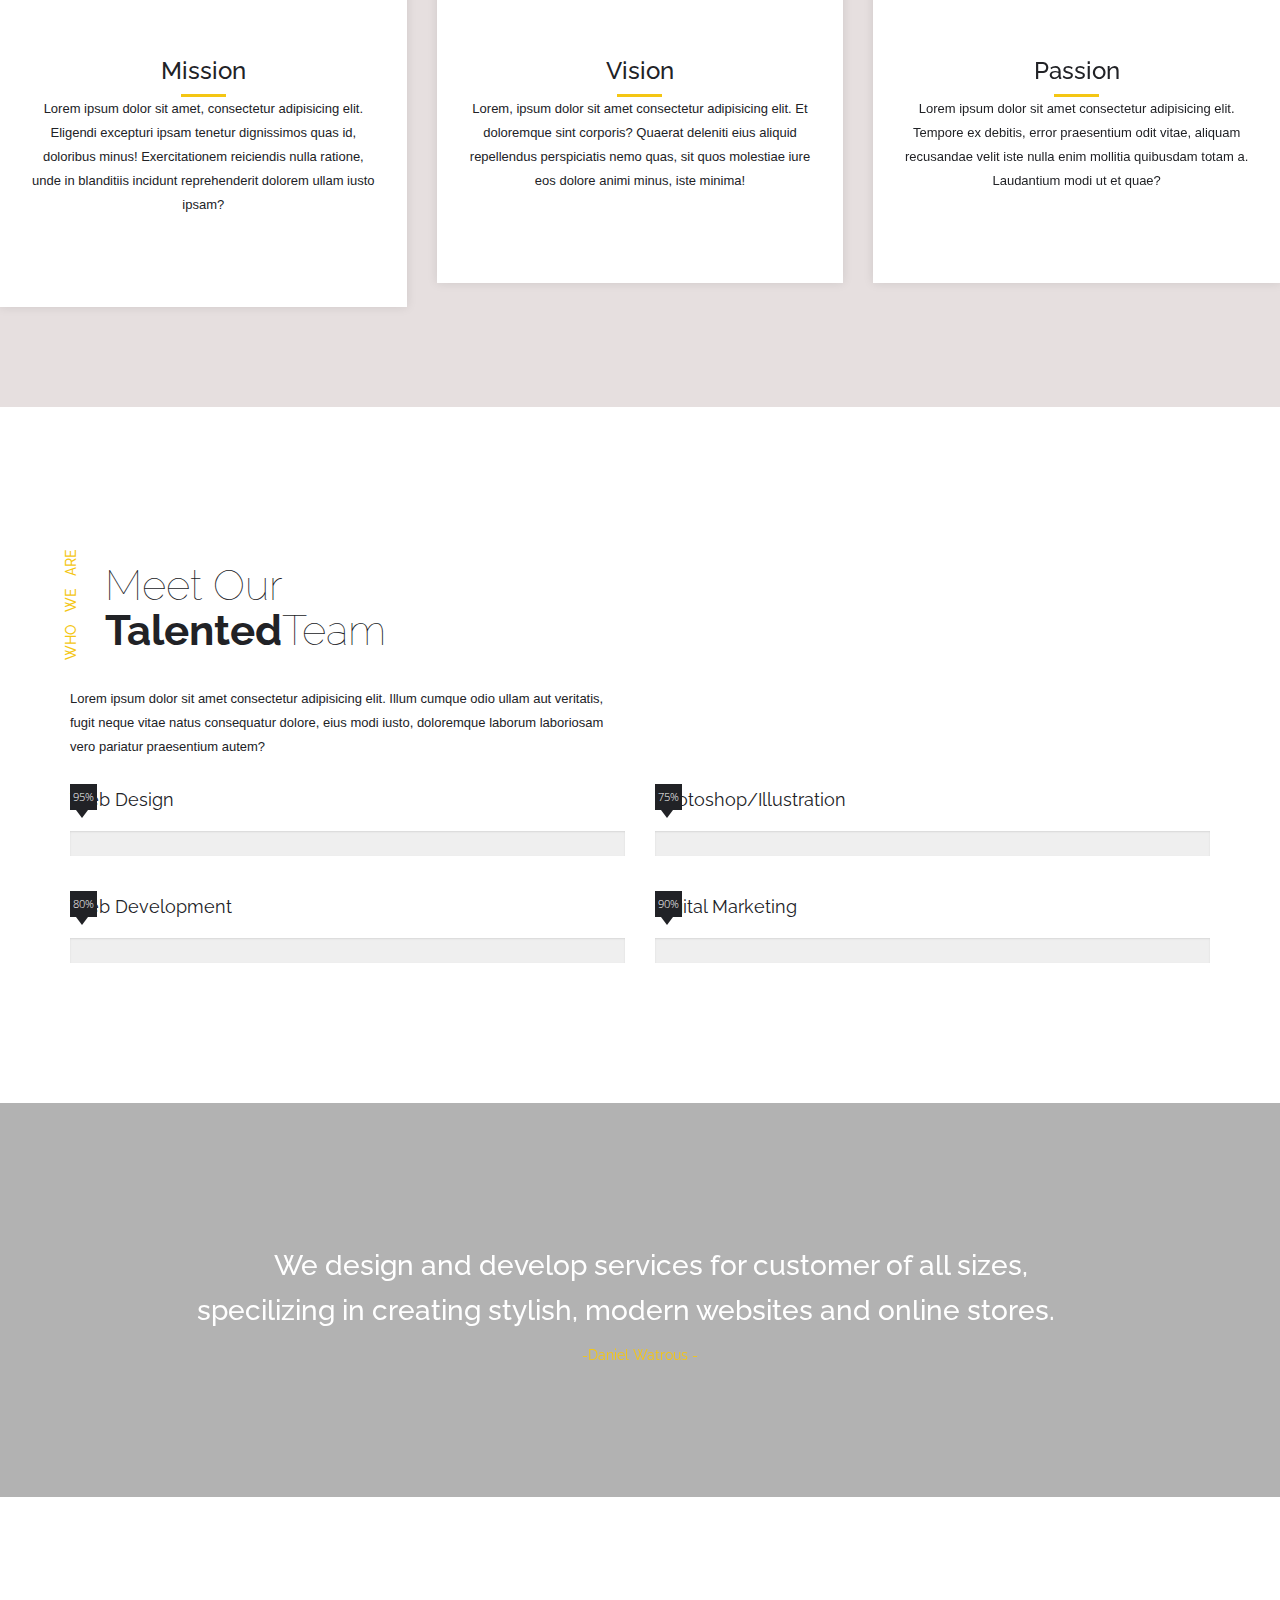
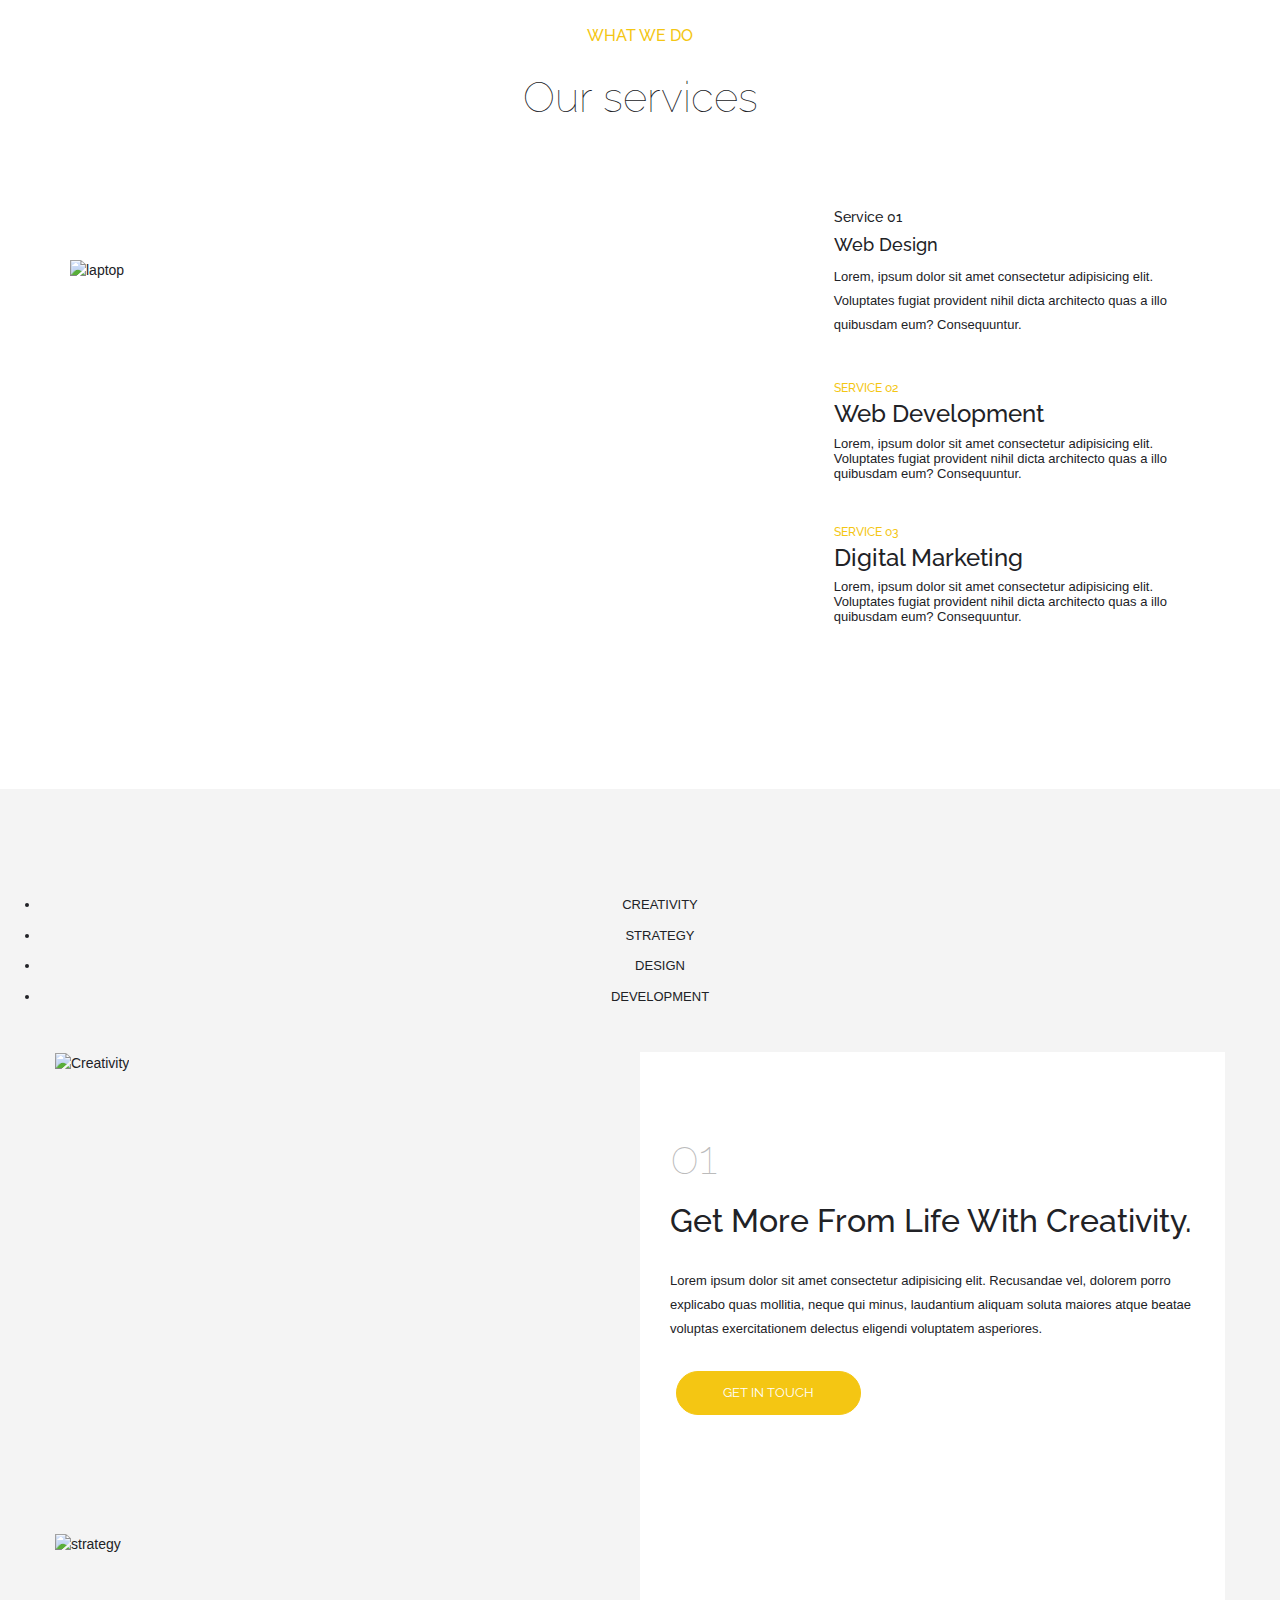
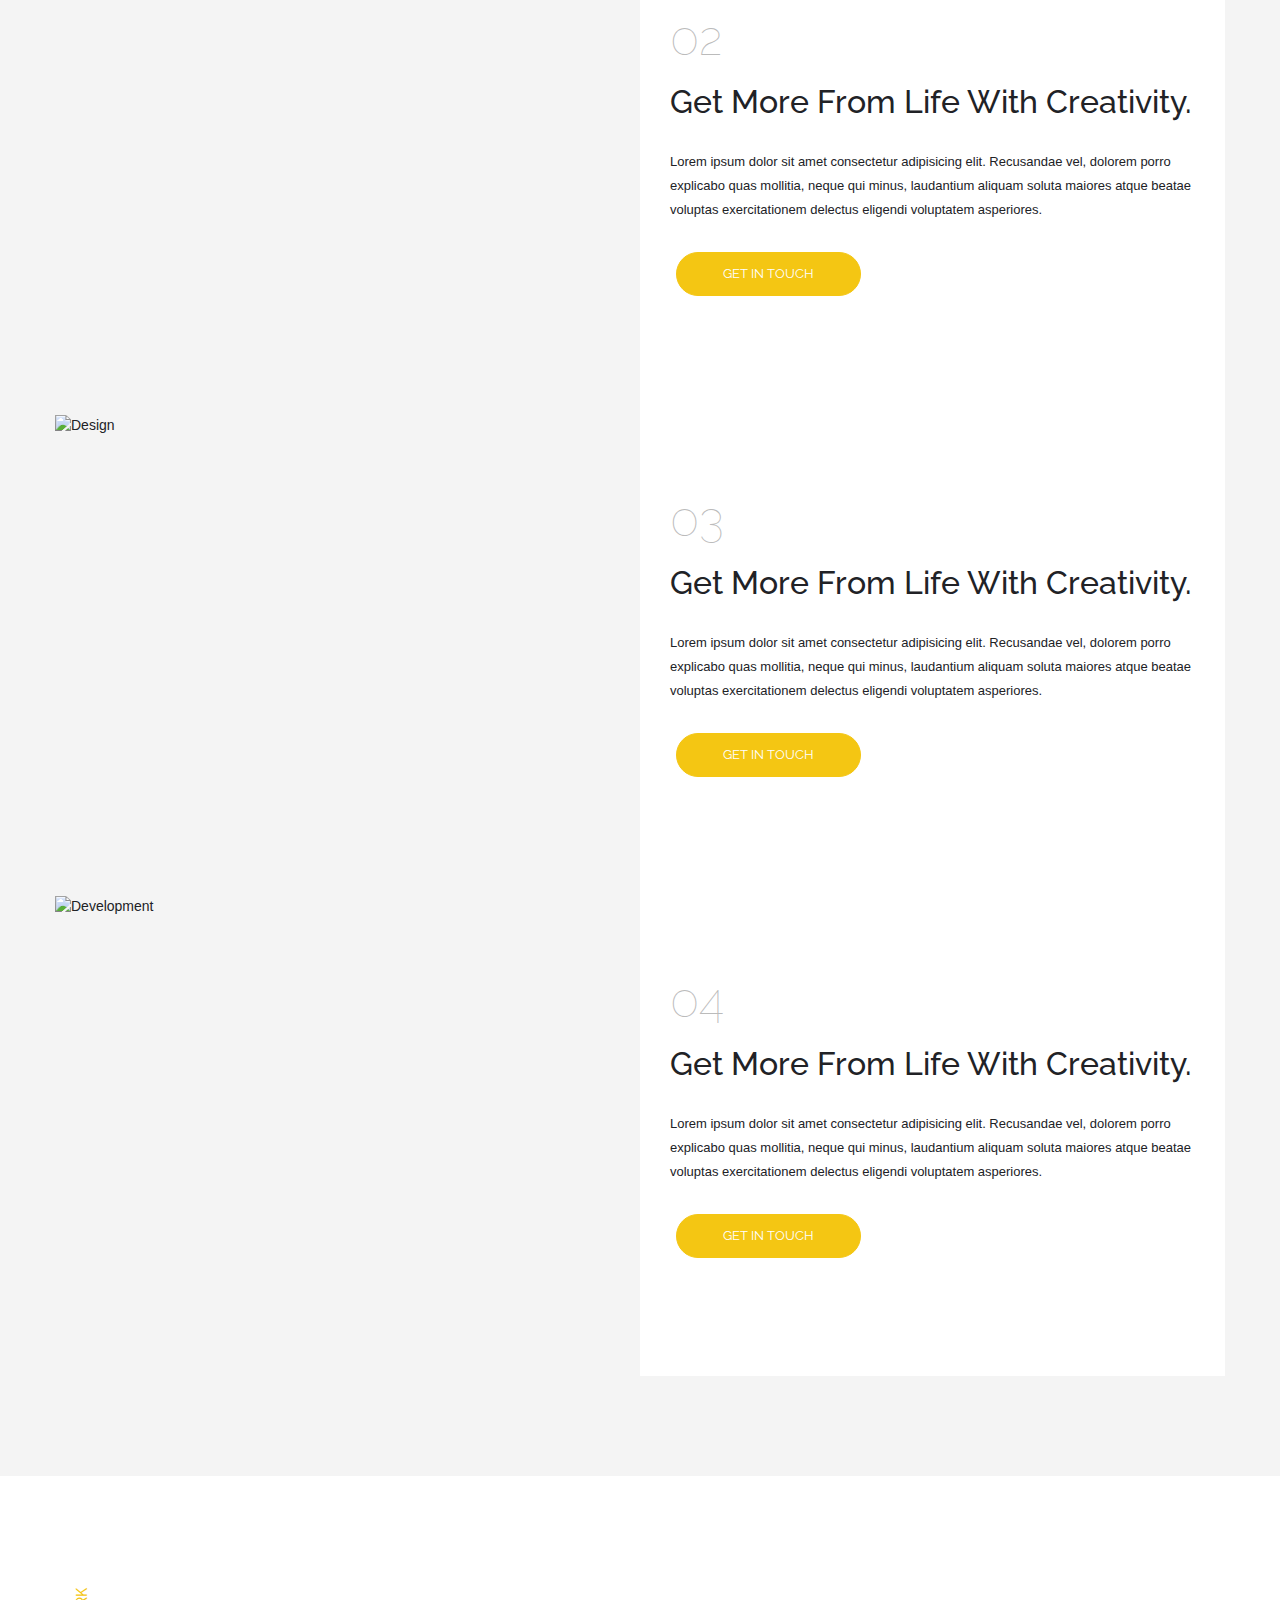
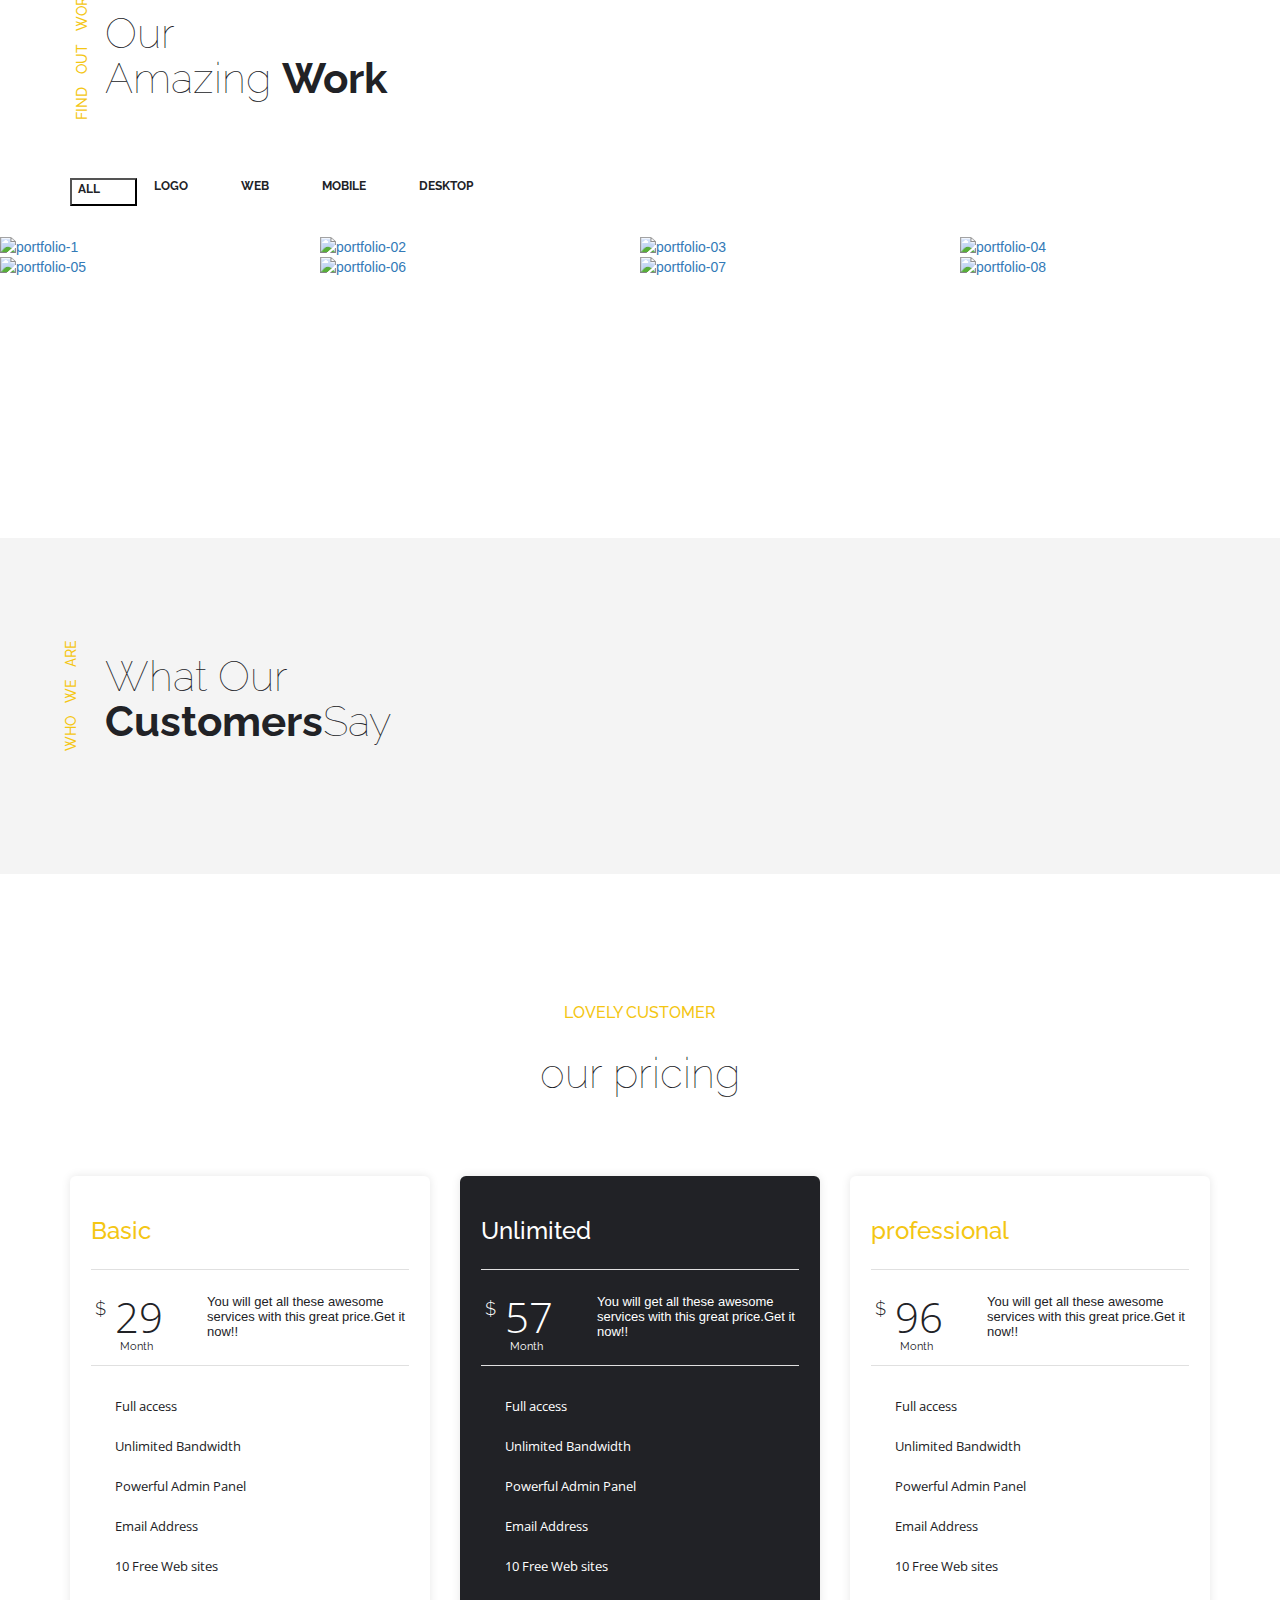
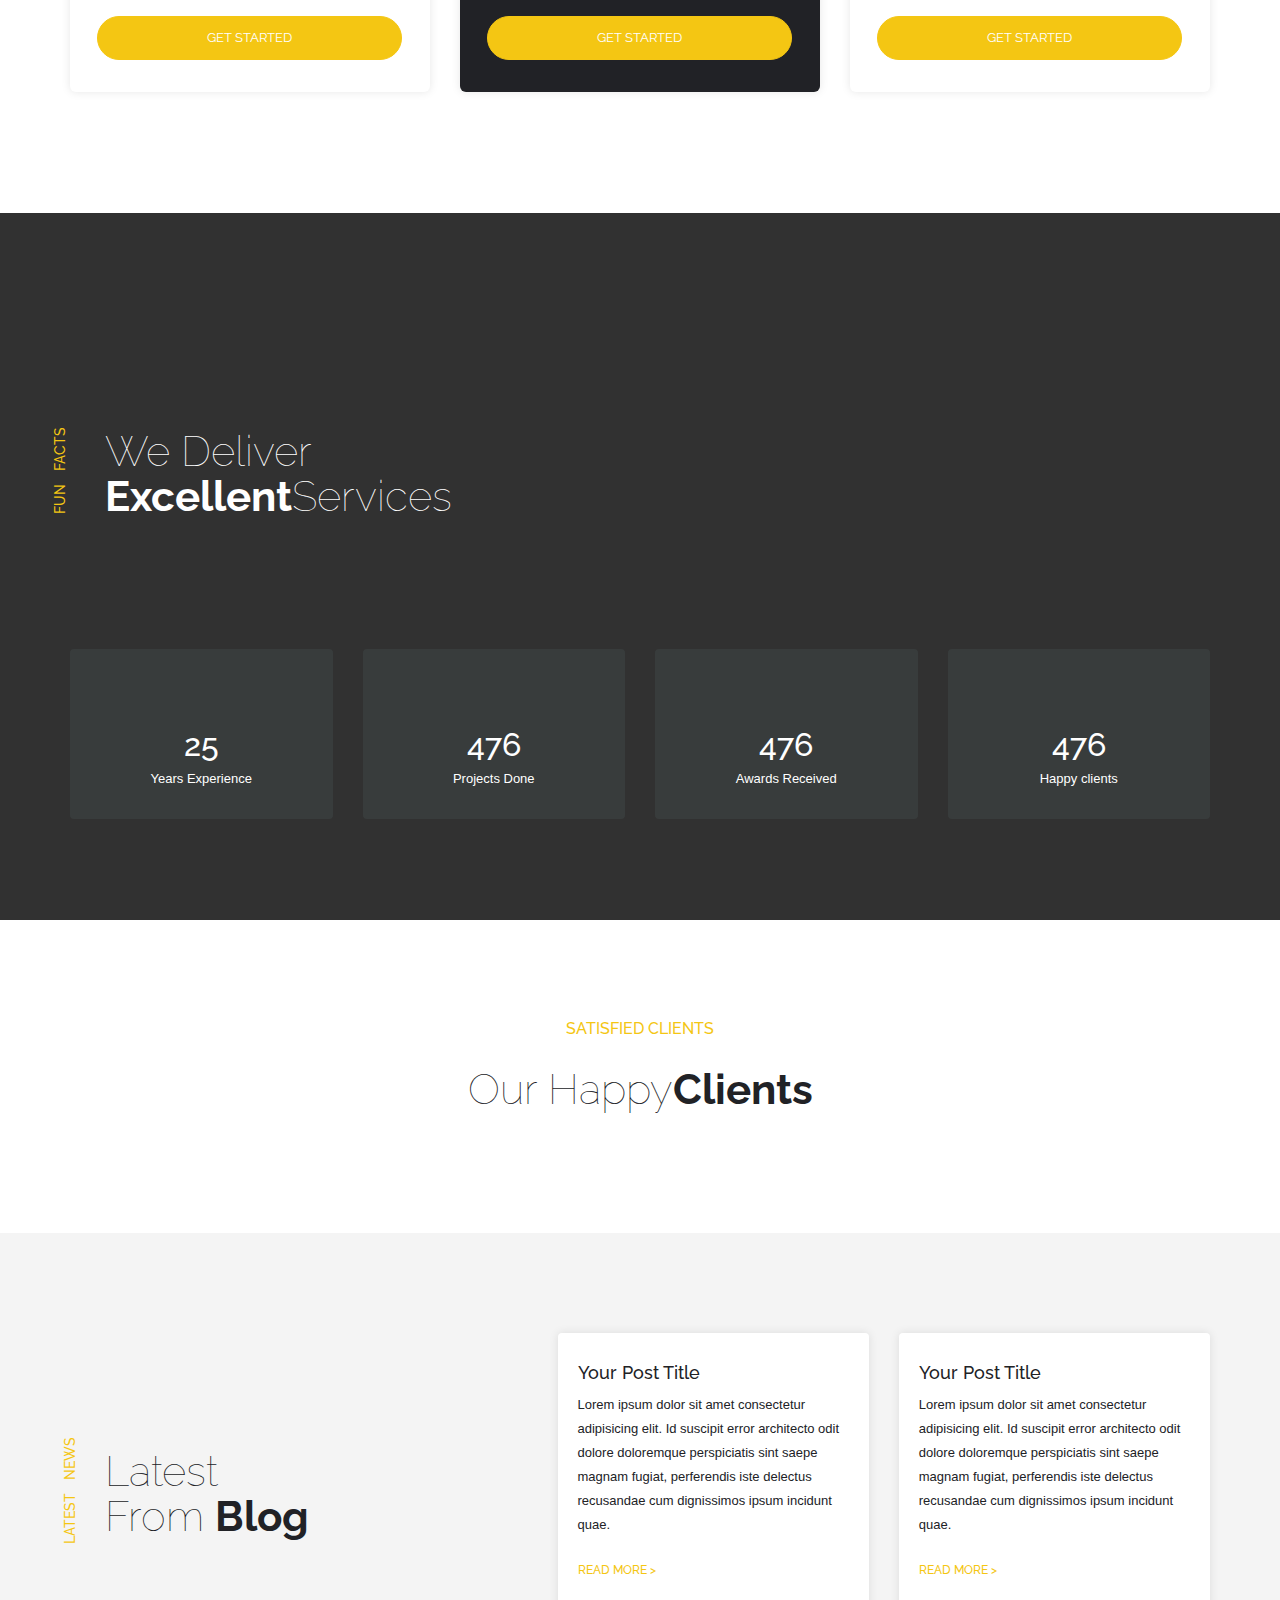
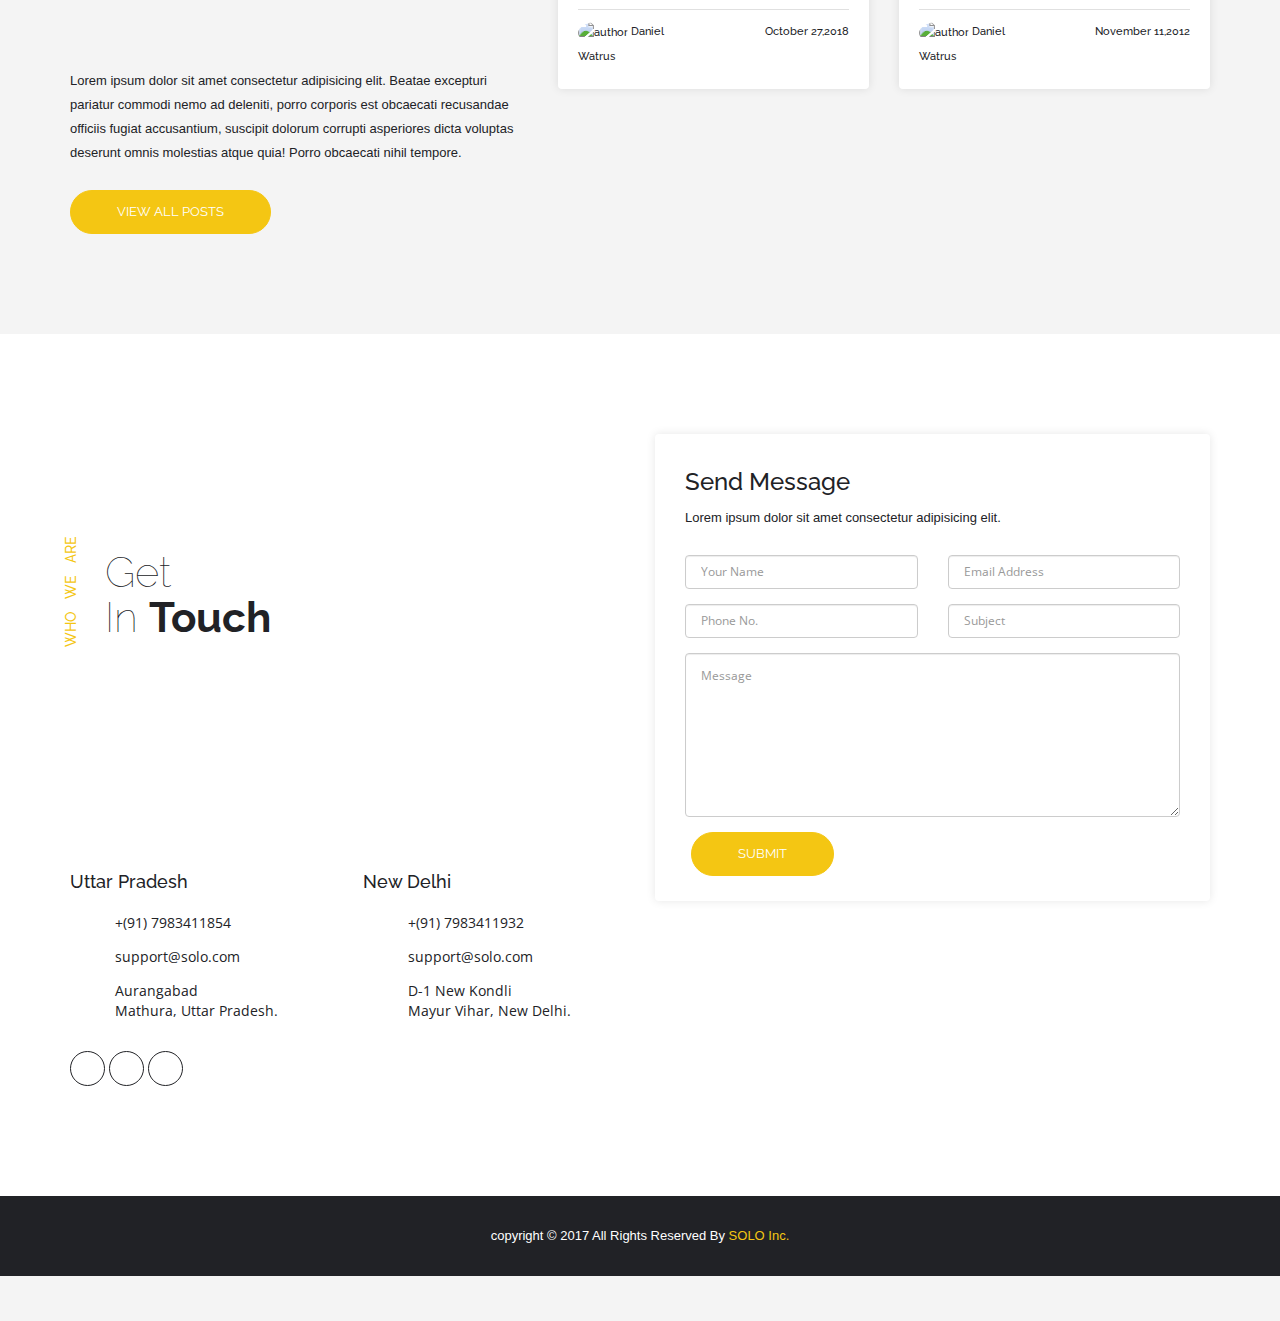
==== commit 6c591de9: "Update index.html" ====
--- a/index.html
+++ b/index.html
@@ -1690,37 +1690,37 @@
         <script src="../Code/js/jquery.min.js"></script>
 
         <!-- Bootstrap.JS -->
-        <script src="../Code/js/bootstrap/bootstrap.min.js"></script>
+        <script src="js/bootstrap/bootstrap.min.js"></script>
 
         <!-- Owl carousel JS -->
-        <script src="../Code/js/owl-carousel/owl.carousel.min.js"></script>
+        <script src="js/owl-carousel/owl.carousel.min.js"></script>
 
         <!-- Waypoints -->
-        <script src="../Code/js/waypoints/jquery.waypoints.min.js"></script>
+        <script src="js/waypoints/jquery.waypoints.min.js"></script>
 
         <!-- Responsive Tabs JS -->
-        <script src="../Code/js/responsive-tabs/jquery.responsiveTabs.min.js"></script>
+        <script src="js/responsive-tabs/jquery.responsiveTabs.min.js"></script>
 
         <!-- Isotope -->
-        <script src="../Code/js/isotope/isotope.pkgd.min.js"></script>
+        <script src="js/isotope/isotope.pkgd.min.js"></script>
 
         <!-- Magnific pop -->
-        <script src="../Code/js/magnific-popup/jquery.magnific-popup.min.js"></script>
+        <script src="js/magnific-popup/jquery.magnific-popup.min.js"></script>
 
         <!-- Counter -->
-        <script src="../Code/js/counter/jquery.counterup.min.js"></script>
+        <script src="js/counter/jquery.counterup.min.js"></script>
 
         <!-- Google Map -->
         <!-- <script src=""></script> -->
 
         <!-- Easing -->
-        <script src="../Code/js/easing/jquery.easing.1.3.min.js"></script>
+        <script src="js/easing/jquery.easing.1.3.min.js"></script>
 
         <!-- WOW.js -->
-        <script src="../Code/js/wow/wow.min.js"></script>
+        <script src="js/wow/wow.min.js"></script>
 
         <!-- custom.js -->
-        <script src="../Code/js/script.js"></script>
+        <script src="js/script.js"></script>
 
 
 
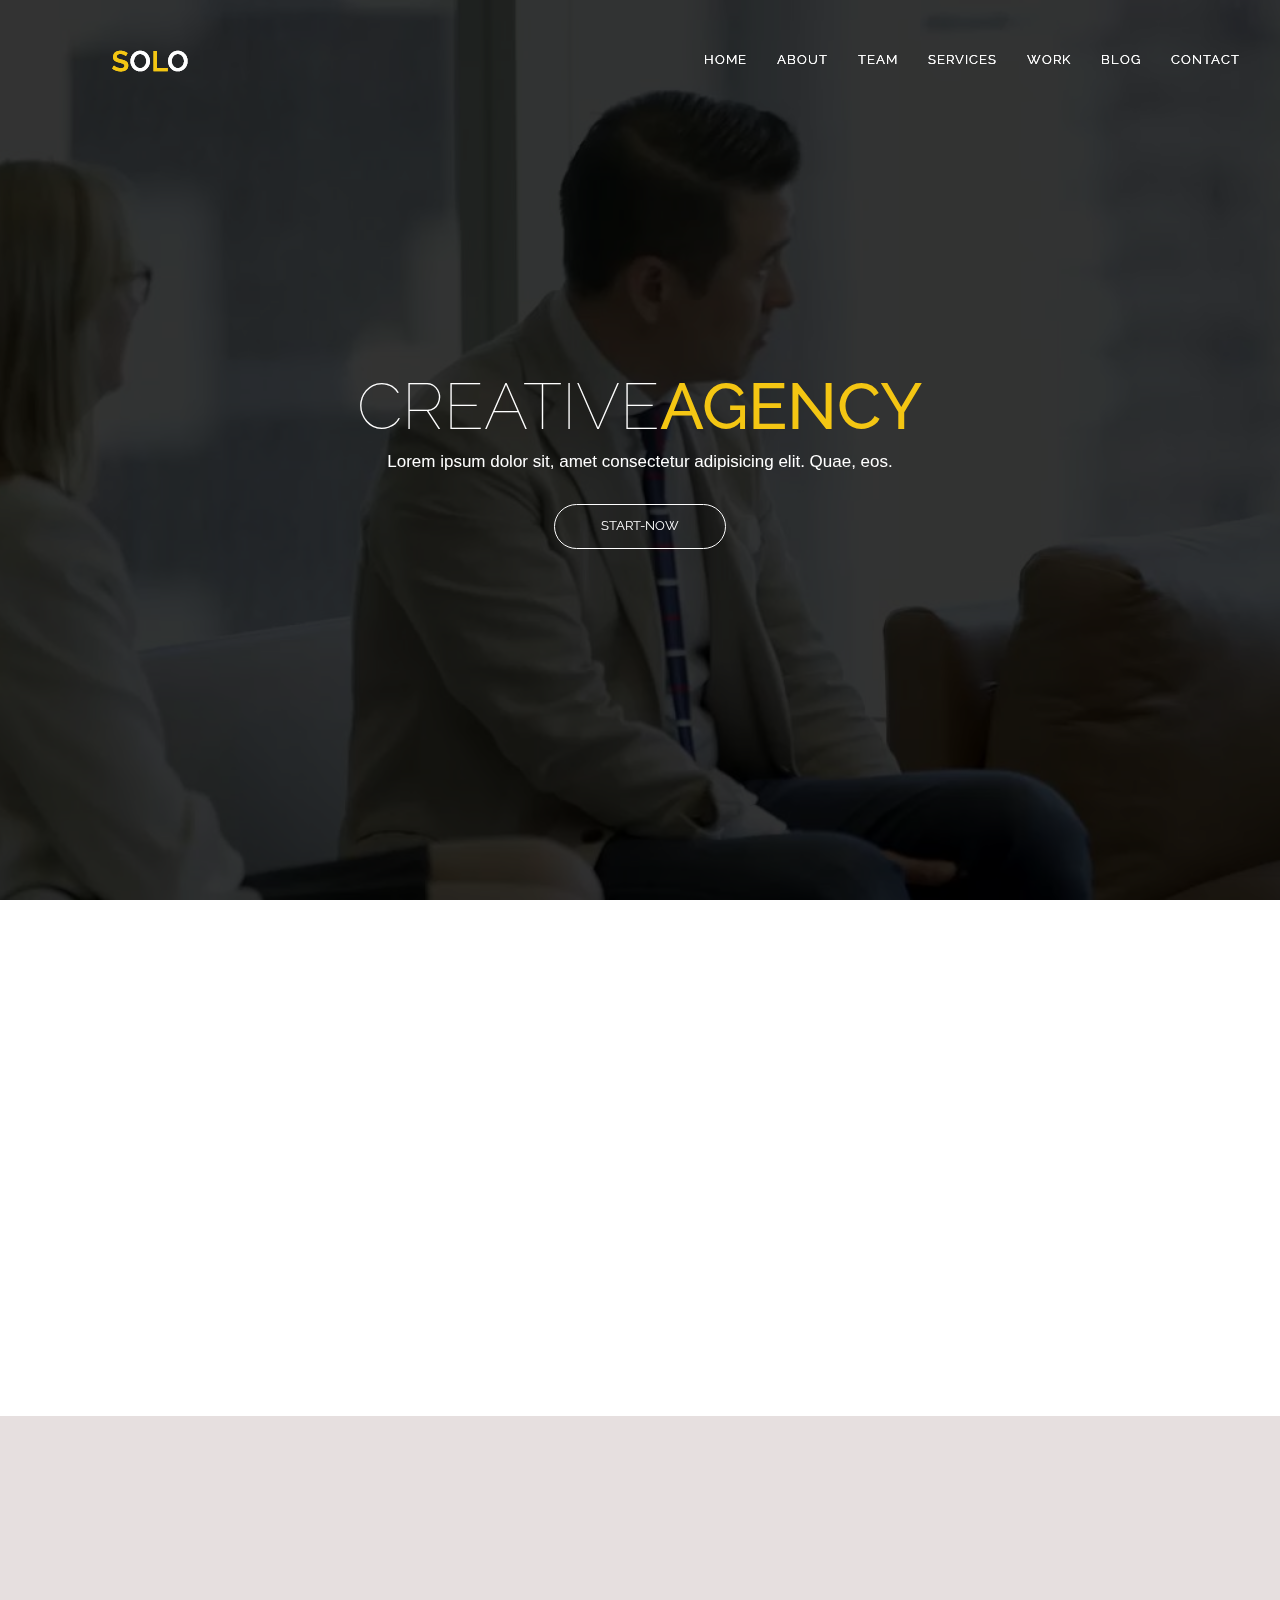
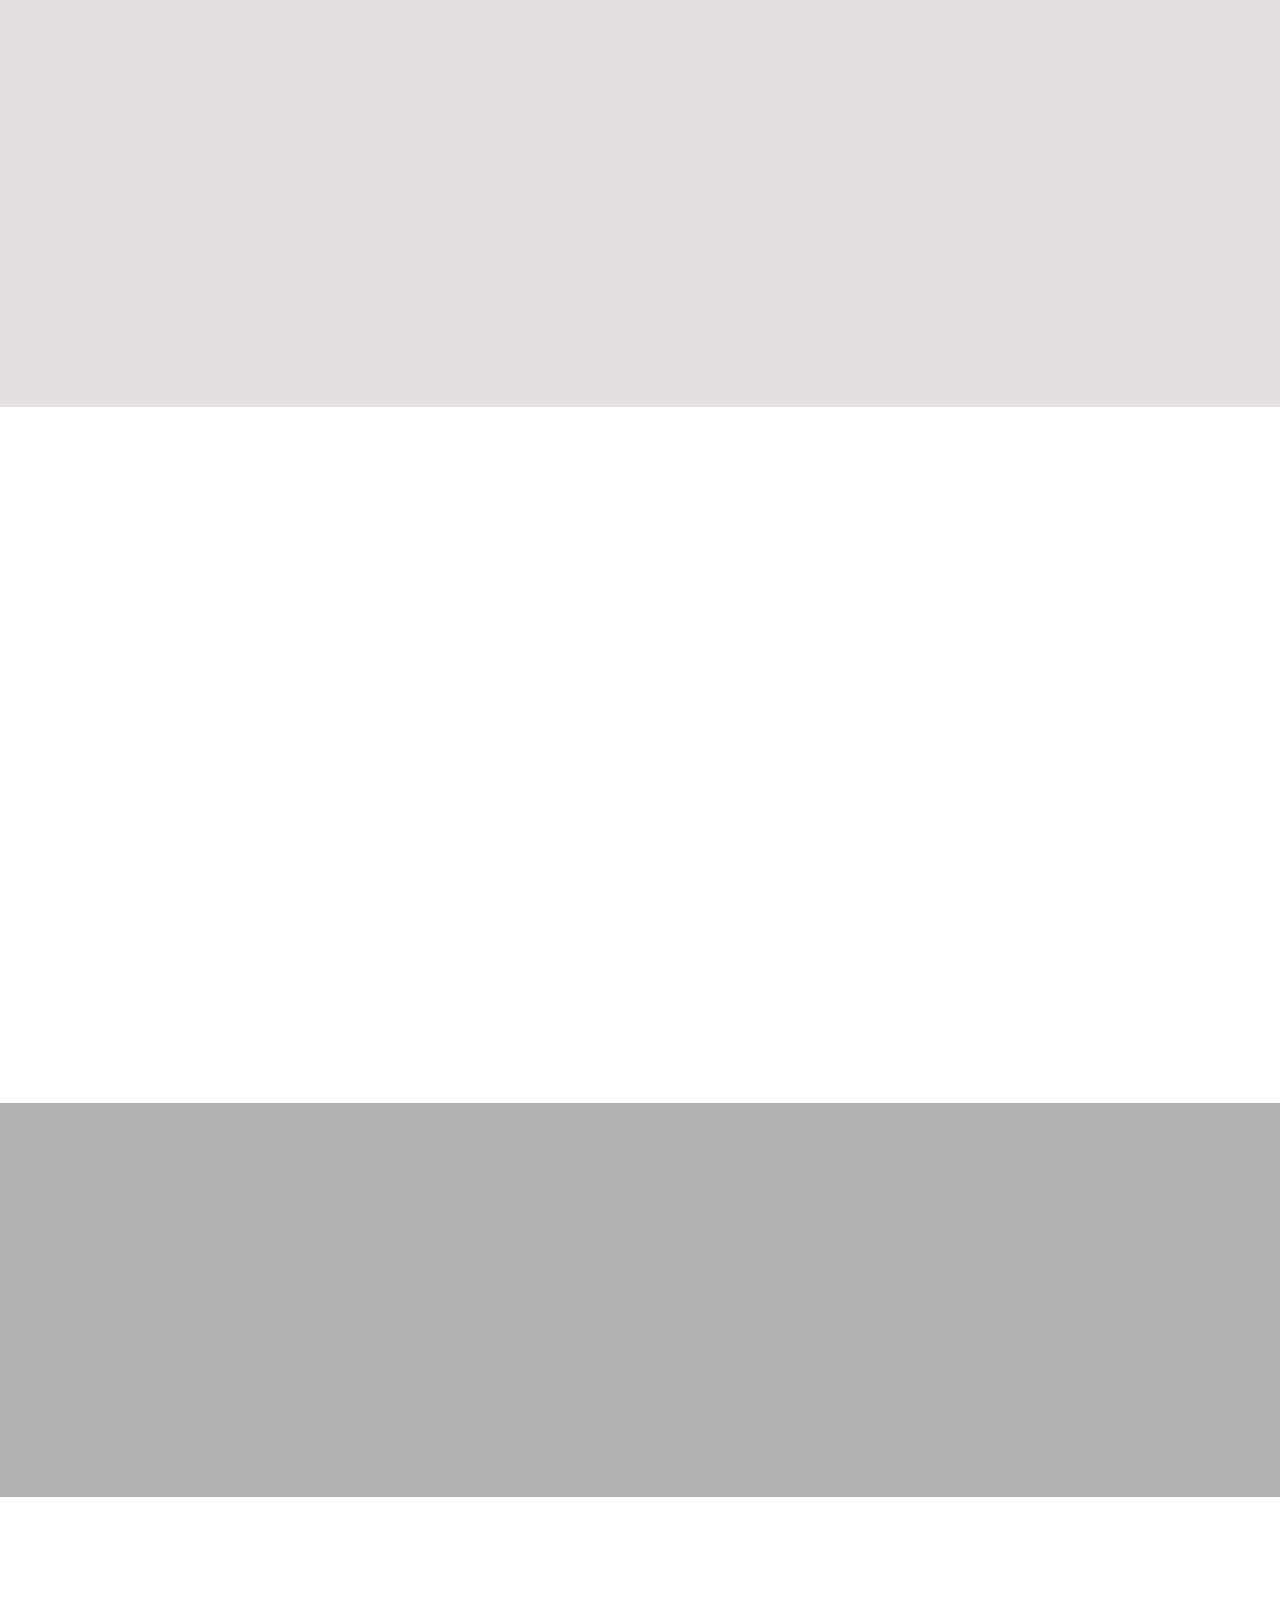
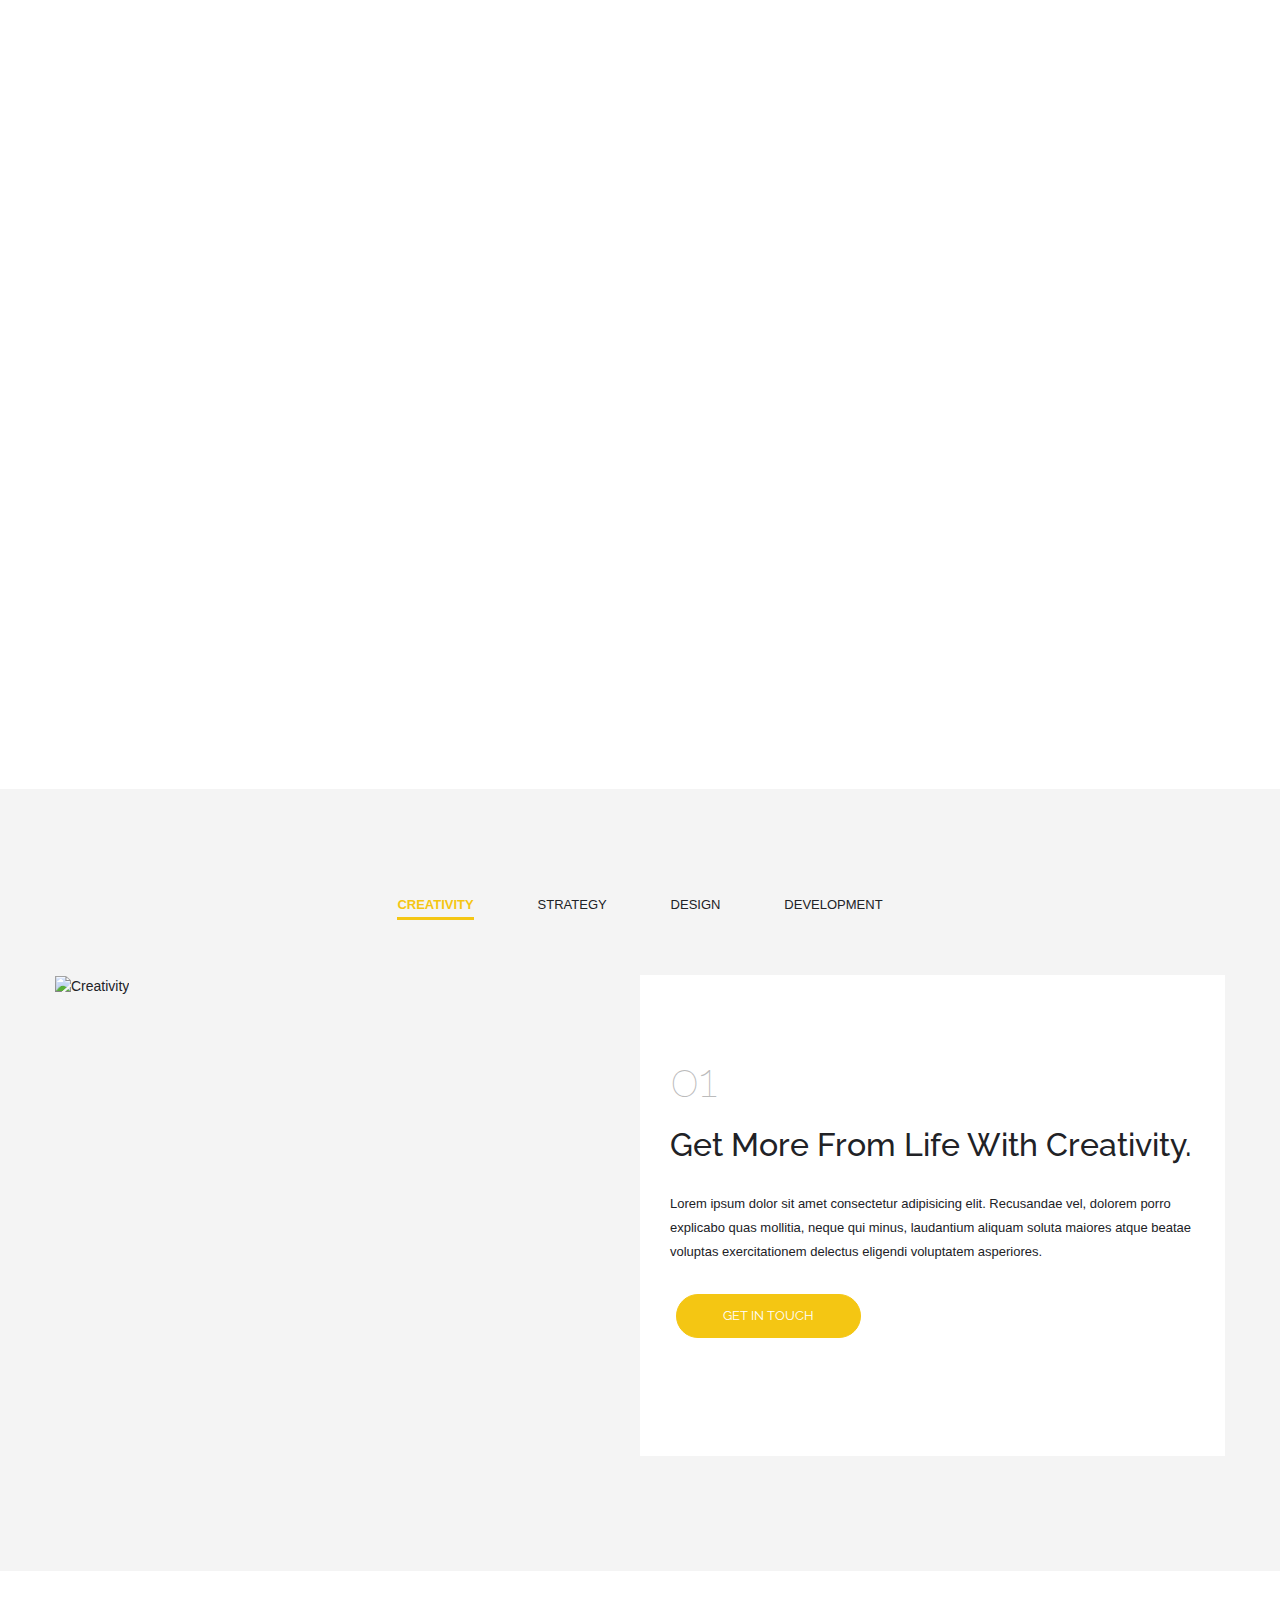
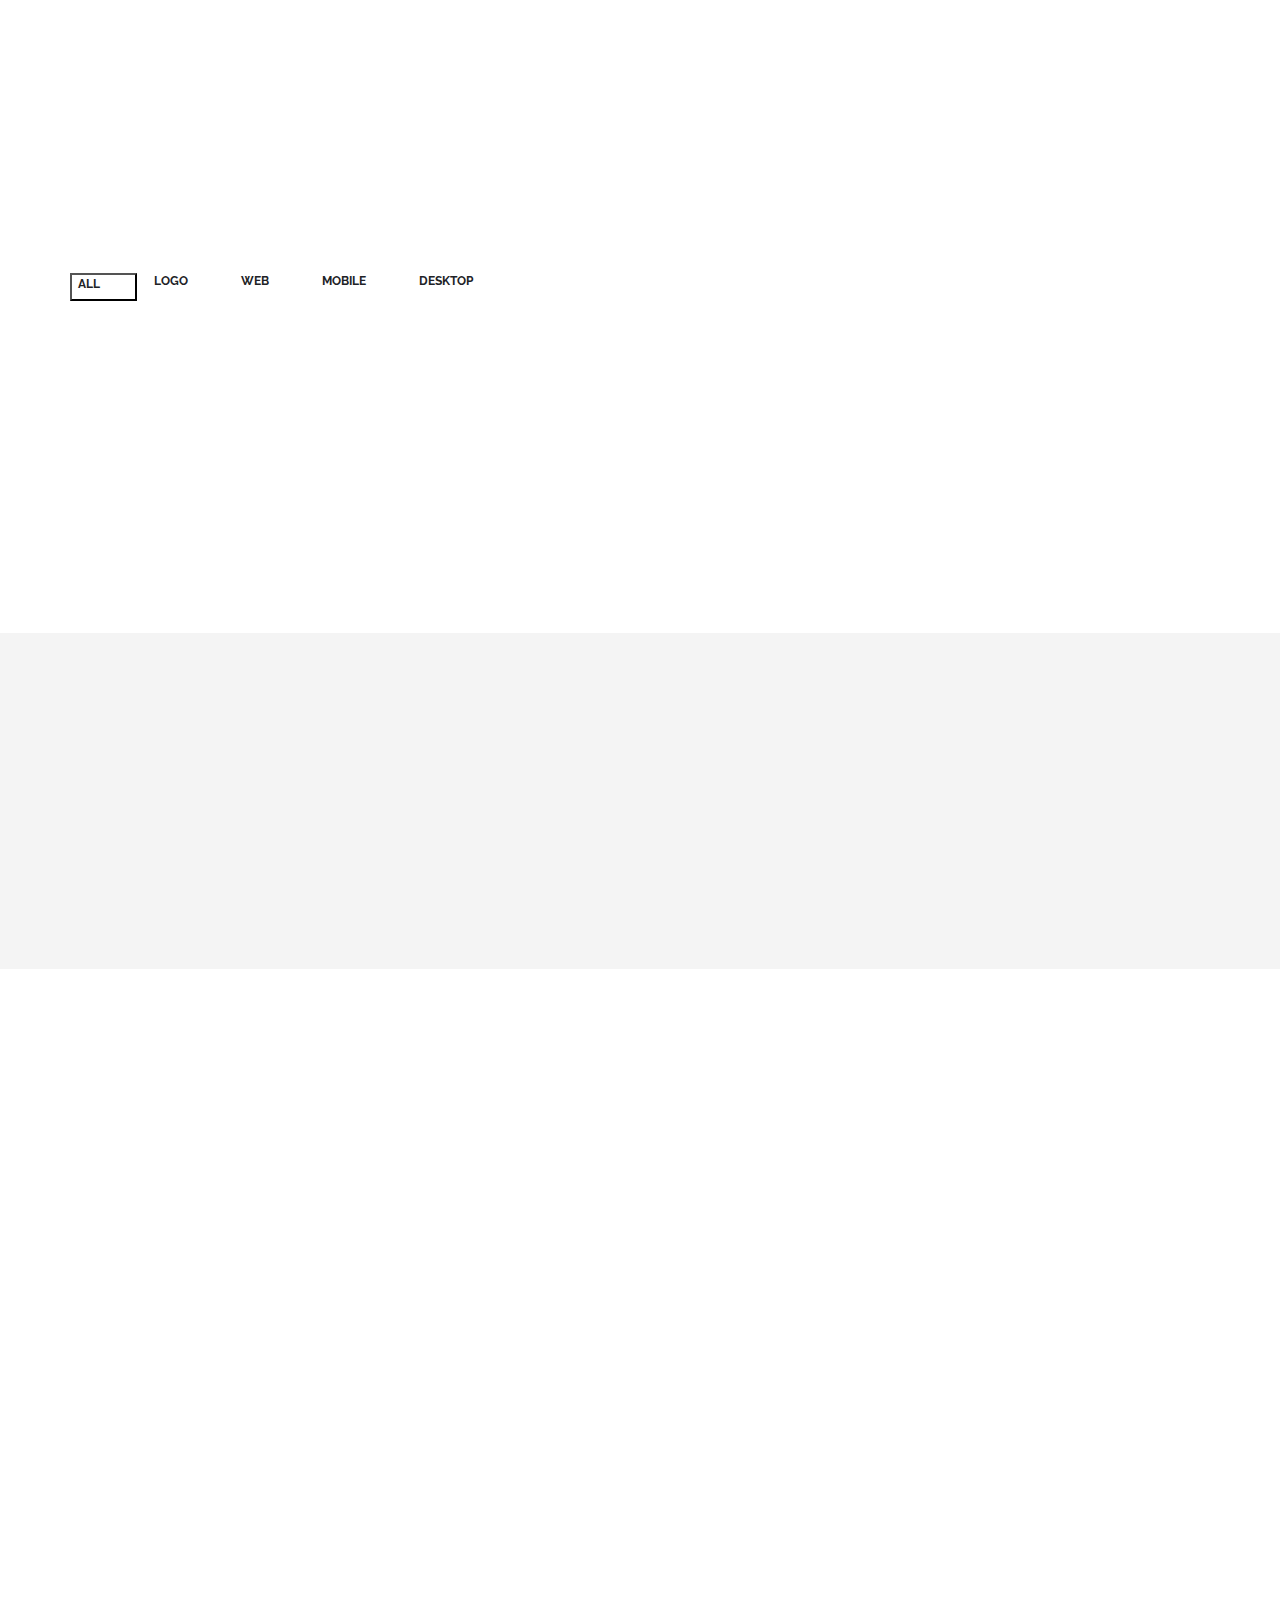
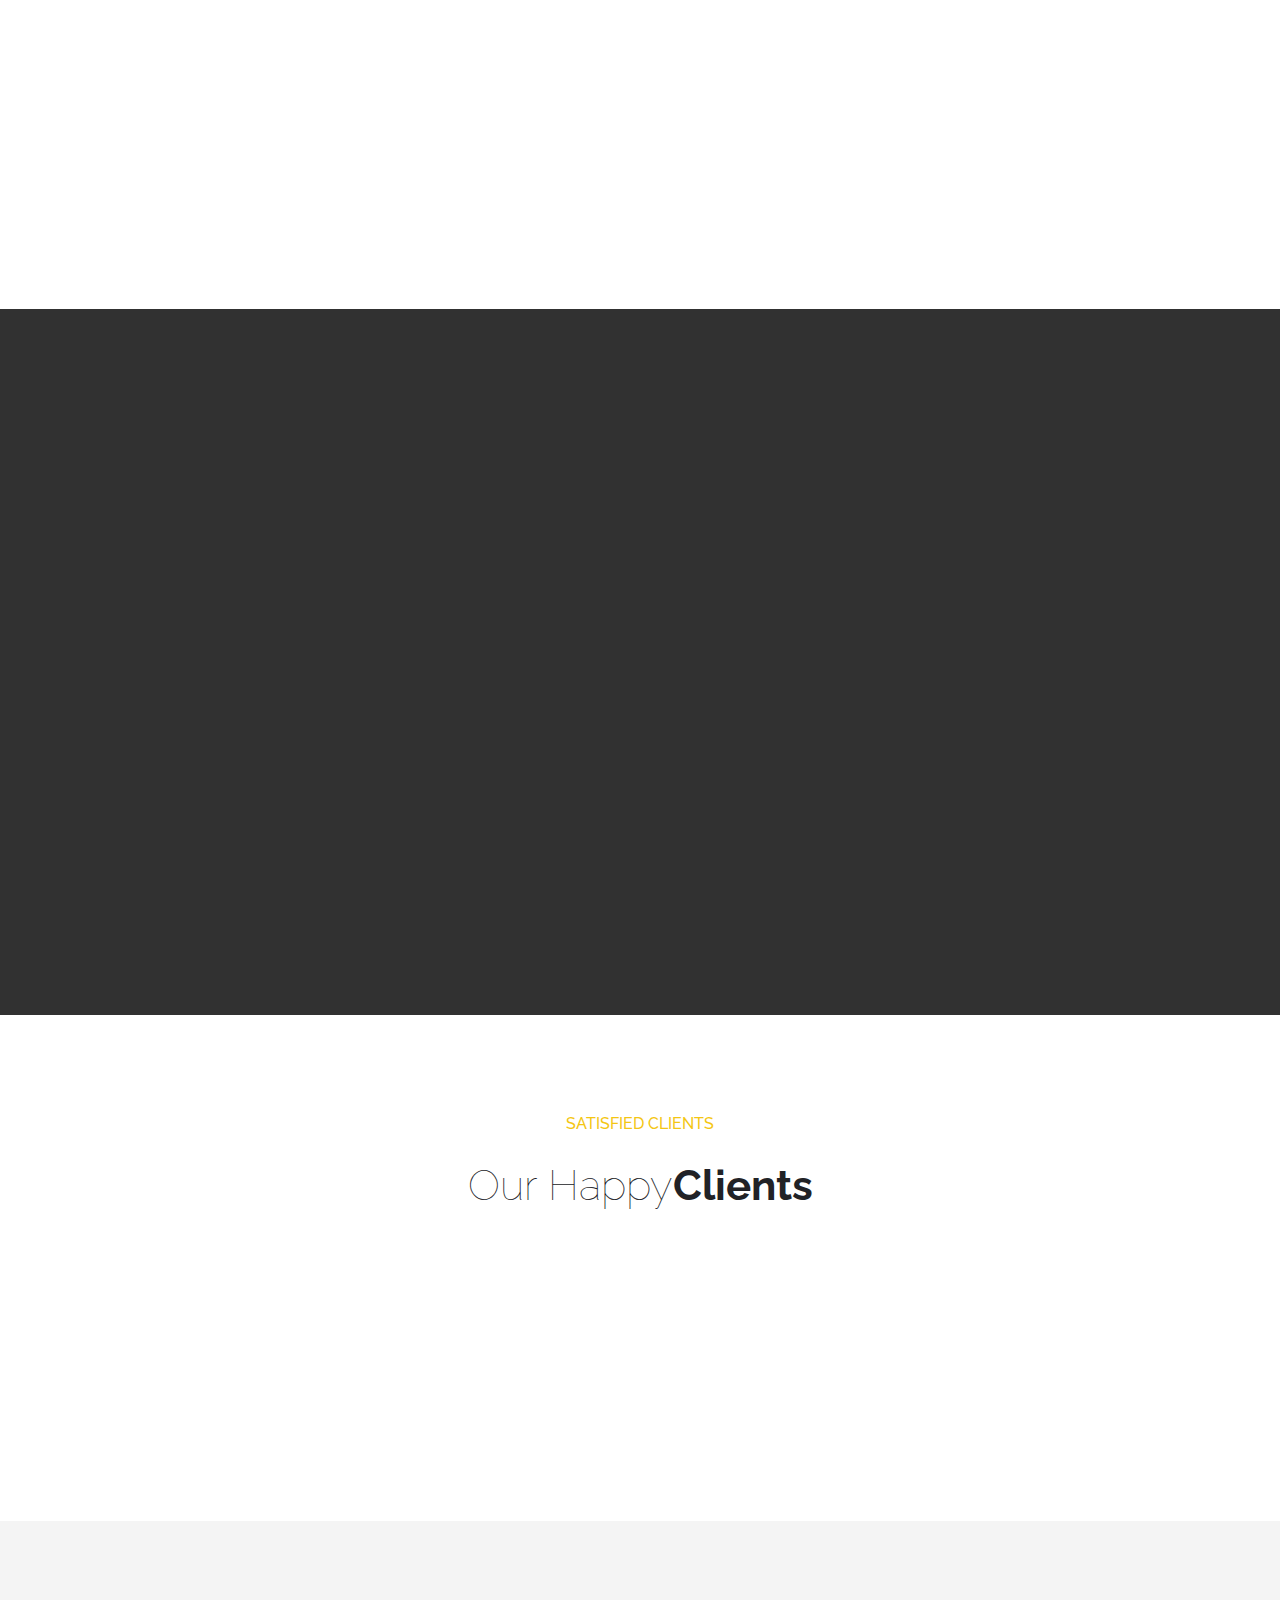
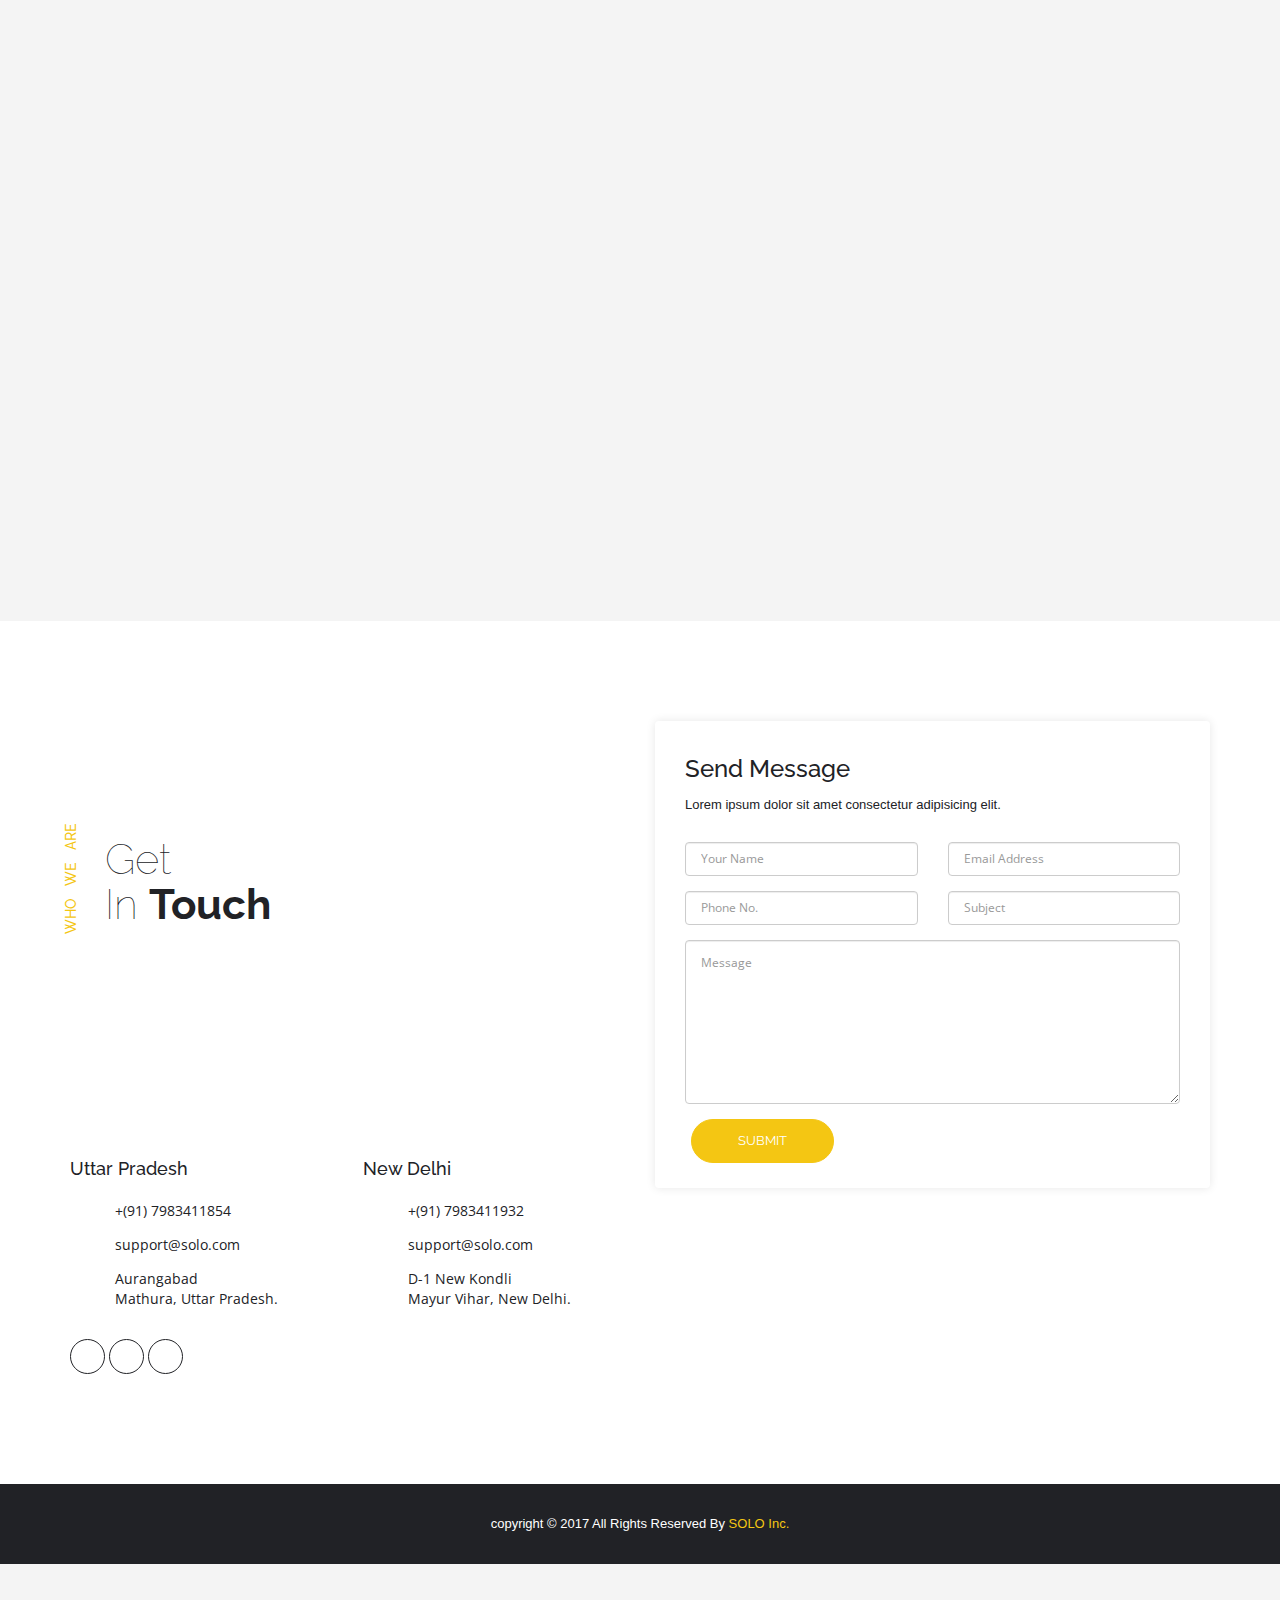
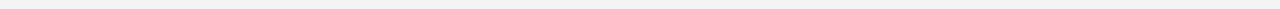
==== commit 2150692f: "Update index.html" ====
--- a/index.html
+++ b/index.html
@@ -1687,7 +1687,7 @@
 
         <!-- jQuery -->
 
-        <script src="../Code/js/jquery.min.js"></script>
+        <script src="js/jquery.min.js"></script>
 
         <!-- Bootstrap.JS -->
         <script src="js/bootstrap/bootstrap.min.js"></script>
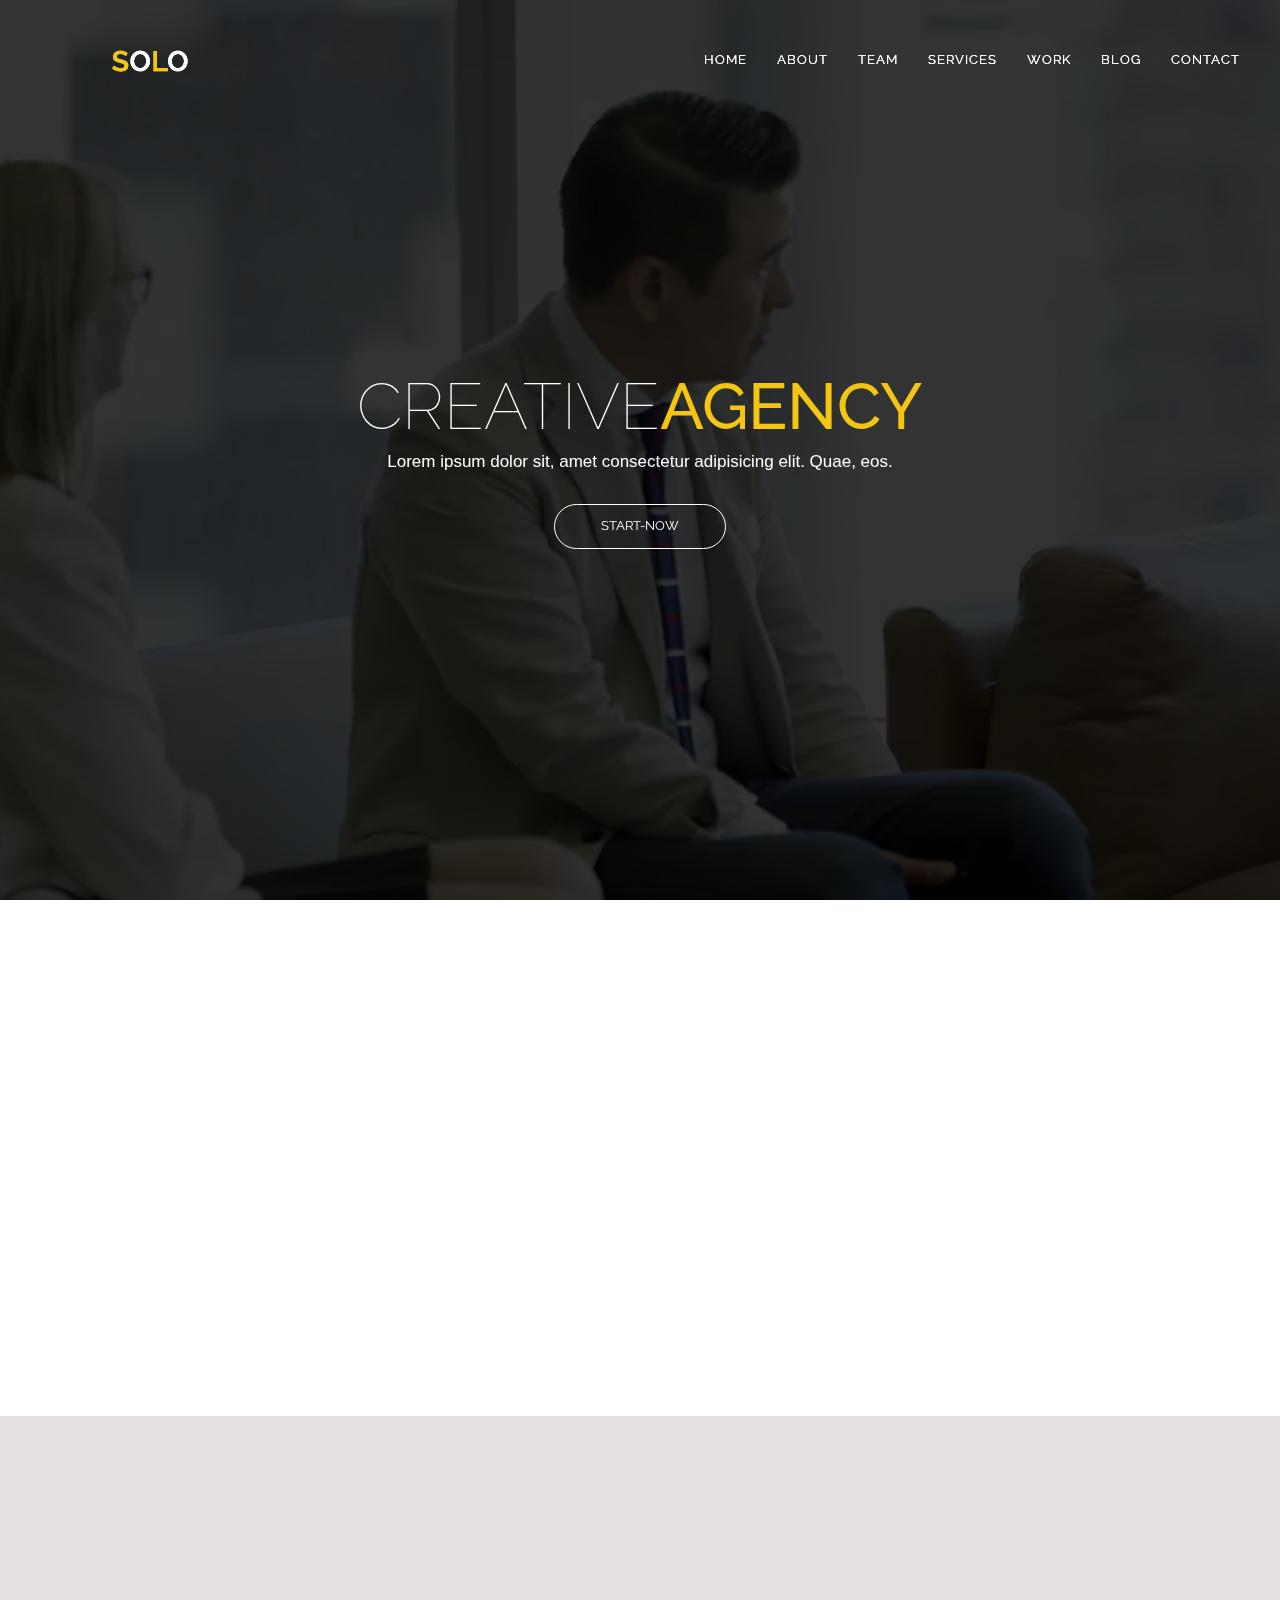
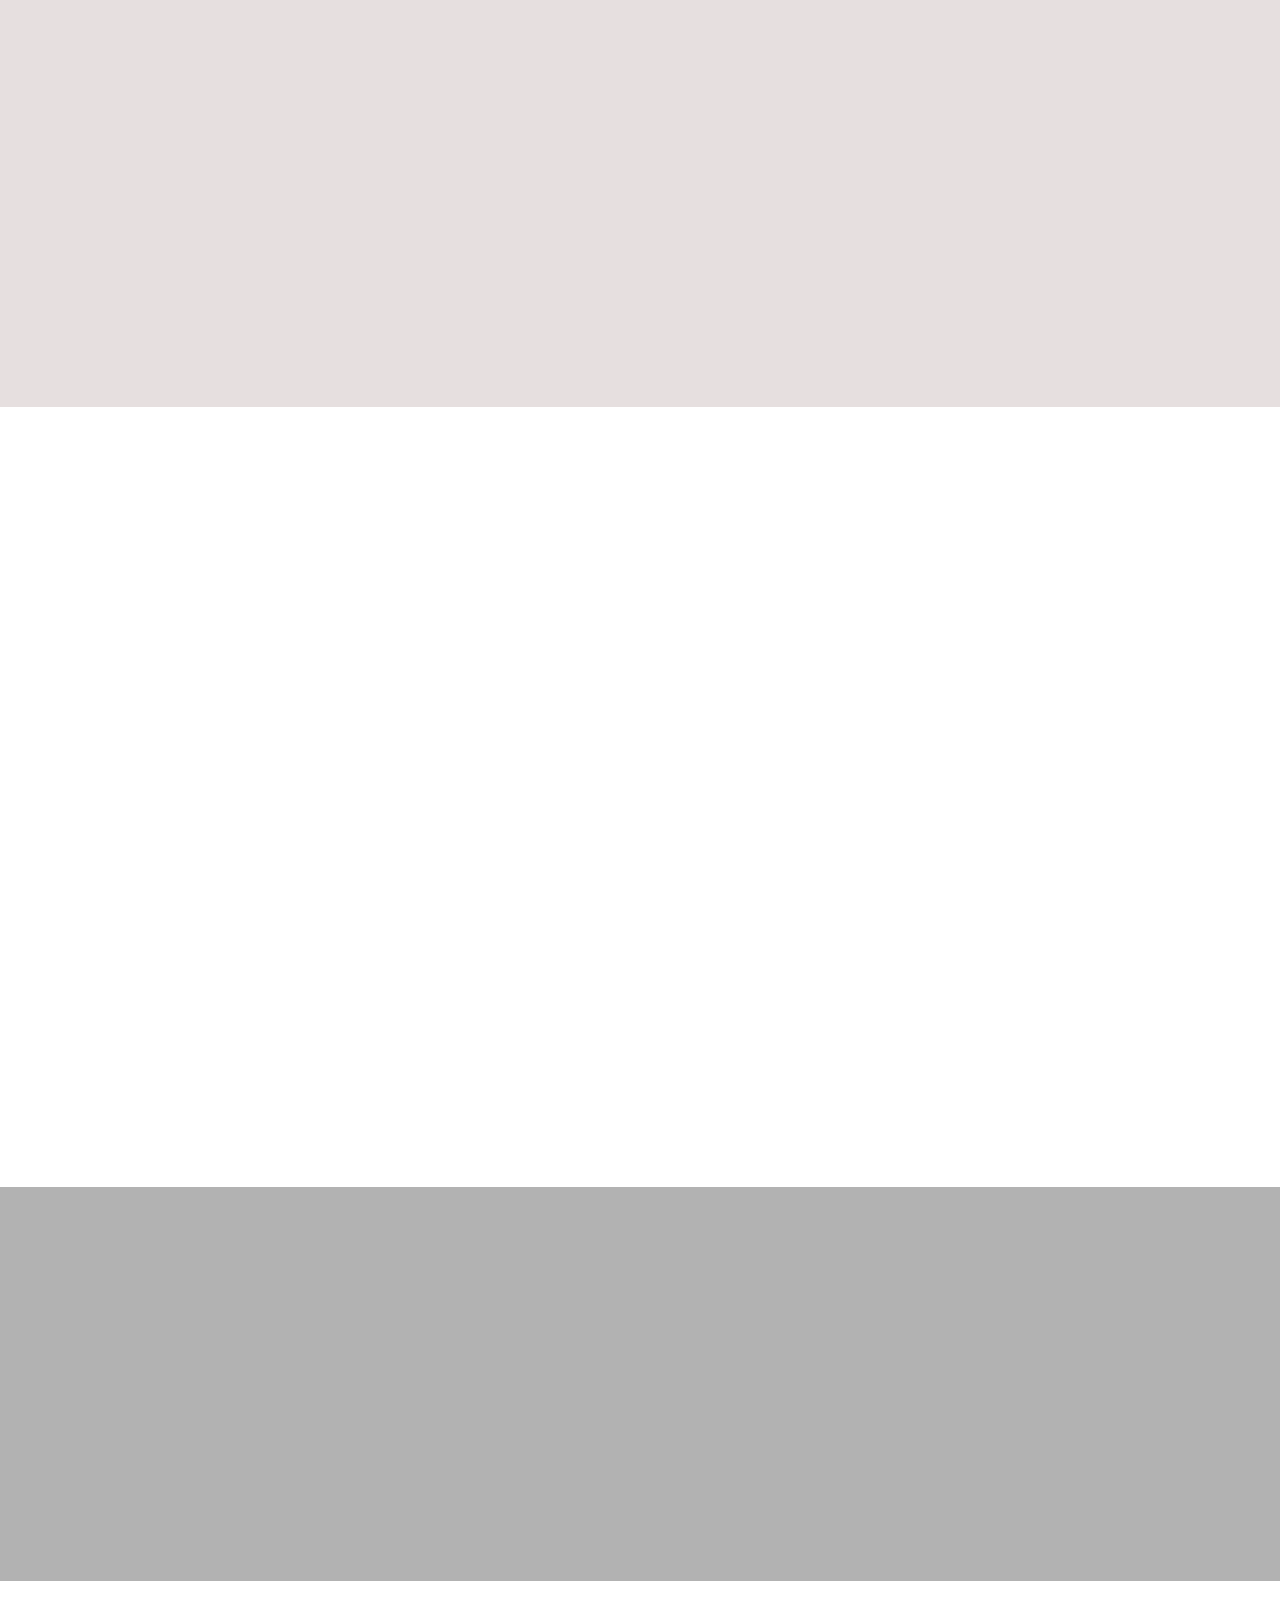
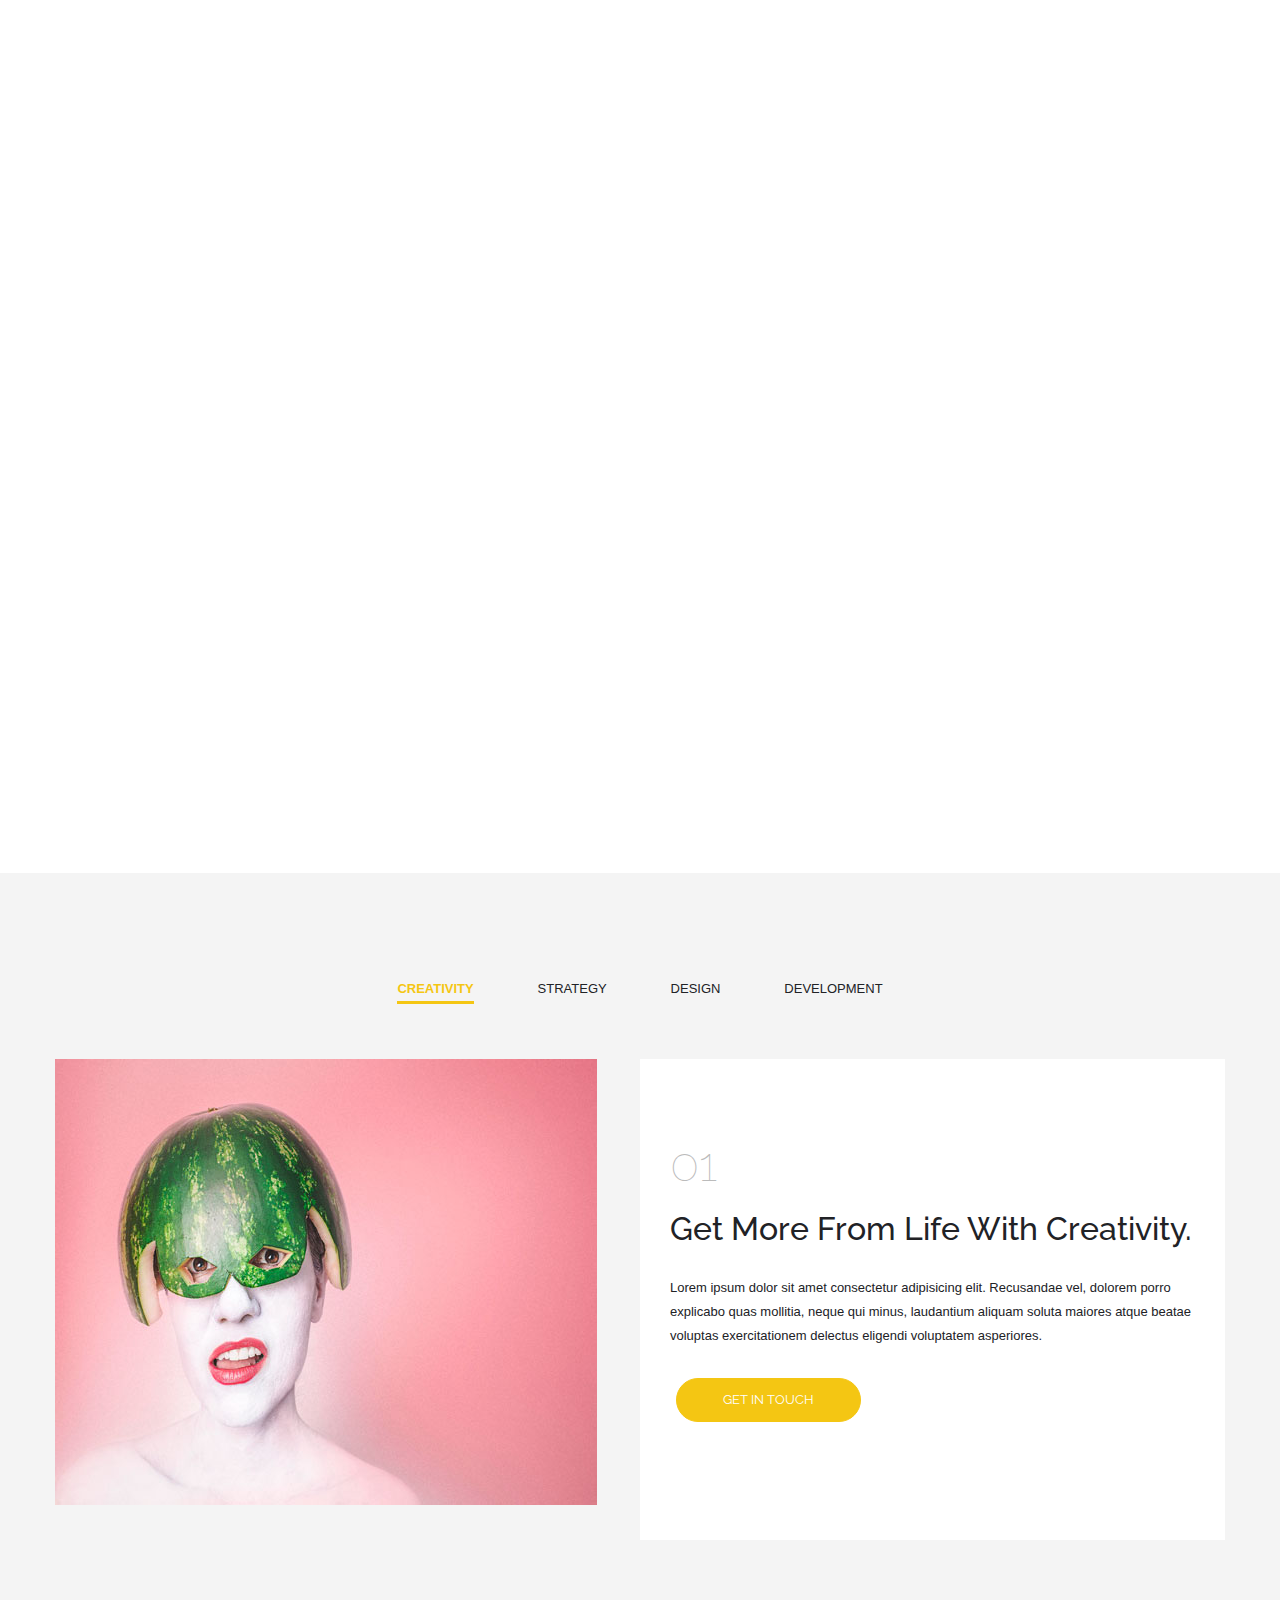
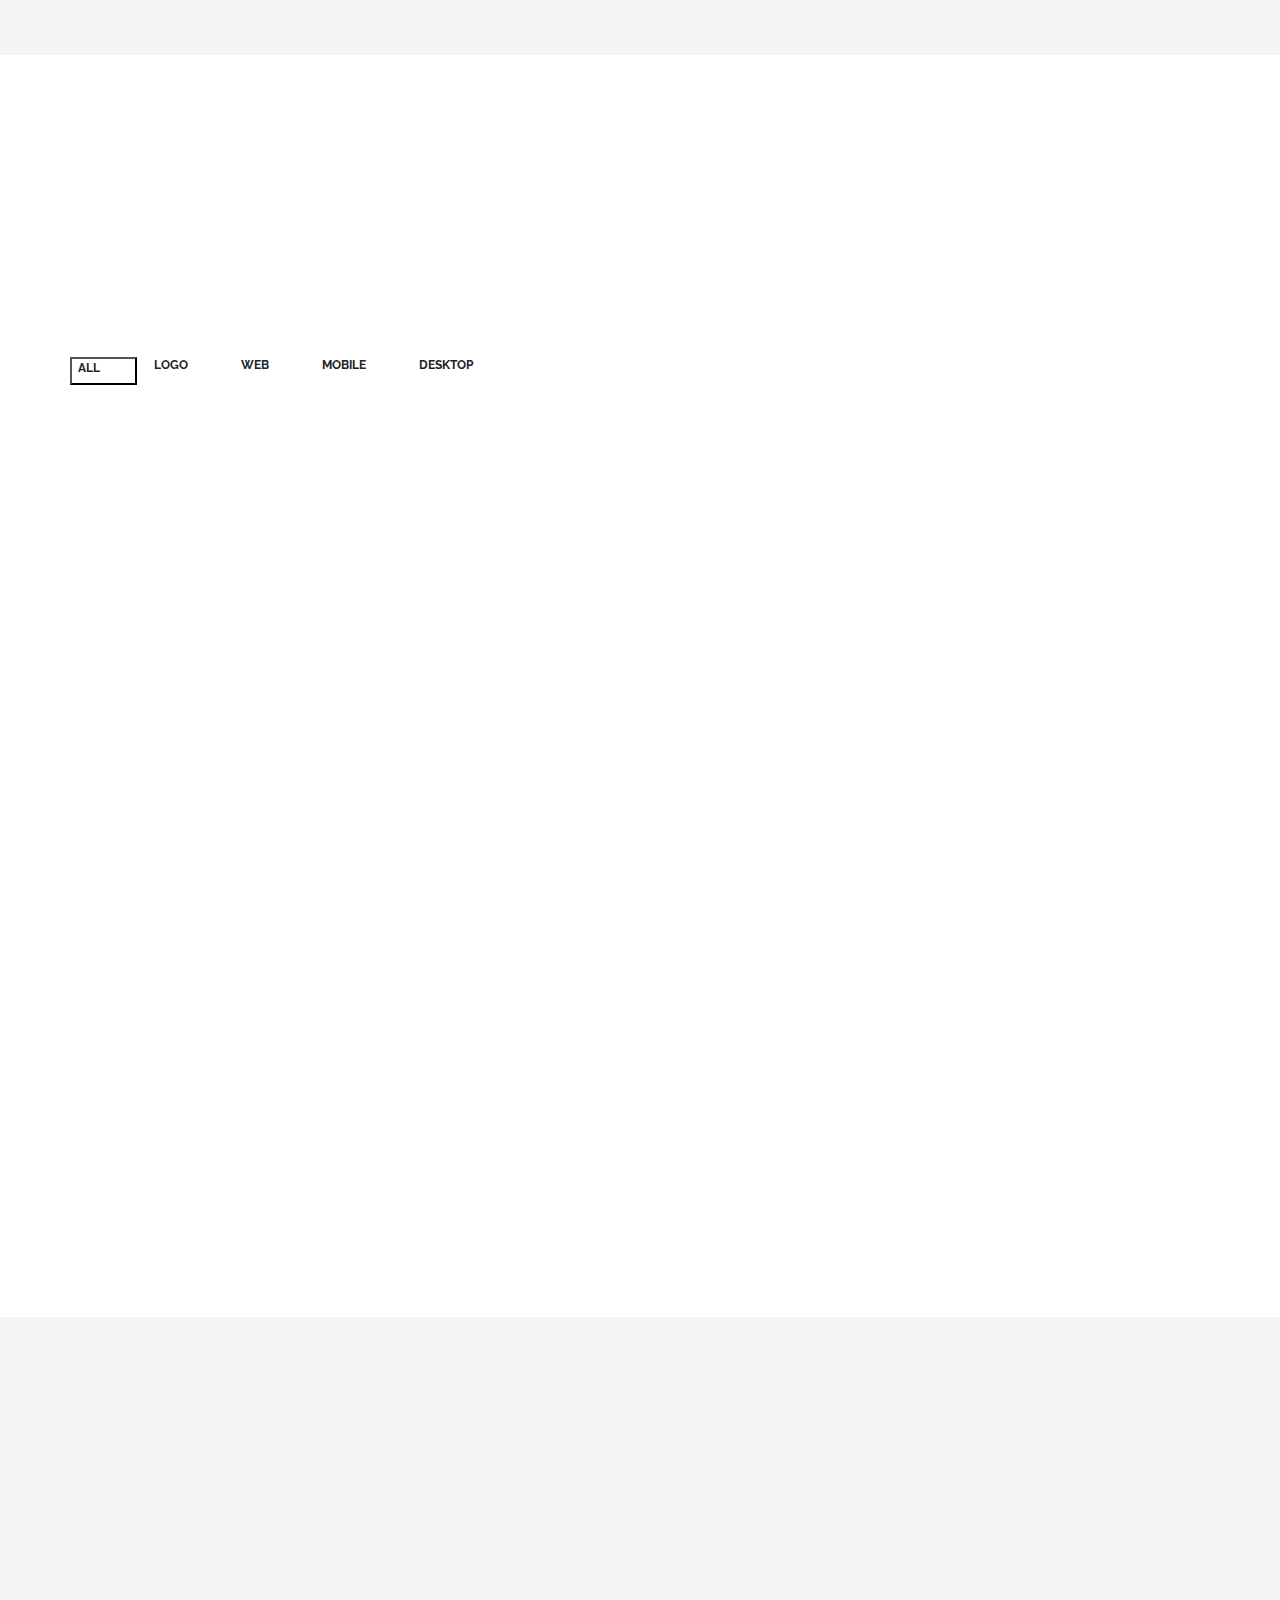
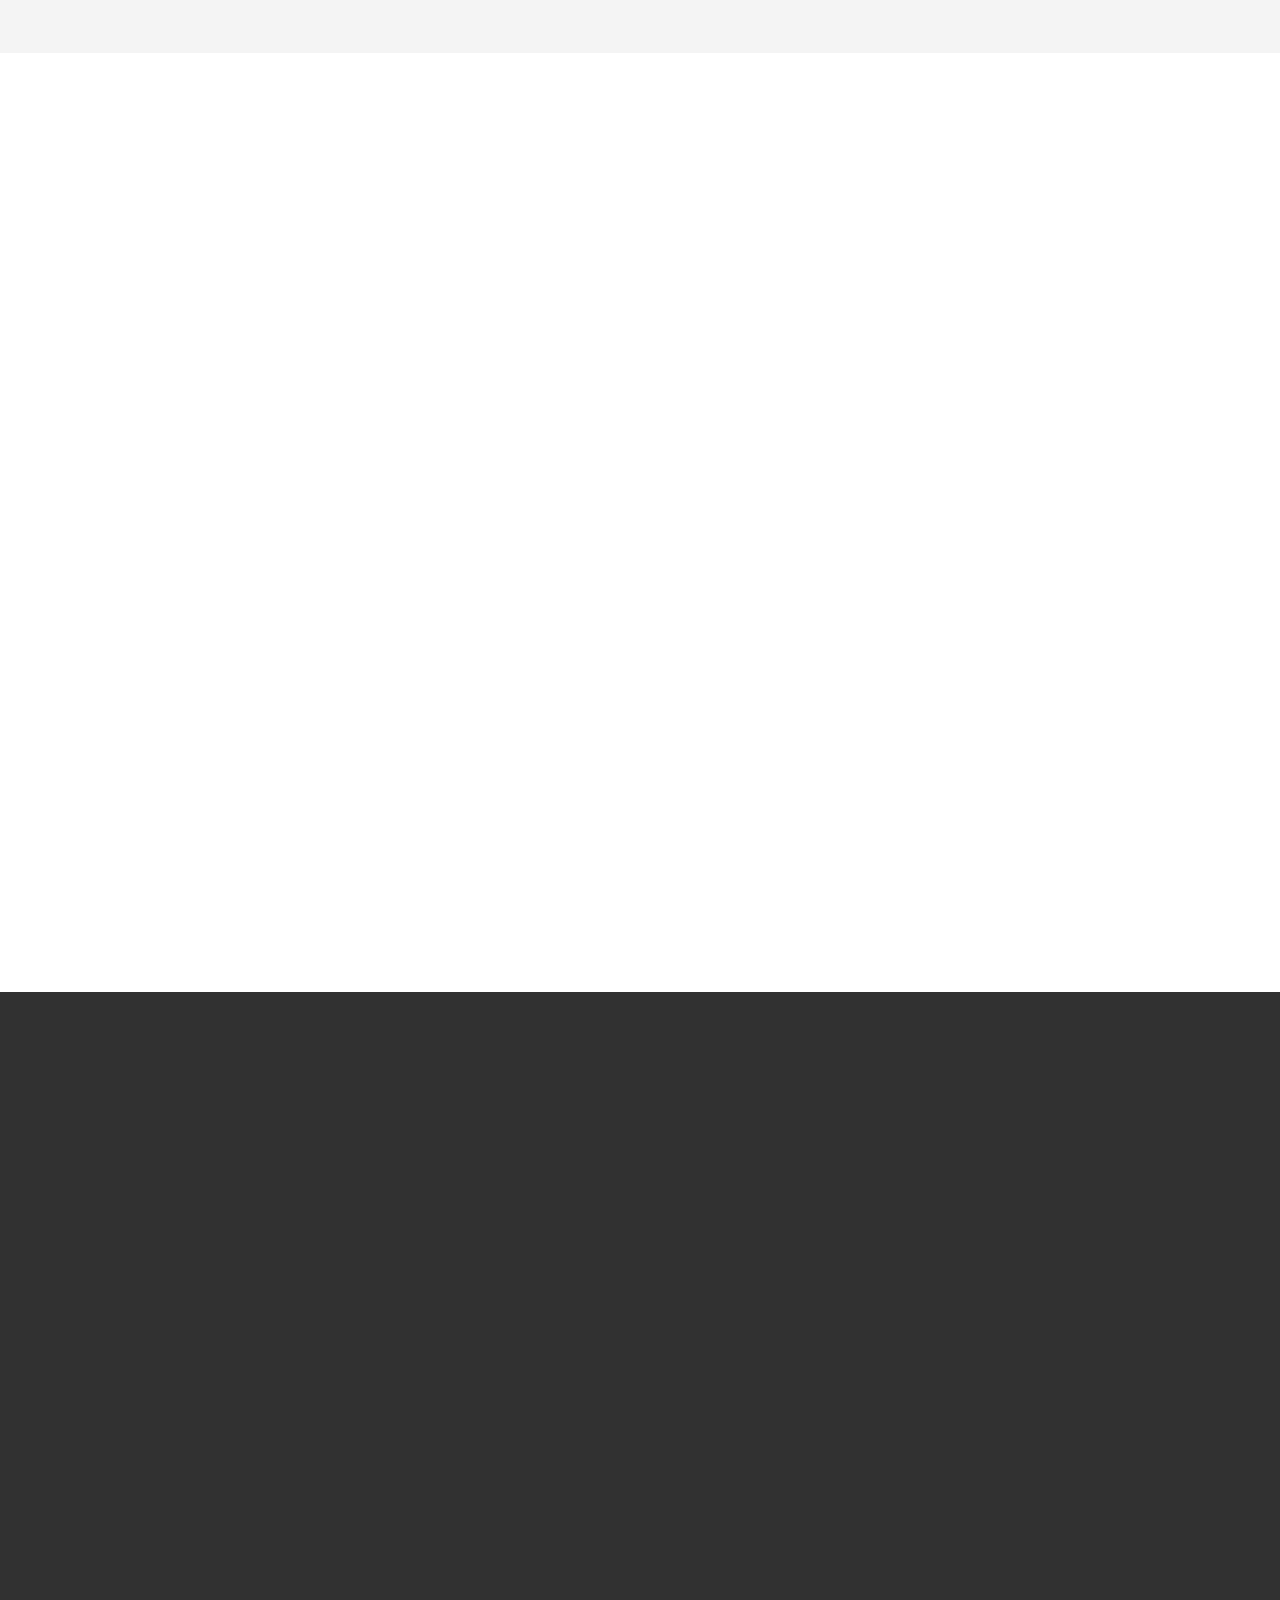
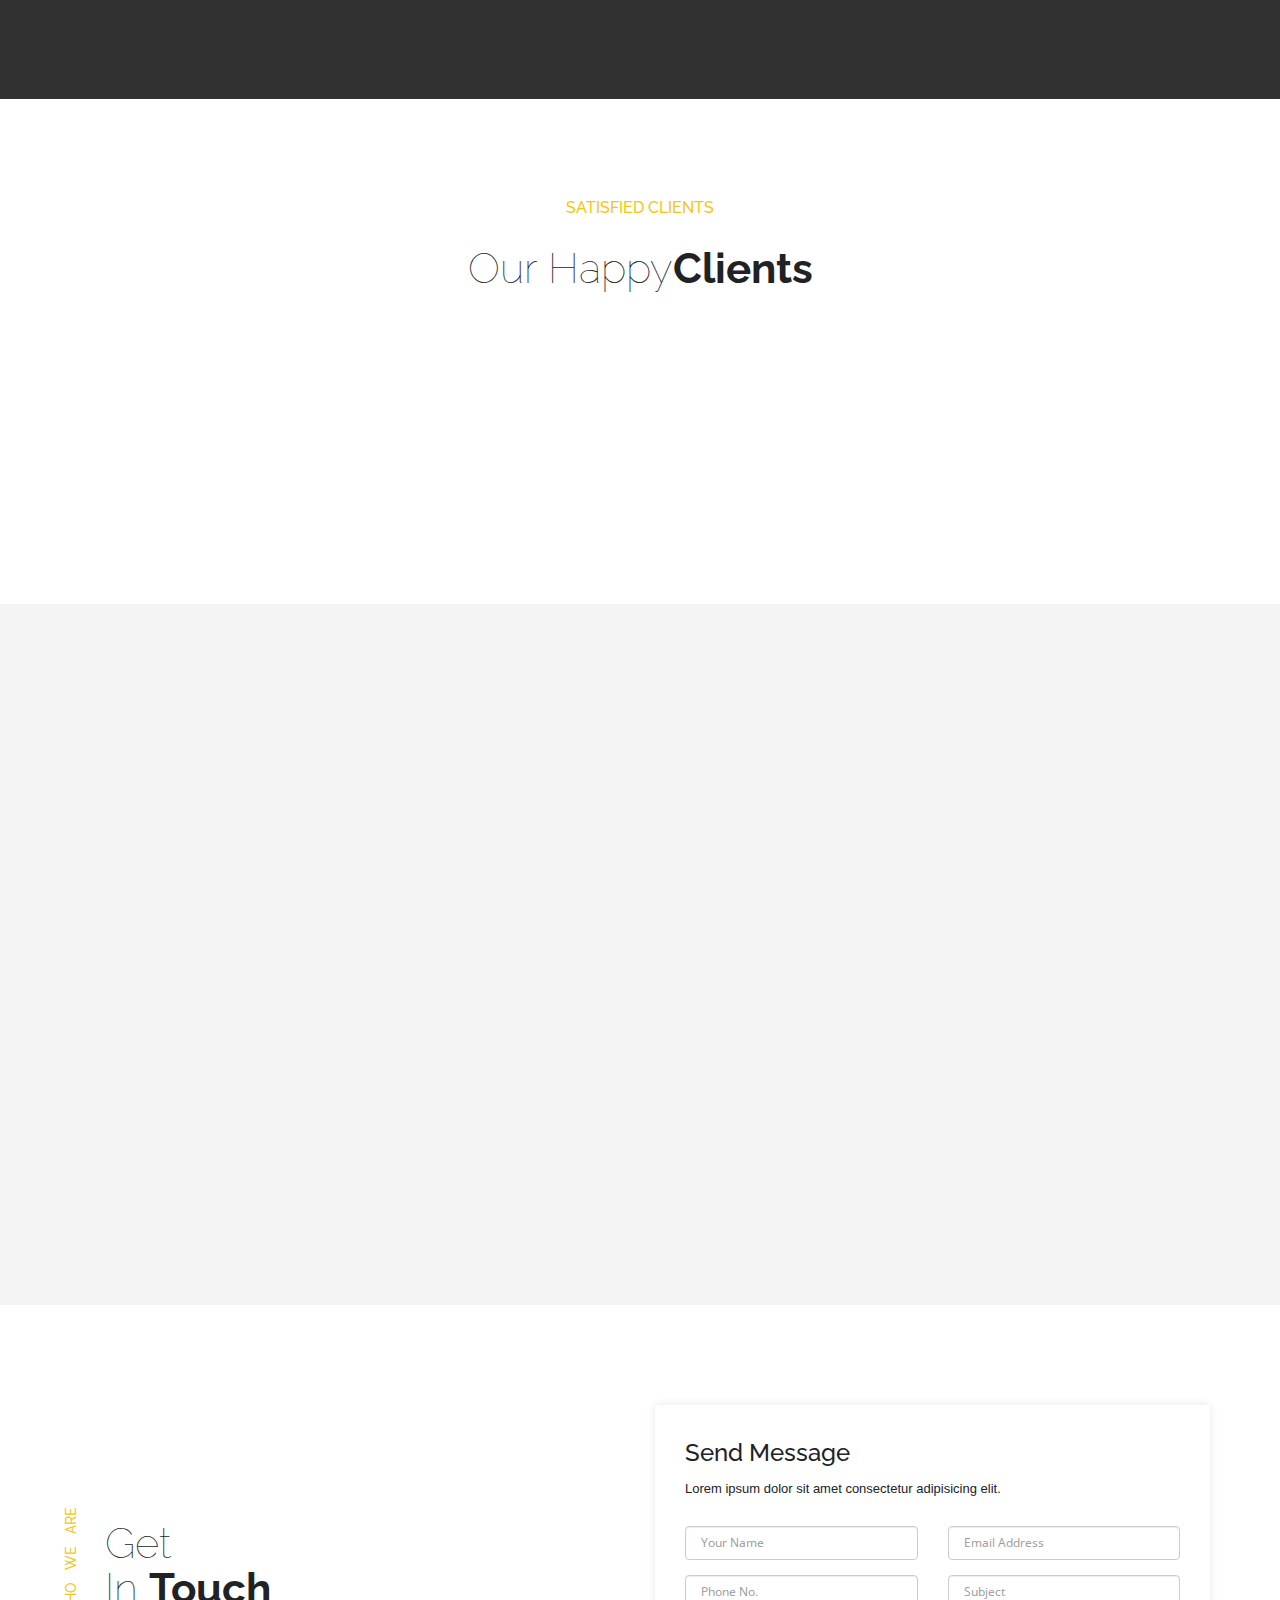
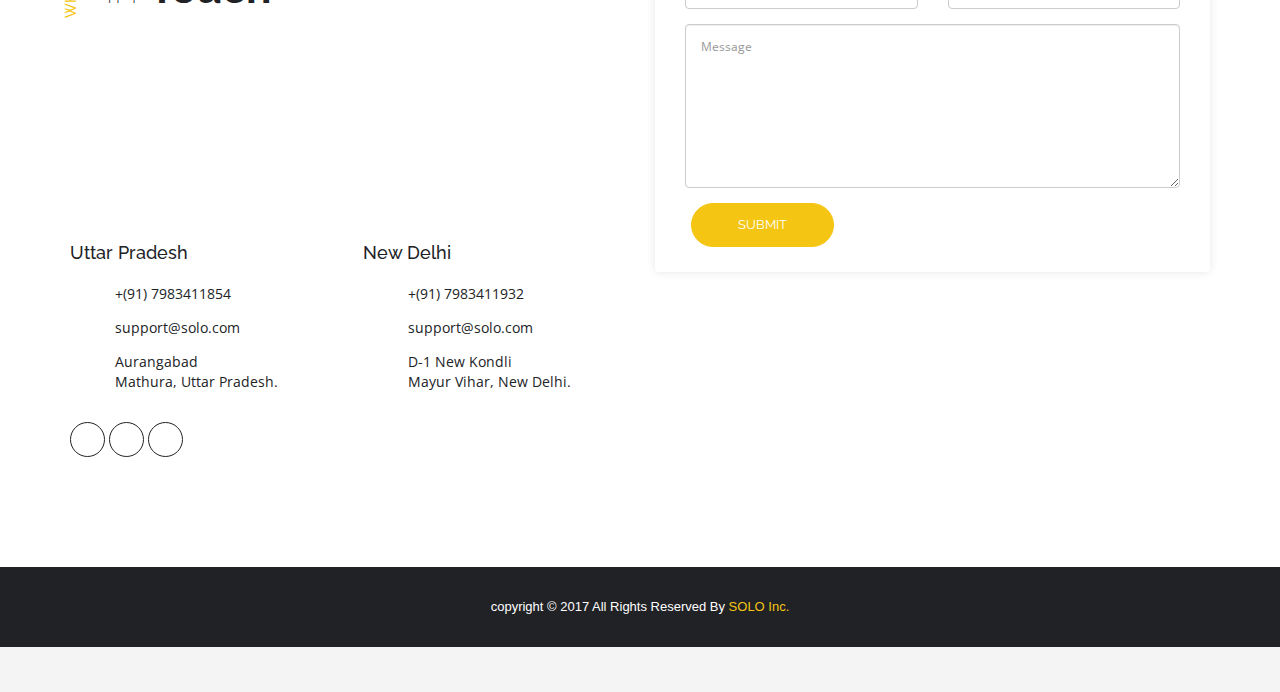
==== commit 6407b23b: "Update index.html" ====
--- a/index.html
+++ b/index.html
@@ -291,7 +291,7 @@
 
                             <!-- =====Member 01====== -->
                             <div class="team-member">
-                                <img src="../Code/img/team/team-1.jpg" alt="team-member" class="img-responsive">
+                                <img src="img/team/team-1.jpg" alt="team-member" class="img-responsive">
                                 <div class="team-member-overlay">
                                     <div class="team-member-info text-center">
                                         <h6>Kevin Greer</h6>
@@ -306,7 +306,7 @@
                             </div>
                             <!-- =====Member 02====== -->
                             <div class="team-member">
-                                <img src="../Code/img/team/team-2.jpg" alt="team-member" class="img-responsive">
+                                <img src="img/team/team-2.jpg" alt="team-member" class="img-responsive">
                                 <div class="team-member-overlay">
                                     <div class="team-member-info text-center">
                                         <h6>Christian cilinis</h6>
@@ -322,7 +322,7 @@
 
                             <!-- =====Member 03====== -->
                             <div class="team-member">
-                                <img src="../Code/img/team/team-3.jpg" alt="team-member" class="img-responsive">
+                                <img src="img/team/team-3.jpg" alt="team-member" class="img-responsive">
                                 <div class="team-member-overlay">
                                     <div class="team-member-info text-center">
                                         <h6>Andrea Arkov</h6>
@@ -338,7 +338,7 @@
 
                             <!-- =====Member 04====== -->
                             <div class="team-member">
-                                <img src="../Code/img/team/team-4.jpg" alt="team-member" class="img-responsive">
+                                <img src="img/team/team-4.jpg" alt="team-member" class="img-responsive">
                                 <div class="team-member-overlay">
                                     <div class="team-member-info text-center">
                                         <h6>Christian cilinis</h6>
@@ -354,7 +354,7 @@
 
                             <!-- =====Member 05====== -->
                             <div class="team-member">
-                                <img src="../Code/img/team/team-5.jpg" alt="team-member" class="img-responsive">
+                                <img src="img/team/team-5.jpg" alt="team-member" class="img-responsive">
                                 <div class="team-member-overlay">
                                     <div class="team-member-info text-center">
                                         <h6>Angela Perry</h6>
@@ -371,7 +371,7 @@
 
                             <!-- =====Member 06====== -->
                             <div class="team-member">
-                                <img src="../Code/img/team/team-6.jpg" alt="team-member" class="img-responsive">
+                                <img src="img/team/team-6.jpg" alt="team-member" class="img-responsive">
                                 <div class="team-member-overlay">
                                     <div class="team-member-info text-center">
                                         <h6>Kara Kulis</h6>
@@ -518,7 +518,7 @@
                     </div>
                     <div class="row">
                         <div class="col-md-7 col-sm-7 wow slideInLeft">
-                            <img src="../Code/img/services/laptop-with-lamp.png" alt="laptop" class="img-responsive">
+                            <img src="img/services/laptop-with-lamp.png" alt="laptop" class="img-responsive">
                         </div>
                         <div class="col-md-5 col-sm-5 wow slideInRight">
 
@@ -604,7 +604,7 @@
                         <div class="container">
                             <div class="row">
                                 <div class="col-md-6">
-                                    <img src="../Code/img/services/service-tab-img-01.jpg" alt="Creativity">
+                                    <img src="img/services/service-tab-img-01.jpg" alt="Creativity">
                                 </div>
                                 <div class="col-md-6">
                                     <div class="tab-bg">
@@ -630,7 +630,7 @@
                         <div class="container">
                             <div class="row">
                                 <div class="col-md-6">
-                                    <img src="../Code/img/services/service-tab-img-02.jpg" alt="strategy">
+                                    <img src="img/services/service-tab-img-02.jpg" alt="strategy">
                                 </div>
                                 <div class="col-md-6">
                                     <div class="tab-bg">
@@ -656,7 +656,7 @@
                         <div class="container">
                             <div class="row">
                                 <div class="col-md-6">
-                                    <img src="../Code/img/services/service-tab-img-03.jpg" alt="Design">
+                                    <img src="img/services/service-tab-img-03.jpg" alt="Design">
                                 </div>
                                 <div class="col-md-6">
                                     <div class="tab-bg">
@@ -682,7 +682,7 @@
                         <div class="container">
                             <div class="row">
                                 <div class="col-md-6">
-                                    <img src="../Code/img/services/service-tab-img-04.jpg" alt="Development">
+                                    <img src="img/services/service-tab-img-04.jpg" alt="Development">
                                 </div>
                                 <div class="col-md-6">
                                     <div class="tab-bg">
@@ -748,8 +748,8 @@
 
                                 <!-- Portfolio Item 01 -->
                                 <div class="portfolio-item">
-                                    <a href="../Code/img/portfolio/001.jpg" tittle="Add Description">
-                                        <img src="../Code/img/portfolio/001.jpg" class="img-responsive"
+                                    <a href="img/portfolio/001.jpg" tittle="Add Description">
+                                        <img src="img/portfolio/001.jpg" class="img-responsive"
                                             alt="portfolio-1">
 
                                         <div class="portfolio-item-overlay">
@@ -774,8 +774,8 @@
                                 <!-- portfolio-item 02 -->
 
                                 <div class="portfolio-item">
-                                    <a href="../Code/img/portfolio/002.jpg" tittle="Add Description">
-                                        <img src="../Code/img/portfolio/002.jpg" class="img-responsive"
+                                    <a href="img/portfolio/002.jpg" tittle="Add Description">
+                                        <img src="img/portfolio/002.jpg" class="img-responsive"
                                             alt="portfolio-02">
 
                                         <div class="portfolio-item-overlay">
@@ -800,8 +800,8 @@
                                 <!-- portfolio-item 03-->
 
                                 <div class="portfolio-item">
-                                    <a href="../Code/img/portfolio/003.jpg" tittle="Add Description">
-                                        <img src="../Code/img/portfolio/003.jpg" class="img-responsive"
+                                    <a href="img/portfolio/003.jpg" tittle="Add Description">
+                                        <img src="img/portfolio/003.jpg" class="img-responsive"
                                             alt="portfolio-03">
 
                                         <div class="portfolio-item-overlay">
@@ -826,8 +826,8 @@
                                 <!-- portfolio-item 04 -->
 
                                 <div class="portfolio-item">
-                                    <a href="../Code/img/portfolio/004.jpg" tittle="Add Description">
-                                        <img src="../Code/img/portfolio/004.jpg" class="img-responsive"
+                                    <a href="img/portfolio/004.jpg" tittle="Add Description">
+                                        <img src="img/portfolio/004.jpg" class="img-responsive"
                                             alt="portfolio-04">
 
                                         <div class="portfolio-item-overlay">
@@ -853,8 +853,8 @@
                                 <!-- portfolio-item 05 -->
 
                                 <div class="portfolio-item">
-                                    <a href="../Code/img/portfolio/005.jpg" tittle="Add Description">
-                                        <img src="../Code/img/portfolio/005.jpg" class="img-responsive"
+                                    <a href="img/portfolio/005.jpg" tittle="Add Description">
+                                        <img src="img/portfolio/005.jpg" class="img-responsive"
                                             alt="portfolio-05">
 
                                         <div class="portfolio-item-overlay">
@@ -879,8 +879,8 @@
                                 <!-- portfolio-item 06 -->
 
                                 <div class="portfolio-item">
-                                    <a href="../Code/img/portfolio/006.jpg" tittle="Add Description">
-                                        <img src="../Code/img/portfolio/006.jpg" class="img-responsive"
+                                    <a href="img/portfolio/006.jpg" tittle="Add Description">
+                                        <img src="img/portfolio/006.jpg" class="img-responsive"
                                             alt="portfolio-06">
 
                                         <div class="portfolio-item-overlay">
@@ -905,8 +905,8 @@
                                 <!-- portfolio-item 07 -->
 
                                 <div class="portfolio-item">
-                                    <a href="../Code/img/portfolio/007.jpg" tittle="Add Description">
-                                        <img src="../Code/img/portfolio/007.jpg" class="img-responsive"
+                                    <a href="img/portfolio/007.jpg" tittle="Add Description">
+                                        <img src="img/portfolio/007.jpg" class="img-responsive"
                                             alt="portfolio-07">
 
                                         <div class="portfolio-item-overlay">
@@ -931,8 +931,8 @@
                                 <!-- portfolio-item 08 -->
 
                                 <div class="portfolio-item">
-                                    <a href="../Code/img/portfolio/008.jpg" tittle="Add Description">
-                                        <img src="../Code/img/portfolio/008.jpg" class="img-responsive"
+                                    <a href="img/portfolio/008.jpg" tittle="Add Description">
+                                        <img src="img/portfolio/008.jpg" class="img-responsive"
                                             alt="portfolio-08">
 
                                         <div class="portfolio-item-overlay">
